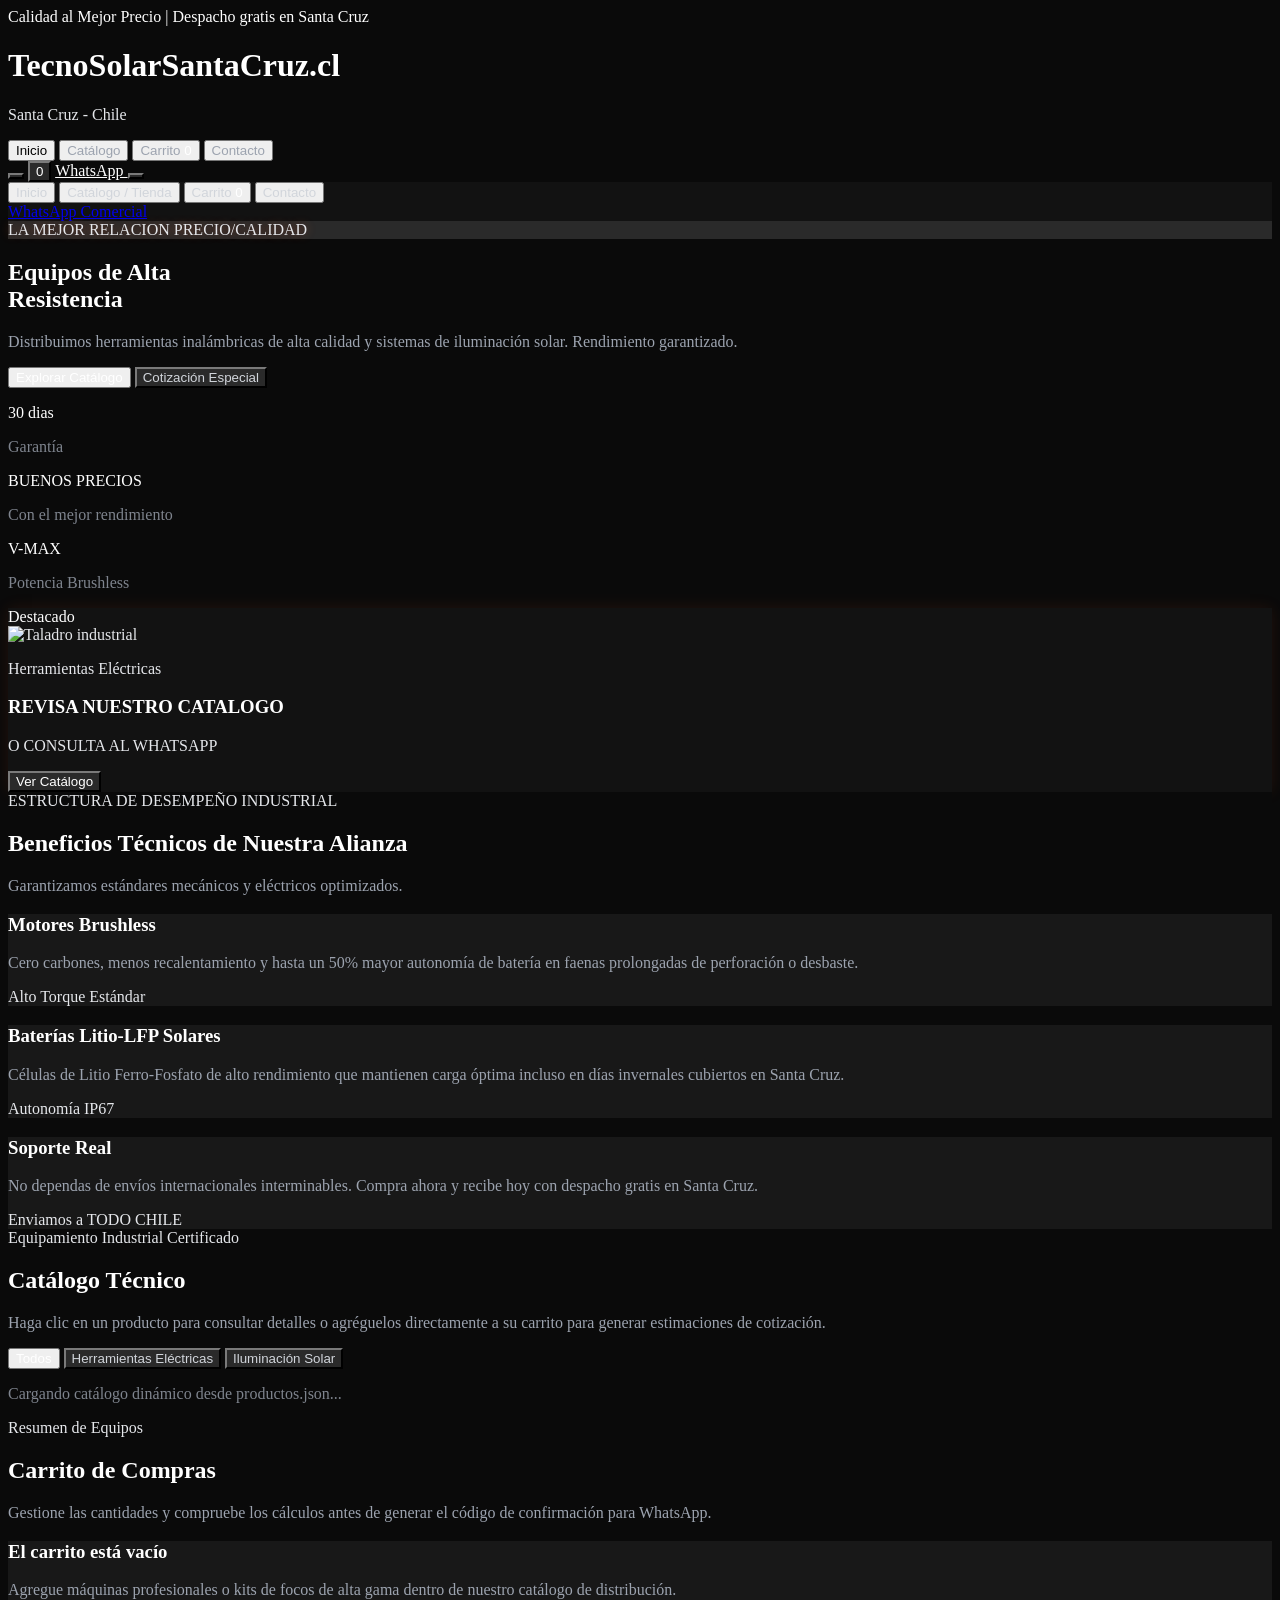
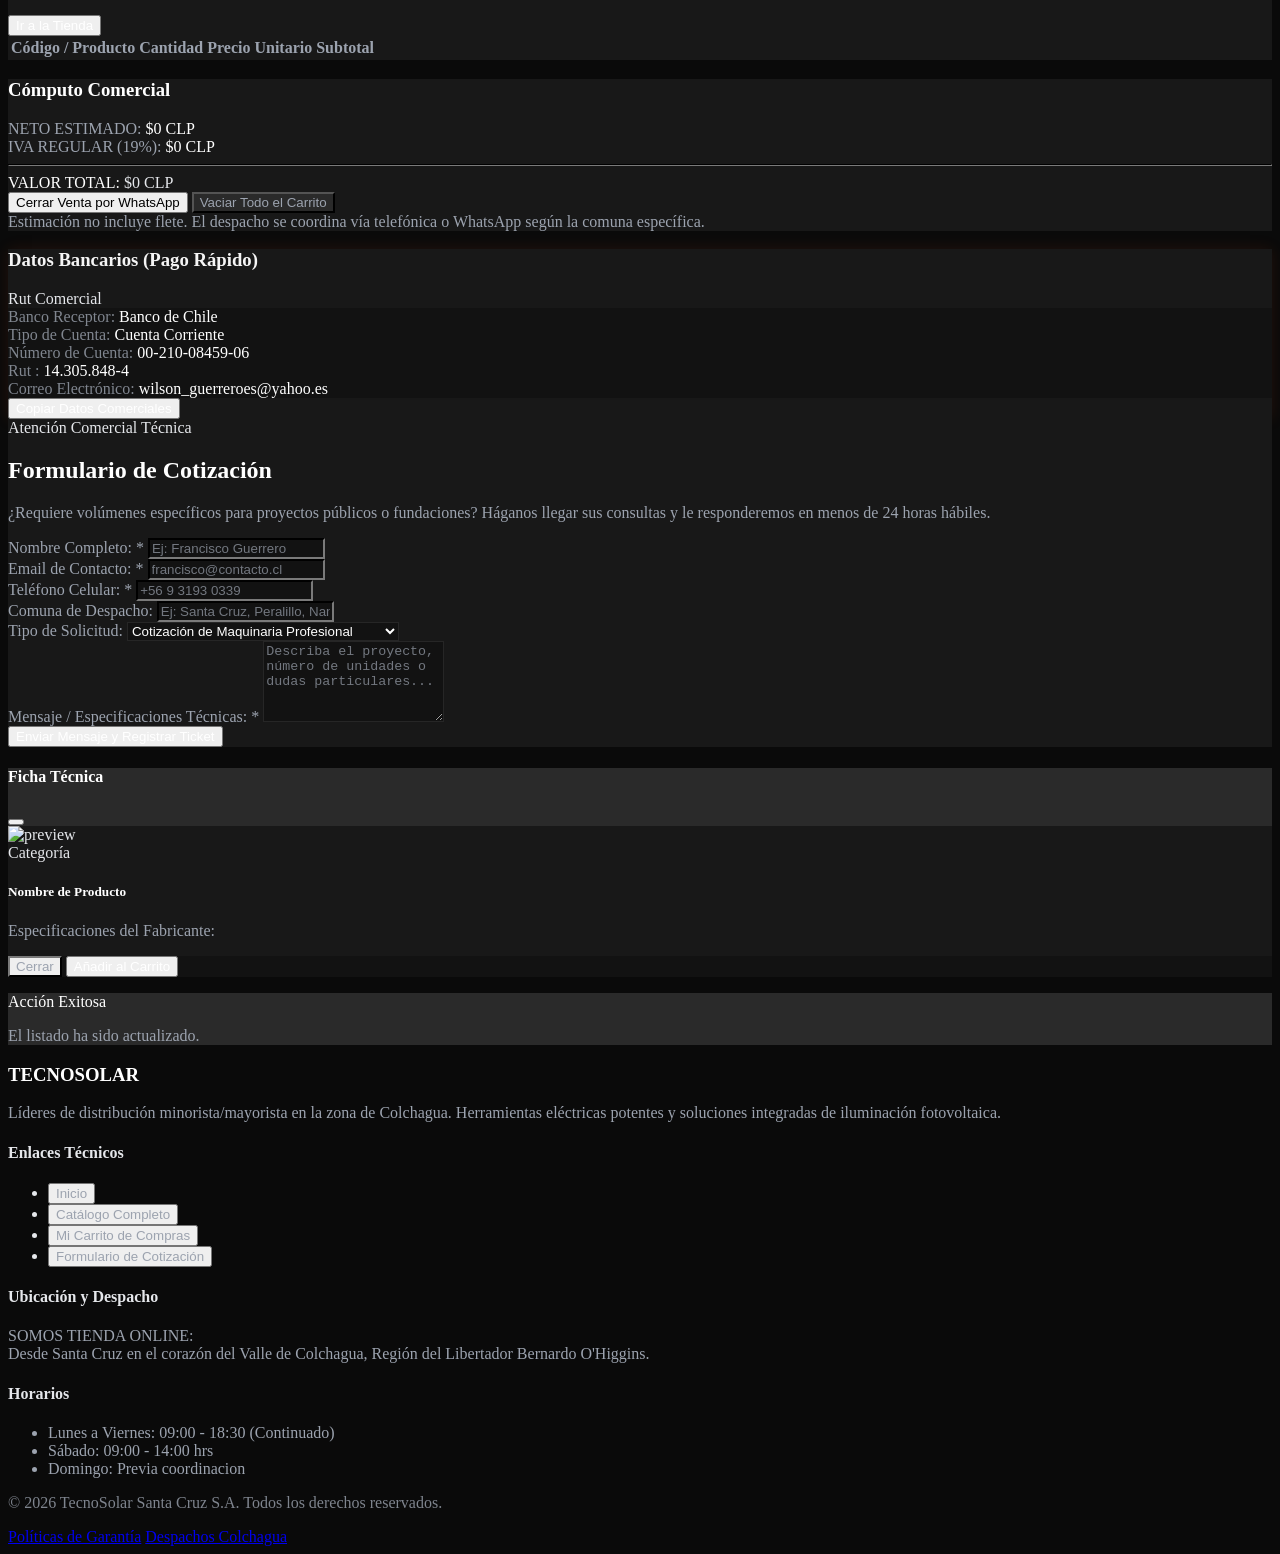
==== index.html @ 522f3b37 "Update index.html" ====
<!DOCTYPE html>
<html lang="es" class="h-full">
<head>
  <meta charset="UTF-8" />
  <meta name="viewport" content="width=device-width, initial-scale=1.0" />
  <title>TecnoSolar Santa Cruz - Un Mundo en Herramientas y Soluciones Solares</title>
  
  <!-- Fonts Integration -->
  <link rel="preconnect" href="https://fonts.googleapis.com">
  <link rel="preconnect" href="https://fonts.gstatic.com" crossorigin>
  <link href="https://fonts.googleapis.com/css2?family=Inter:wght@300;400;500;600;700&family=JetBrains+Mono:wght@400;500;700&family=Space+Grotesk:wght@500;700&display=swap" rel="stylesheet">
  
  <!-- Tailwind CSS CDN -->
  <script src="https://cdn.tailwindcss.com"></script>
  
  <!-- Tailwind Theme Customization -->
  <script>
    tailwind.config = {
      theme: {
        extend: {
          colors: {
            burgundy: {
              DEFAULT: '#7d1829',
              light: '#9e2539',
              dark: '#580e1a'
            },
            neon: {
              orange: '#ff5a1f',
              orangeHover: '#e04913'
            },
            metal: {
              darker: 'var(--bg-darker)',
              dark: 'var(--bg-dark)',
              card: 'var(--bg-card)',
              border: 'var(--border-color)',
              light: 'var(--bg-light)',
              highlight: '#3f3f46'
            }
          },
          fontFamily: {
            sans: ['Inter', 'sans-serif'],
            display: ['Space Grotesk', 'sans-serif'],
            mono: ['JetBrains Mono', 'monospace']
          }
        }
      }
    }
  </script>

  <!-- Lucide Icons CDN -->
  <script src="https://unpkg.com/lucide@latest"></script>

  <!-- Extra Styles for custom variables, theme switching and scrollbars -->
  <style>
    :root {
      --bg-primary: #0a0a0a;
      --bg-header: rgba(10, 10, 10, 0.95);
      --bg-card: #181818;
      --bg-darker: #0a0a0a;
      --bg-light: #2a2a2a;
      --bg-dark: #121212;
      --border-color: #262626;
      --text-gray-400: #9ca3af;
      --text-gray-300: #d1d5db;
      --text-gray-200: #e5e7eb;
      --text-white: #ffffff;
      --text-f5: #f5f5f5;
    }

    html.light {
      --bg-primary: #f3f4f6;
      --bg-header: rgba(243, 244, 246, 0.95);
      --bg-card: #ffffff;
      --bg-darker: #f9fafb;
      --bg-light: #e5e7eb;
      --bg-dark: #f3f4f6;
      --border-color: #d1d5db;
      --text-gray-400: #4b5563;
      --text-gray-300: #374151;
      --text-gray-200: #1f2937;
      --text-white: #111827;
      --text-f5: #111827;
    }

    /* Styling Custom Forms and Scrollbars */
    ::-webkit-scrollbar {
      width: 6px;
    }
    ::-webkit-scrollbar-track {
      background: var(--bg-darker);
    }
    ::-webkit-scrollbar-thumb {
      background: var(--bg-light);
      border-radius: 3px;
    }
    ::-webkit-scrollbar-thumb:hover {
      background: #7d1829;
    }
    
    .glow-orange {
      text-shadow: 0 0 10px rgba(255, 90, 31, 0.4);
    }
    .glow-border {
      box-shadow: 0 0 15px rgba(255, 90, 31, 0.1);
    }

    html.light .glow-border {
      box-shadow: 0 0 15px rgba(125, 24, 41, 0.08);
    }

    /* Fluid transitional properties for elegant theme shift */
    * {
      transition-property: background-color, border-color, text-decoration-color, fill, stroke;
      transition-timing-function: cubic-bezier(0.4, 0, 0.2, 1);
      transition-duration: 200ms;
    }

    body {
      background-color: var(--bg-primary) !important;
      color: var(--text-gray-200) !important;
    }
    header {
      background-color: var(--bg-header) !important;
    }
    input, textarea, select {
      background-color: var(--bg-dark) !important;
      color: var(--text-white) !important;
      border-color: var(--border-color) !important;
    }
    input::placeholder, textarea::placeholder {
      color: var(--text-gray-400) !important;
      opacity: 0.7;
    }

    /* CSS variable mapping classes */
    .bg-metal-darker { background-color: var(--bg-darker) !important; }
    .bg-metal-dark { background-color: var(--bg-dark) !important; }
    .bg-metal-card { background-color: var(--bg-card) !important; }
    .bg-metal-light { background-color: var(--bg-light) !important; }
    .border-metal-border { border-color: var(--border-color) !important; }
    .border-metal-light { border-color: var(--border-color) !important; }

    .text-white { color: var(--text-white) !important; }
    .text-gray-400 { color: var(--text-gray-400) !important; }
    .text-gray-300 { color: var(--text-gray-300) !important; }
    .text-gray-200 { color: var(--text-gray-200) !important; }
    .text-gray-500 { color: var(--text-gray-400) !important; opacity: 0.8; }
    .text-\[\#f5f5f5\] { color: var(--text-f5) !important; }

    html.light .font-display.text-white,
    html.light h2.text-white,
    html.light h1.text-white,
    html.light h3.text-white,
    html.light h4.text-white,
    html.light h5.text-white {
      color: var(--text-white) !important;
    }

    html.light .bg-clip-text {
      background-image: linear-gradient(to right, #111827, #ff5a1f, #7d1829) !important;
    }
  </style>
</head>
<body class="flex flex-col min-h-screen font-sans antialiased text-gray-200">

  <!-- TOP BAR BANNER (Important Commercial Details) -->      
  <div class="bg-burgundy text-white px-4 py-2 text-center text-xs font-mono tracking-widest uppercase flex items-center justify-center gap-3">
    <span class="flex h-2 w-2 relative">
      <span class="animate-ping absolute inline-flex h-full w-full rounded-full bg-neon-orange opacity-75"></span>
      <span class="relative inline-flex rounded-full h-2 w-2 bg-neon-orange"></span>
    </span>
    <span>Calidad al Mejor Precio</span>
    <span class="hidden md:inline">| Despacho gratis en Santa Cruz</span>
  </div>

  <!-- NAVIGATION HEADER -->
  <header class="sticky top-0 z-40 bg-[#0a0a0a]/95 backdrop-blur-md border-b border-metal-border">
    <div class="max-w-7xl mx-auto px-4 sm:px-6 lg:px-8">
      <div class="flex items-center justify-between h-20">
        <!-- Brand identity -->
        <div class="flex items-center gap-3 cursor-pointer" onclick="navigateTo('home')">
          <div class="bg-burgundy p-2.5 rounded-sm border border-neon-orange/30">
            <i data-lucide="sun-dim" class="w-6 h-6 text-neon-orange"></i>
          </div>
          <div>
            <h1 class="text-xl md:text-2xl font-display font-bold tracking-tight text-white uppercase">
              TecnoSolar<span class="text-neon-orange">SantaCruz.cl</span>
            </h1>
            <p class="text-[9px] font-mono tracking-widest text-burgundy-light uppercase leading-none mt-0.5">Santa Cruz - Chile</p>
          </div>
        </div>

        <!-- Navigation Tabs (Desktop) -->
        <nav class="hidden md:flex items-center gap-1">
          <button onclick="navigateTo('home')" id="nav-home" class="nav-tab px-4 py-2 font-mono text-xs uppercase tracking-widest text-[#9e2539] border-b-2 border-transparent hover:text-neon-orange transition-all font-medium">
            Inicio
          </button>
          <button onclick="navigateTo('catalog')" id="nav-catalog" class="nav-tab px-4 py-2 font-mono text-xs uppercase tracking-widest text-gray-400 border-b-2 border-transparent hover:text-neon-orange transition-all font-medium">
            Catálogo
          </button>
          <button onclick="navigateTo('cart')" id="nav-cart" class="nav-tab px-4 py-2 font-mono text-xs uppercase tracking-widest text-gray-400 border-b-2 border-transparent hover:text-neon-orange transition-all font-medium flex items-center gap-2">
            Carrito
            <span id="cart-counter-desktop" class="bg-burgundy text-white text-[10px] font-bold px-2 py-0.5 rounded-full border border-neon-orange/40 hidden">0</span>
          </button>
          <button onclick="navigateTo('contact')" id="nav-contact" class="nav-tab px-4 py-2 font-mono text-xs uppercase tracking-widest text-gray-400 border-b-2 border-transparent hover:text-neon-orange transition-all font-medium">
            Contacto
          </button>
        </nav>

        <!-- CTAs / Mobile toggler -->
        <div class="flex items-center gap-4">
          <!-- Theme Toggle Button -->
          <button onclick="toggleTheme()" class="p-2.5 rounded-sm bg-metal-light border border-metal-border hover:border-burgundy-light transition-all flex items-center justify-center relative" id="theme-toggle-btn" title="Cambiar Tema">
            <i data-lucide="sun" class="w-5 h-5 text-gray-300 hover:text-neon-orange transition-colors"></i>
          </button>

          <!-- Quick Cart Shortcut button -->
          <button onclick="navigateTo('cart')" class="relative p-2.5 rounded-sm bg-metal-light border border-metal-border hover:border-burgundy-light transition-all group" title="Ver Carrito">
            <i data-lucide="shopping-cart" class="w-5 h-5 text-gray-300 group-hover:text-neon-orange transition-colors"></i>
            <span id="cart-badge-floating" class="absolute -top-1.5 -right-1.5 bg-burgundy text-white text-[9px] font-bold h-5 w-5 flex items-center justify-center rounded-full border border-neon-orange/50 hidden animate-bounce">0</span>
          </button>

          <!-- Cotizar WhatsApp direct desktop button -->
          <a href="https://wa.me/56931930339" target="_blank" class="hidden sm:flex btn-primary bg-burgundy hover:bg-burgundy-light border border-neon-orange/20 text-white font-mono text-xs tracking-wider uppercase px-4 py-2.5 rounded-sm items-center gap-2 transition-all">
            <i data-lucide="message-square" class="w-4 h-4 text-neon-orange"></i>
            WhatsApp
          </a>

          <!-- Mobile Menu Trigger -->
          <button onclick="toggleMobileMenu()" class="md:hidden p-2.5 rounded-sm bg-metal-light border border-metal-border hover:border-neon-orange transition-all">
            <i id="menu-icon" data-lucide="menu" class="w-6 h-6 text-white"></i>
          </button>
        </div>
      </div>
    </div>

    <!-- Mobile Navigation Menu -->
    <div id="mobile-menu" class="hidden md:hidden bg-metal-dark border-t border-metal-border py-4 px-6 space-y-3">
      <button onclick="navigateTo('home'); toggleMobileMenu()" class="block w-full text-left font-mono text-xs uppercase tracking-widest py-2.5 text-gray-300 hover:text-white border-b border-metal-border/50">Inicio</button>
      <button onclick="navigateTo('catalog'); toggleMobileMenu()" class="block w-full text-left font-mono text-xs uppercase tracking-widest py-2.5 text-gray-300 hover:text-white border-b border-metal-border/50">Catálogo / Tienda</button>
      <button onclick="navigateTo('cart'); toggleMobileMenu()" class="block w-full text-left font-mono text-xs uppercase tracking-widest py-2.5 text-gray-300 hover:text-white border-b border-metal-border/50 flex items-center justify-between">
        Carrito
        <span id="cart-counter-mobile" class="bg-burgundy text-white text-[10px] font-bold px-2 py-0.5 rounded-full border border-neon-orange/30 hidden">0</span>
      </button>
      <button onclick="navigateTo('contact'); toggleMobileMenu()" class="block w-full text-left font-mono text-xs uppercase tracking-widest py-2.5 text-gray-300 hover:text-white">Contacto</button>
      <div class="pt-2">
        <a href="https://wa.me/56931930339" target="_blank" class="flex w-full justify-center bg-burgundy py-3 text-xs font-mono uppercase tracking-widest text-[#fff] border border-neon-orange/40 rounded-sm items-center gap-2">
          <i data-lucide="message-square" class="w-4 h-4 text-neon-orange"></i>
          WhatsApp Comercial
        </a>
      </div>
    </div>
  </header>

  <!-- MAIN APP ROUTER WRAPPER -->
  <main class="flex-grow">

    <!-- HOME PAGE TAB -->
    <section id="page-home" class="tab-view block">
      <!-- HERO SECTOR -->
      <div class="relative bg-gradient-to-b from-metal-dark to-metal-darker py-24 md:py-32 overflow-hidden border-b border-metal-border">
        <!-- Ambient radial glow -->
        <div class="absolute inset-0 bg-[radial-gradient(ellipse_at_center,rgba(125,24,41,0.18),transparent_70%)] pointer-events-none"></div>
        <div class="absolute top-12 right-12 w-64 h-64 bg-neon-orange/5 rounded-full filter blur-3xl pointer-events-none"></div>

        <div class="max-w-7xl mx-auto px-4 sm:px-6 lg:px-8 relative z-10">
          <div class="grid grid-cols-1 lg:grid-cols-12 gap-12 items-center">
            
            <div class="lg:col-span-7 space-y-8 text-center lg:text-left">
              <div class="inline-flex items-center gap-2 px-3 py-1.5 rounded-sm bg-metal-light border border-metal-border font-mono text-[10px] uppercase tracking-widest text-neon-orange glow-orange">
                <i data-lucide="shield-check" class="w-3.5 h-3.5"></i> LA MEJOR RELACION PRECIO/CALIDAD
              </div>
              
              <h2 class="text-4xl md:text-7xl font-display font-extrabold uppercase tracking-tight text-white leading-[0.95]">
                Equipos de Alta<br>
                <span class="text-transparent bg-clip-text bg-gradient-to-r from-white via-neon-orange to-burgundy-light">Resistencia</span>
              </h2>
              
              <p class="text-base md:text-lg text-gray-400 max-w-xl mx-auto lg:mx-0 leading-relaxed">
                Distribuimos herramientas inalámbricas de alta calidad y sistemas de iluminación solar. Rendimiento garantizado.
              </p>

              <div class="flex flex-col sm:flex-row justify-center lg:justify-start gap-4">
                <button onclick="navigateTo('catalog')" class="bg-burgundy hover:bg-burgundy-light hover:scale-[1.02] text-white font-mono text-xs uppercase tracking-widest font-bold py-4 px-8 rounded-sm transition-all border border-neon-orange/30 shadow-lg shadow-burgundy/20 flex items-center justify-center gap-2">
                  <i data-lucide="grid" class="w-4 h-4"></i> Explorar Catálogo
                </button>
                <button onclick="navigateTo('contact')" class="bg-metal-light hover:bg-metal-border hover:scale-[1.02] text-gray-300 font-mono text-xs uppercase tracking-widest py-4 px-8 rounded-sm transition-all border border-metal-border flex items-center justify-center gap-2">
                  <i data-lucide="mail" class="w-4 h-4"></i> Cotización Especial
                </button>
              </div>

              <!-- Badges parameters micro -->
              <div class="grid grid-cols-3 gap-4 pt-4 border-t border-metal-border max-w-md mx-auto lg:mx-0">
                <div>
                  <p class="text-2xl font-mono font-bold text-white leading-none">30 dias</p>
                  <p class="text-[9px] font-mono tracking-wider text-gray-500 uppercase mt-1">Garantía</p>
                </div>
                <div>
                  <p class="text-2xl font-mono font-bold text-white leading-none">BUENOS PRECIOS</p>
                  <p class="text-[9px] font-mono tracking-wider text-gray-500 uppercase mt-1">Con el mejor rendimiento</p>
                </div>
                <div>
                  <p class="text-2xl font-mono font-bold text-white leading-none">V-MAX</p>
                  <p class="text-[9px] font-mono tracking-wider text-gray-500 uppercase mt-1">Potencia Brushless</p>
                </div>
              </div>
            </div>

            <!-- Visual banner slider representation static -->
            <div class="lg:col-span-5 relative flex justify-center">
              <div class="relative bg-metal-dark border border-metal-border p-6 md:p-10 rounded-sm glow-border max-w-sm w-full mx-auto">
                <div class="absolute top-4 right-4 bg-burgundy/80 text-white border border-neon-orange/40 font-mono text-[9px] px-2 py-0.5 rounded-sm uppercase tracking-wide">Destacado</div>
                <div class="aspect-square bg-white rounded-sm p-8 flex items-center justify-center border border-white/10 mix-blend-normal">
                  <img src="https://lh3.googleusercontent.com/aida-public/[base64]" alt="Taladro industrial" class="max-h-56 object-contain">
                </div>
                <div class="mt-6 space-y-2 text-center sm:text-left">
                  <p class="text-[10px] font-mono tracking-widest text-[#9e2539] uppercase font-bold">Herramientas Eléctricas</p>
                  <h3 class="text-lg font-display font-bold text-white uppercase tracking-tight">REVISA NUESTRO CATALOGO</h3>
                  <p class="text-[#ff5a1f] font-mono font-bold text-xl">O CONSULTA AL WHATSAPP</p>
                  <button onclick="navigateTo('catalog')" class="w-full mt-4 bg-metal-light hover:bg-burgundy text-white font-mono text-xs uppercase tracking-wider py-3 px-4 border border-metal-border hover:border-neon-orange/30 rounded-sm transition-all flex items-center justify-center gap-2">
                    <i data-lucide="eye" class="w-4 h-4 text-neon-orange"></i> Ver Catálogo
                  </button>
                </div>
              </div>
            </div>

          </div>
        </div>
      </div>

      <!-- FEATURES SPECIFIC ADVANTAGES (BENTO GRID STYLE) -->
      <div class="py-20 bg-metal-darker">
        <div class="max-w-7xl mx-auto px-4 sm:px-6 lg:px-8">
          <div class="text-center max-w-3xl mx-auto mb-16 space-y-4">
            <span class="label-heading font-mono text-xs uppercase tracking-widest text-[#9e2539]">ESTRUCTURA DE DESEMPEÑO INDUSTRIAL</span>
            <h2 class="text-3xl md:text-5xl font-display font-extrabold uppercase text-white tracking-tight leading-none">Beneficios Técnicos de Nuestra Alianza</h2>
            <p class="text-gray-400 text-sm md:text-base leading-relaxed">Garantizamos estándares mecánicos y eléctricos optimizados.</p>
          </div>

          <div class="grid grid-cols-1 md:grid-cols-3 gap-8">
            <!-- Box 1 -->
            <div class="bg-metal-card p-8 border border-metal-border rounded-sm hover:border-burgundy-light transition-all flex flex-col justify-between group">
              <div class="space-y-6">
                <div class="bg-burgundy/30 border border-neon-orange/20 w-12 h-12 flex items-center justify-center rounded-sm">
                  <i data-lucide="zap" class="w-6 h-6 text-neon-orange"></i>
                </div>
                <h3 class="text-xl font-display font-bold text-white uppercase">Motores Brushless</h3>
                <p class="text-gray-400 text-sm leading-relaxed">
                  Cero carbones, menos recalentamiento y hasta un 50% mayor autonomía de batería en faenas prolongadas de perforación o desbaste.
                </p>
              </div>
              <div class="pt-6 border-t border-metal-border mt-8 flex items-center gap-2 text-xs font-mono tracking-widest text-[#9e2539] group-hover:text-neon-orange transition-colors uppercase font-bold">
                Alto Torque Estándar <i data-lucide="arrow-right" class="w-4 h-4"></i>
              </div>
            </div>

            <!-- Box 2 -->
            <div class="bg-metal-card p-8 border border-metal-border rounded-sm hover:border-burgundy-light transition-all flex flex-col justify-between group">
              <div class="space-y-6">
                <div class="bg-burgundy/30 border border-neon-orange/20 w-12 h-12 flex items-center justify-center rounded-sm">
                  <i data-lucide="battery-charging" class="w-6 h-6 text-neon-orange"></i>
                </div>
                <h3 class="text-xl font-display font-bold text-white uppercase">Baterías Litio-LFP Solares</h3>
                <p class="text-gray-400 text-sm leading-relaxed">
                  Células de Litio Ferro-Fosfato de alto rendimiento que mantienen carga óptima incluso en días invernales cubiertos en Santa Cruz.
                </p>
              </div>
              <div class="pt-6 border-t border-metal-border mt-8 flex items-center gap-2 text-xs font-mono tracking-widest text-[#9e2539] group-hover:text-neon-orange transition-colors uppercase font-bold">
                Autonomía IP67 <i data-lucide="arrow-right" class="w-4 h-4"></i>
              </div>
            </div>

            <!-- Box 3 -->
            <div class="bg-metal-card p-8 border border-metal-border rounded-sm hover:border-burgundy-light transition-all flex flex-col justify-between group">
              <div class="space-y-6">
                <div class="bg-burgundy/30 border border-neon-orange/20 w-12 h-12 flex items-center justify-center rounded-sm">
                  <i data-lucide="wrench" class="w-6 h-6 text-neon-orange"></i>
                </div>
                <h3 class="text-xl font-display font-bold text-white uppercase">Soporte Real</h3>
                <p class="text-gray-400 text-sm leading-relaxed">
                  No dependas de envíos internacionales interminables. Compra ahora y recibe hoy con despacho gratis en Santa Cruz.
                </p>
              </div>
              <div class="pt-6 border-t border-metal-border mt-8 flex items-center gap-2 text-xs font-mono tracking-widest text-[#9e2539] group-hover:text-neon-orange transition-colors uppercase font-bold">
                Enviamos a TODO CHILE <i data-lucide="arrow-right" class="w-4 h-4"></i>
              </div>
            </div>
          </div>
        </div>
      </div>
    </section>

    <!-- CATALOG PAGE TAB -->
    <section id="page-catalog" class="tab-view hidden py-12 md:py-16">
      <div class="max-w-7xl mx-auto px-4 sm:px-6 lg:px-8">
        
        <!-- Header catalog filter -->
        <header class="mb-12 border-b border-metal-border pb-8 flex flex-col md:flex-row justify-between items-start md:items-end gap-6">
          <div class="space-y-2">
            <div class="font-mono text-xs uppercase tracking-widest text-[#9e2539] font-bold flex items-center gap-2">
              <span class="h-2 w-2 rounded-full bg-neon-orange"></span> Equipamiento Industrial Certificado
            </div>
            <h2 class="text-4xl md:text-5xl font-display font-extrabold uppercase text-white tracking-tight">Catálogo Técnico</h2>
            <p class="text-gray-400 text-sm max-w-xl">Haga clic en un producto para consultar detalles o agréguelos directamente a su carrito para generar estimaciones de cotización.</p>
          </div>
          
          <!-- Category Select Tabs inside Catalog -->
          <div class="flex flex-wrap gap-2">
            <button onclick="filterCatalog('all')" id="filter-all" class="p-btn-filter px-4 py-2 font-mono text-xs uppercase tracking-wider rounded-sm border bg-[#ff5a1f] text-white border-neon-orange transition-all font-semibold">
              Todos
            </button>
            <button onclick="filterCatalog('electric')" id="filter-electric" class="p-btn-filter px-4 py-2 font-mono text-xs uppercase tracking-wider rounded-sm border bg-metal-light text-gray-300 border-metal-border hover:border-burgundy transition-all">
              Herramientas Eléctricas
            </button>
            <button onclick="filterCatalog('solar')" id="filter-solar" class="p-btn-filter px-4 py-2 font-mono text-xs uppercase tracking-wider rounded-sm border bg-metal-light text-gray-300 border-metal-border hover:border-burgundy transition-all">
              Iluminación Solar
            </button>
          </div>
        </header>

        <!-- Loader Spinner (Shown during dynamic products fetch) -->
        <div id="catalog-loader" class="flex flex-col items-center justify-center py-20 space-y-4">
          <div class="relative w-16 h-16">
            <div class="absolute inset-0 border-4 border-metal-border rounded-full"></div>
            <div class="absolute inset-0 border-4 border-transparent border-t-neon-orange rounded-full animate-spin"></div>
          </div>
          <p class="font-mono text-xs uppercase tracking-widest text-gray-500 animate-pulse">Cargando catálogo dinámico desde productos.json...</p>
        </div>

        <!-- Catalog Product Grid Container -->
        <div id="catalog-container" class="hidden grid grid-cols-1 sm:grid-cols-2 lg:grid-cols-4 gap-6">
          <!-- Dynamic injected articles go here -->
        </div>

      </div>
    </section>

    <!-- SHOPPING CART TAB -->
    <section id="page-cart" class="tab-view hidden py-12 md:py-16">
      <div class="max-w-7xl mx-auto px-4 sm:px-6 lg:px-8">
        
        <header class="mb-12 border-b border-metal-border pb-8">
          <div class="font-mono text-xs uppercase tracking-widest text-[#9e2539] font-bold">Resumen de Equipos</div>
          <h2 class="text-4xl md:text-5xl font-display font-extrabold uppercase text-white tracking-tight">Carrito de Compras</h2>
          <p class="text-gray-400 text-sm mt-1">Gestione las cantidades y compruebe los cálculos antes de generar el código de confirmación para WhatsApp.</p>
        </header>

        <!-- EMPTY STATE SCREEN -->
        <div id="cart-empty-view" class="text-center py-20 bg-metal-card border border-metal-border rounded-sm max-w-2xl mx-auto space-y-6">
          <div class="bg-metal-light p-5 rounded-full inline-flex border border-metal-border text-gray-500">
            <i data-lucide="shopping-bag" class="w-12 h-12"></i>
          </div>
          <h3 class="text-2xl font-display font-bold text-white uppercase">El carrito está vacío</h3>
          <p class="text-gray-400 text-sm max-w-sm mx-auto">Agregue máquinas profesionales o kits de focos de alta gama dentro de nuestro catálogo de distribución.</p>
          <button onclick="navigateTo('catalog')" class="bg-burgundy text-white font-mono text-xs uppercase tracking-widest py-3 px-6 rounded-sm border border-neon-orange/20 hover:bg-burgundy-light transition-all">
            Ir a la Tienda
          </button>
        </div>

        <!-- FILLED CART CONTAINER -->
        <div id="cart-filled-view" class="hidden grid grid-cols-1 lg:grid-cols-12 gap-12">
          
          <!-- Products Table block -->
          <div class="lg:col-span-8 space-y-4">
            <div class="bg-metal-card border border-metal-border rounded-sm overflow-hidden hidden md:block">
              <table class="w-full text-left text-xs font-mono tracking-wider uppercase text-gray-400 border-collapse">
                <thead>
                  <tr class="border-b border-metal-border bg-metal-light/30">
                    <th class="p-4">Código / Producto</th>
                    <th class="p-4 text-center">Cantidad</th>
                    <th class="p-4 text-right">Precio Unitario</th>
                    <th class="p-4 text-right">Subtotal</th>
                    <th class="p-4"></th>
                  </tr>
                </thead>
                <tbody id="cart-desktop-table-body" class="divide-y divide-metal-border/50 text-white font-sans">
                  <!-- Dynamic content -->
                </tbody>
              </table>
            </div>

            <!-- Mobile list of items -->
            <div id="cart-mobile-items-container" class="md:hidden space-y-4">
              <!-- Dynamic mobile list -->
            </div>
          </div>

          <!-- Total summary and Bank transaction section -->
          <div class="lg:col-span-4 space-y-8">
            <!-- Checkout totals summary -->
            <div class="bg-metal-card p-6 border border-metal-border rounded-sm space-y-6">
              <h3 class="font-display font-bold text-lg text-white uppercase border-b border-metal-border pb-4 flex items-center gap-2">
                <i data-lucide="receipt" class="w-5 h-5 text-neon-orange"></i> Cómputo Comercial
              </h3>
              
              <div class="space-y-3 font-mono text-xs">
                <div class="flex justify-between">
                  <span class="text-gray-400">NETO ESTIMADO:</span>
                  <span id="price-neto" class="text-white font-bold">$0 CLP</span>
                </div>
                <div class="flex justify-between">
                  <span class="text-gray-400">IVA REGULAR (19%):</span>
                  <span id="price-iva" class="text-white font-bold">$0 CLP</span>
                </div>
                <hr class="border-metal-border">
                <div class="flex justify-between items-baseline pt-2">
                  <span class="text-sm text-white font-bold uppercase">VALOR TOTAL:</span>
                  <span id="price-total" class="text-xl text-neon-orange font-bold font-display">$0 CLP</span>
                </div>
              </div>

              <!-- Checkout action buttons -->
              <div class="space-y-3">
                <button onclick="executeWhatsAppCheckout()" class="w-full bg-[#25d366] hover:bg-[#20ba5a] text-[#052d14] font-mono text-xs font-bold uppercase tracking-wider py-4 px-4 rounded-sm transition-all flex items-center justify-center gap-2">
                  <i data-lucide="send" class="w-4 h-4"></i> Cerrar Venta por WhatsApp
                </button>
                <button onclick="clearShoppingBag()" class="w-full bg-metal-light hover:bg-[#262626] text-gray-400 hover:text-white font-mono text-xs uppercase tracking-wider py-2.5 px-4 rounded-sm border border-metal-border/75 transition-all">
                  Vaciar Todo el Carrito
                </button>
              </div>

              <div class="p-3 bg-burgundy/10 border border-burgundy/30 rounded-sm flex gap-3 items-start text-[10px] text-gray-400 leading-relaxed font-mono">
                <i data-lucide="info" class="w-4 h-4 text-neon-orange shrink-0 mt-0.5"></i>
                <span>Estimación no incluye flete. El despacho se coordina vía telefónica o WhatsApp según la comuna específica.</span>
              </div>
            </div>

            <!-- Quick copy bank details card -->
            <div class="bg-metal-card p-6 border border-metal-border rounded-sm space-y-6 glow-border">
              <div class="flex items-center justify-between border-b border-metal-border pb-4">
                <h3 class="font-display font-bold text-[#f5f5f5] uppercase tracking-tight flex items-center gap-2 text-sm">
                  <i data-lucide="wallet" class="text-neon-orange w-4 h-4"></i> Datos Bancarios (Pago Rápido)
                </h3>
                <span class="animate-pulse bg-burgundy text-[#fff] text-[8px] font-mono tracking-widest uppercase px-2 py-0.5 rounded-sm">Rut Comercial</span>
              </div>

              <div class="space-y-4 font-mono text-[11px] leading-relaxed relative">
                <div class="p-4 bg-metal-dark border border-metal-light rounded-sm space-y-2.5">
                  <div>
                    <span class="text-gray-500 block uppercase text-[9px] tracking-wider font-bold">Banco Receptor:</span>
                    <span id="bank-name" class="text-white font-medium">Banco de Chile</span>
                  </div>
                  <div>
                    <span class="text-gray-500 block uppercase text-[9px] tracking-wider font-bold">Tipo de Cuenta:</span>
                    <span id="bank-type" class="text-white font-medium">Cuenta Corriente</span>
                  </div>
                  <div class="flex justify-between items-center group">
                    <div>
                      <span class="text-gray-500 block uppercase text-[9px] tracking-wider font-bold">Número de Cuenta:</span>
                      <span id="bank-acc" class="text-white font-bold select-all tracking-wider">00-210-08459-06</span>
                    </div>
                  </div>
                  <div class="flex justify-between items-center">
                    <div>
                      <span class="text-gray-500 block uppercase text-[9px] tracking-wider font-bold">Rut :</span>
                      <span id="bank-rut" class="text-white font-bold select-all">14.305.848-4</span>
                    </div>
                  </div>
                  <div>
                    <span class="text-gray-500 block uppercase text-[9px] tracking-wider font-bold">Correo Electrónico:</span>
                    <span id="bank-mail" class="text-white font-sans hover:text-[#ff5a1f] cursor-pointer">wilson_guerreroes@yahoo.es</span>
                  </div>
                </div>

                <!-- Quick Copy Button -->
                <button onclick="copyBankDetails()" id="btn-copy-bank" class="w-full bg-burgundy hover:bg-neutral-800 text-white font-mono text-xs uppercase tracking-wider py-3 px-4 rounded-sm border border-neon-orange/20 transition-all flex items-center justify-center gap-2">
                  <i data-lucide="copy" class="w-4 h-4 text-neon-orange"></i> Copiar Datos Comerciales
                </button>
              </div>
            </div>

          </div>

        </div>

      </div>
    </section>

    <!-- CONTACT & WEB3FORM TAB -->
    <section id="page-contact" class="tab-view hidden py-12 md:py-16">
      <div class="max-w-4xl mx-auto px-4 sm:px-6 lg:px-8">
        
        <div class="bg-metal-card border border-metal-border rounded-sm p-6 md:p-12 space-y-10">
          <div class="border-b border-metal-border pb-6 space-y-2">
            <span class="font-mono text-xs uppercase text-burgundy-light font-bold">Atención Comercial Técnica</span>
            <h2 class="text-3xl md:text-4.5xl font-display font-extrabold uppercase text-white tracking-tight">Formulario de Cotización</h2>
            <p class="text-gray-400 text-sm">¿Requiere volúmenes específicos para proyectos públicos o fundaciones? Háganos llegar sus consultas y le responderemos en menos de 24 horas hábiles.</p>
          </div>

          <form action="https://api.web3forms.com/submit" method="POST" class="space-y-6">
            <!-- Access Key for web3forms -->
            <input type="hidden" name="access_key" value="9d34b9e2-59cb-4c2d-9860-2ef83c3eefee">
            <input type="hidden" name="subject" value="Nuevo contacto desde TecnoSolar Santa Cruz">
            <input type="hidden" name="from_name" value="TecnoSolar Santa Cruz">
            
            <!-- Honeypot anti-spam -->
            <input type="checkbox" name="botcheck" class="hidden" style="display: none;">

            <div class="grid grid-cols-1 md:grid-cols-2 gap-6">
              <div class="space-y-2 animate-fade">
                <label class="font-mono text-[10px] uppercase text-gray-400 tracking-wider font-bold">Nombre Completo: <span class="text-neon-orange">*</span></label>
                <input type="text" name="name" required class="w-full bg-metal-dark border-2 border-metal-border rounded-sm p-3 font-sans text-white focus:outline-none focus:border-neon-orange transition-colors" placeholder="Ej: Francisco Guerrero">
              </div>
              <div class="space-y-2">
                <label class="font-mono text-[10px] uppercase text-gray-400 tracking-wider font-bold">Email de Contacto: <span class="text-neon-orange">*</span></label>
                <input type="email" name="email" required class="w-full bg-metal-dark border-2 border-metal-border rounded-sm p-3 font-sans text-white focus:outline-none focus:border-neon-orange transition-colors" placeholder="francisco@contacto.cl">
              </div>
            </div>

            <div class="grid grid-cols-1 md:grid-cols-2 gap-6">
              <div class="space-y-2">
                <label class="font-mono text-[10px] uppercase text-gray-400 tracking-wider font-bold">Teléfono Celular: <span class="text-neon-orange">*</span></label>
                <input type="tel" name="phone" required class="w-full bg-metal-dark border-2 border-metal-border rounded-sm p-3 font-sans text-white focus:outline-none focus:border-neon-orange transition-colors" placeholder="+56 9 3193 0339">
              </div>
              <div class="space-y-2">
                <label class="font-mono text-[10px] uppercase text-gray-400 tracking-wider font-bold">Comuna de Despacho:</label>
                <input type="text" name="comuna" class="w-full bg-metal-dark border-2 border-metal-border rounded-sm p-3 font-sans text-white focus:outline-none focus:border-neon-orange transition-colors" placeholder="Ej: Santa Cruz, Peralillo, Nancagua">
              </div>
            </div>

            <div class="space-y-2">
              <label class="font-mono text-[10px] uppercase text-gray-400 tracking-wider font-bold">Tipo de Solicitud:</label>
              <select name="subject_type" class="w-full bg-metal-dark border-2 border-metal-border rounded-sm p-3 font-sans text-white focus:outline-none focus:border-neon-orange transition-colors">
                <option value="cotizacion_maquinaria">Cotización de Maquinaria Profesional</option>
                <option value="iluminacion_solar">Diseño de Iluminación Exterior Solar</option>
                <option value="servicio_tecnico">Servicio Técnico y Reparaciones</option>
                <option value="distribuidor">Postulación para Distribuidor en O'Higgins</option>
              </select>
            </div>

            <div class="space-y-2">
              <label class="font-mono text-[10px] uppercase text-gray-400 tracking-wider font-bold">Mensaje / Especificaciones Técnicas: <span class="text-neon-orange">*</span></label>
              <textarea name="message" rows="5" required class="w-full bg-metal-dark border-2 border-metal-border rounded-sm p-3 font-sans text-white focus:outline-none focus:border-neon-orange transition-colors" placeholder="Describa el proyecto, número de unidades o dudas particulares..."></textarea>
            </div>

            <!-- Submit form -->
            <button type="submit" class="w-full bg-burgundy hover:bg-burgundy-light font-mono text-xs uppercase tracking-widest font-bold text-white py-4 px-6 border border-neon-orange/20 rounded-sm transition-all flex items-center justify-center gap-2">
              <i data-lucide="send" class="w-4 h-4 text-neon-orange animate-pulse"></i> Enviar Mensaje y Registrar Ticket
            </button>
          </form>
        </div>

      </div>
    </section>

  </main>

  <!-- PRODUCT SPECIFICATION DETAIL MODAL -->
  <div id="spec-modal" class="hidden fixed inset-0 z-50 overflow-y-auto bg-black/80 backdrop-blur-sm flex items-center justify-center p-4">
    <div class="bg-metal-card border border-metal-border rounded-sm max-w-lg w-full overflow-hidden shadow-2xl relative">
      <!-- Modal Header -->
      <div class="bg-metal-light p-4 flex items-center justify-between border-b border-metal-border">
        <h4 id="modal-product-name" class="font-display font-bold uppercase text-white tracking-tight line-clamp-1 pr-6">Ficha Técnica</h4>
        <button onclick="closeSpecModal()" class="text-gray-400 hover:text-white p-1 rounded-sm hover:bg-burgundy/20 transition-all">
          <i data-lucide="x" class="w-5 h-5"></i>
        </button>
      </div>

      <div id="modal-product-body" class="p-6 space-y-6">
        <div class="flex gap-4">
          <div class="w-24 h-24 bg-white rounded-sm p-2 flex items-center justify-center shrink-0 border border-metal-border">
            <img id="modal-product-image" src="" onerror="this.onerror=null; this.src='https://images.unsplash.com/photo-1504148455328-c376907d081c?w=500'" alt="preview" class="max-h-full object-contain">
          </div>
          <div class="space-y-1">
            <span id="modal-product-category" class="font-mono text-[9px] uppercase tracking-wider text-burgundy-light font-bold">Categoría</span>
            <h5 id="modal-product-title" class="text-md font-bold text-white line-clamp-2 uppercase leading-snug">Nombre de Producto</h5>
            <p id="modal-product-price" class="text-neon-orange font-mono font-bold font-display"></p>
          </div>
        </div>

        <div class="space-y-2">
          <span class="font-mono text-[10px] uppercase text-gray-400 tracking-wider font-bold">Especificaciones del Fabricante:</span>
          <div class="border border-metal-border rounded-sm overflow-hidden bg-metal-dark">
            <table class="w-full text-xs text-left text-gray-300 border-collapse">
              <tbody id="modal-specs-table-body" class="divide-y divide-metal-border">
                <!-- Injected dynamically -->
              </tbody>
            </table>
          </div>
        </div>

        <p id="modal-product-descr" class="text-xs text-gray-400 leading-relaxed font-sans mt-2"></p>
      </div>

      <!-- Modal Footer actions -->
      <div class="bg-metal-dark p-4 flex justify-end gap-3 border-t border-metal-border">
        <button onclick="closeSpecModal()" class="px-4 py-2 font-mono text-[11px] uppercase tracking-wider text-gray-400 hover:text-white hover:bg-metal-light transition-all rounded-sm border border-metal-border">
          Cerrar
        </button>
        <button id="modal-btn-add-to-cart" class="bg-burgundy hover:bg-burgundy-light text-white font-mono text-[11px] uppercase tracking-widest px-4 py-2 border border-neon-orange/20 rounded-sm transition-all flex items-center gap-1.5 font-bold">
          <i data-lucide="shopping-cart" class="w-3.5 h-3.5 text-neon-orange"></i> Añadir al Carrito
        </button>
      </div>
    </div>
  </div>

  <!-- FLOATING ACTION NOTIFICATIONS TOAST -->
  <div id="toast-notification" class="fixed bottom-6 right-6 z-50 hidden max-w-sm bg-metal-light border-2 border-neon-orange/40 text-white p-4 shadow-xl flex items-center gap-3 animate-fade-in rounded-sm">
    <div class="bg-burgundy/40 p-1.5 rounded-full text-neon-orange border border-neon-orange/20">
      <i data-lucide="check-circle-2" class="w-5 h-5"></i>
    </div>
    <div class="font-sans">
      <p id="toast-title" class="font-bold text-xs uppercase leading-none tracking-tight">Acción Exitosa</p>
      <p id="toast-message" class="text-[10px] text-gray-400 mt-1">El listado ha sido actualizado.</p>
    </div>
  </div>

  <!-- INDUSTRIAL FOOTER -->
  <footer class="bg-[#050505] border-t border-metal-border pt-16 pb-8">
    <div class="max-w-7xl mx-auto px-4 sm:px-6 lg:px-8">
      <div class="grid grid-cols-1 md:grid-cols-4 gap-8 mb-12">
        
        <!-- Column 1: Info -->
        <div class="space-y-4">
          <div class="flex items-center gap-3">
            <div class="bg-[#1a1415] p-2 rounded-sm border border-neon-orange/20">
              <i data-lucide="sun-dim" class="w-5 h-5 text-neon-orange animate-pulse"></i>
            </div>
            <h3 class="text-lg font-display font-bold uppercase tracking-tight text-white">TECNOSOLAR</h3>
          </div>
          <p class="text-xs text-gray-400 leading-relaxed font-sans">
            Líderes de distribución minorista/mayorista en la zona de Colchagua. Herramientas eléctricas potentes y soluciones integradas de iluminación fotovoltaica.
          </p>
        </div>

        <!-- Column 2: Quick Links -->
        <div class="space-y-3">
          <h4 class="font-mono text-xs uppercase tracking-widest text-[#9e2539] font-bold">Enlaces Técnicos</h4>
          <ul class="space-y-2 text-xs font-mono">
            <li><button onclick="navigateTo('home')" class="text-gray-400 hover:text-white transition-colors">Inicio</button></li>
            <li><button onclick="navigateTo('catalog')" class="text-gray-400 hover:text-white transition-colors">Catálogo Completo</button></li>
            <li><button onclick="navigateTo('cart')" class="text-gray-400 hover:text-white transition-colors">Mi Carrito de Compras</button></li>
            <li><button onclick="navigateTo('contact')" class="text-gray-400 hover:text-white transition-colors">Formulario de Cotización</button></li>
          </ul>
        </div>

        <!-- Column 3: Contact info -->
        <div class="space-y-3">
          <h4 class="font-mono text-xs uppercase tracking-widest text-[#9e2539] font-bold">Ubicación y Despacho</h4>
          <p class="text-xs text-gray-400 font-sans leading-relaxed">
            SOMOS TIENDA ONLINE:<br>
            Desde Santa Cruz en el corazón del Valle de Colchagua, Región del Libertador Bernardo O'Higgins.
          </p>
        </div>

        <!-- Column 4: Hours -->
        <div class="space-y-3">
          <h4 class="font-mono text-xs uppercase tracking-widest text-[#9e2539] font-bold">Horarios</h4>
          <ul class="space-y-1.5 text-xs text-gray-400 font-mono">
            <li>Lunes a Viernes: 09:00 - 18:30 (Continuado)</li>
            <li>Sábado: 09:00 - 14:00 hrs</li>
            <li class="text-burgundy-light font-bold">Domingo: Previa coordinacion</li>
          </ul>
        </div>

      </div>

      <div class="pt-8 border-t border-metal-border flex flex-col md:flex-row justify-between items-center gap-4">
        <p class="text-[10px] font-mono text-gray-500 uppercase">
          &copy; 2026 TecnoSolar Santa Cruz S.A. Todos los derechos reservados.
        </p>
        <div class="flex items-center gap-6 text-[10px] font-mono text-gray-400">
          <a href="#" class="hover:text-white">Políticas de Garantía</a>
          <a href="#" class="hover:text-white">Despachos Colchagua</a>
        </div>
      </div>
    </div>
  </footer>

  <!-- SCRIPT WORKFLOW LOGIC -->
  <script>
    // Safety image fallback logic
    const FALLBACK_IMAGE_URL = "https://images.unsplash.com/photo-1504148455328-c376907d081c?w=500";
    
    function getSafeImageUrl(src) {
      if (!src || (typeof src === 'string' && src.includes('INVENTARIO/'))) {
        return FALLBACK_IMAGE_URL;
      }
      return src;
    }

    // System Global State Vars
    let ProductsDatabase = [];
    let CurrentCategoryFilter = 'all';
    let CartData = [];
    
    // Helper to sanitize prices from dots, currency signs, etc. and return as safe normalized numbers
    function cleanPrice(priceVal) {
      if (priceVal === undefined || priceVal === null) return 0;
      if (typeof priceVal === 'string') {
        const cleaned = priceVal.replace(/[^0-9.-]/g, '');
        return Number(cleaned) || 0;
      }
      return Number(priceVal) || 0;
    }
    // Initialize theme state from localStorage
    function initTheme() {
      const storedTheme = localStorage.getItem('tecnosolar_theme');
      const isLight = storedTheme === 'light';
      if (isLight) {
        document.documentElement.classList.add('light');
      } else {
        document.documentElement.classList.remove('light');
      }
      updateThemeButton(isLight);
    }

    function toggleTheme() {
      const htmlEl = document.documentElement;
      const isLight = htmlEl.classList.toggle('light');
      localStorage.setItem('tecnosolar_theme', isLight ? 'light' : 'dark');
      updateThemeButton(isLight);
    }

    function updateThemeButton(isLight) {
      const btn = document.getElementById('theme-toggle-btn');
      if (!btn) return;
      if (isLight) {
        btn.innerHTML = `<i data-lucide="moon" class="w-5 h-5 text-burgundy transition-colors hover:text-neon-orange"></i>`;
      } else {
        btn.innerHTML = `<i data-lucide="sun" class="w-5 h-5 text-gray-300 hover:text-neon-orange transition-colors"></i>`;
      }
      if (window.lucide) {
        lucide.createIcons();
      }
    }

    // Initialize application on load
    window.addEventListener('DOMContentLoaded', async () => {
      // 1. Theme Configuration
      initTheme();

      // 2. Initialize Lucide Icons
      lucide.createIcons();
      
      // 3. Load Cart from localStorage
      loadCartFromStorage();
      
      // 4. Fetch dynamic products database
      await fetchProductsDatabase();
      
      // 5. Initial Render
      renderCatalogGrid();
      
      // Select correct starting view based on hash or default ('home')
      navigateTo('home');
    });

    // 1. DYNAMIC FETCH FOR PRODUCTS (Map response keys strictly to lowercase variables)
    async function fetchProductsDatabase() {
      const loader = document.getElementById('catalog-loader');
      const gridContainer = document.getElementById('catalog-container');
      
      try {
        const response = await fetch('productos.json');
        if (!response.ok) {
          throw new Error('La respuesta HTTP no fue exitosa: ' + response.status);
        }
        
        const rawProducts = await response.json();
        
        ProductsDatabase = rawProducts.map(p => {
             // Normalize names, SKUs, prices, categories robustly according to parameters requested
          const sku = p.sku || p.SKU || (p.id ? `TS-${p.id}` : 'SIN-SKU');
          
          // Map to lowercase Spanish properties explicitly
          const nombre = p.nombre || p['Producto / Descripción'] || p.name || 'Producto';
          const precio = cleanPrice(p.precio !== undefined ? p.precio : (p.price !== undefined ? p.price : 0));
          const descripcion = p.descripcion || p.description || '';
          const sku = p.sku || `TS-${id}`;
          const imagen = p.imagen || p.image || p.Imagen || '';
          const categoria = p.categoria || p.category || 'Equipos';
          const tag = p.tag || '';
          const specs = p.specs || [];

          return {
            sku,
            nombre,
            precio,
            descripcion,
        
            imagen,
            categoria,
            tag,
            specs
          };
        });
        
        console.log('Productos cargados y normalizados dinámicamente:', ProductsDatabase);
        
        // Hide loader, show grid
        if (loader) loader.classList.add('hidden');
        if (gridContainer) gridContainer.classList.remove('hidden');
        
      } catch (error) {
        console.error('Error al realizar fetch en productos.json:', error);
        
        // Custom robust absolute fallback array designed strictly with lower case Spanish properties
        ProductsDatabase = [
  {
    "sku": "HERR-LLAV-001",
    "nombre": "2 en 1 Llave impacto más esmeril",
    "precio": 49990,
    "imagen": "https://i.supaimg.com/5b6fa341-739d-417b-aff8-fe8062f6afec/a11c4c54-42d0-4364-8883-71bfeb7902e4.jpg",
    "descripcion": "Kit dual inalámbrico de alto rendimiento. Incluye una llave de impacto para pernos y un esmeril angular para corte y desbaste. Ideal para talleres mecánicos."
  },
  {
    "sku": "ELEC-CAM-002",
    "nombre": "Camara de seguridad solar",
    "precio": 59990,
    "imagen": "https://i.supaimg.com/5b6fa341-739d-417b-aff8-fe8062f6afec/974428a6-74c6-45a0-b10d-408e971720e7.jpg",
    "descripcion": "Sistema de vigilancia 100% autónomo con panel solar integrado. Cuenta con conexión WiFi, visión nocturna HD y alertas al celular sin cables."
  },
  {
    "sku": "HERR-DEST-003",
    "nombre": "Destornillador inalámbrico mandril metalico",
    "precio": 25990,
    "imagen": "https://i.supaimg.com/5b6fa341-739d-417b-aff8-fe8062f6afec/852f4567-48bc-4187-84e6-d24fa9bec454.jpg",
    "descripcion": "Atornillador de torque ajustable con mandril metálico de alta durabilidad. Diseño ergonómico y batería de larga duración para trabajos de montaje."
  },
  {
    "sku": "ILUM-FOCO-2000",
    "nombre": "Foco solar 2.000w con panel separado",
    "precio": 34000,
    "imagen": "https://i.supaimg.com/5b6fa341-739d-417b-aff8-fe8062f6afec/7542a9fa-56a4-45a3-8a23-02010a2e35e7.png",
    "descripcion": "Foco LED de ultra alta potencia con panel solar independiente. Permite la carga óptima en exteriores mientras el foco ilumina áreas bajo techo o sombra."
  },
  {
    "sku": "ACC-DADO-005",
    "nombre": "SET de 10 dados de impacto",
    "precio": 9990,
    "imagen": "https://i.supaimg.com/5b6fa341-739d-417b-aff8-fe8062f6afec/a7629fb8-e1e1-4d19-8517-da218635bc57.jpg",
    "descripcion": "Juego de llaves de vaso (dados) fabricados en acero reforzado. Diseñados específicamente para resistir el torque de herramientas de impacto sin fracturarse."
  },
  {
    "sku": "ILUM-FOCO-100",
    "nombre": "Foco solar de 100w de panel separado",
    "precio": 18000,
    "imagen": "https://i.supaimg.com/5b6fa341-739d-417b-aff8-fe8062f6afec/302a1902-6552-4837-b2ea-f463860d0f5f.png",
    "descripcion": "Luminaria exterior eficiente con panel separado. Ideal para iluminación perimetral, resistente al agua y con encendido automático por sensor de luz."
  },
  {
    "sku": "HERR-MULT-007",
    "nombre": "Multifuncional oscilante",
    "precio": 38000,
    "imagen": "https://i.supaimg.com/5b6fa341-739d-417b-aff8-fe8062f6afec/78c09ad3-c761-4c89-bbcc-463506ac04e3.jpg",
    "descripcion": "Herramienta versátil para terminaciones. Permite lijar, cortar y raspar en ángulos difíciles gracias a su cabezal de oscilación rápida y accesorios."
  },
  {
    "sku": "HERR-CLAV-008",
    "nombre": "Pistola de clavos inalambrica",
    "precio": 65000,
    "imagen": "https://i.supaimg.com/5b6fa341-739d-417b-aff8-fe8062f6afec/11345cd0-1b40-418e-acaf-f53d91eec861.jpg",
    "descripcion": "Clavadora eléctrica a batería que elimina la necesidad de compresores. Perfecta para carpintería fina, molduras y fijación de paneles de madera."
  },
  {
    "sku": "ILUM-GUIR-009",
    "nombre": "Guirnalda 10 luces x 10 mts",
    "precio": 14000,
    "imagen": "https://i.supaimg.com/5b6fa341-739d-417b-aff8-fe8062f6afec/cc02c41e-eeda-4fa5-a42f-b6c422c445f2.jpg",
    "descripcion": "Cadena decorativa de 10 metros con ampolletas LED tipo vintage. Resistente a la intemperie (IP65), ideal para ambientar terrazas y eventos al aire libre."
  },
  {
    "sku": "HERR-COMP-010",
    "nombre": "Compresor de dos cilindros",
    "precio": 29990,
    "imagen": "https://i.supaimg.com/5b6fa341-739d-417b-aff8-fe8062f6afec/97e469df-09c2-427a-a7b7-7cb83e3ee676.jpg",
    "descripcion": "Compresor de aire portátil con motor de doble pistón para un flujo constante y rápido. Útil para inflar neumáticos de vehículos y equipos inflables."
  },
  {
    "sku": "HERR-SOLD-MIG",
    "nombre": "Soldadora MIG, MMA y TIG",
    "precio": 80000,
    "imagen": "https://i.supaimg.com/5b6fa341-739d-417b-aff8-fe8062f6afec/a2cdafc5-697f-4f48-90bf-1eac7cba733c.jpg",
    "descripcion": "Máquina de soldar profesional 3 en 1 con tecnología inverter. Permite soldaduras limpias con alambre o electrodo, siendo ligera y fácil de transportar."
  },
  {
    "sku": "HERR-SOLD-MMA",
    "nombre": "Soldadora MMA",
    "precio": 44000,
    "imagen": "https://i.supaimg.com/5b6fa341-739d-417b-aff8-fe8062f6afec/2fc8f999-b062-4c00-a74d-a812e6a80e06.jpg",
    "descripcion": "Soldadora inverter para electrodo revestido (MMA). Compacta y potente, ideal para reparaciones rápidas y trabajos de herrería en general."
  },
  {
    "sku": "ELEC-ZAPA-013",
    "nombre": "Zapatilla electrica alargador de 5 metros",
    "precio": 6000,
    "imagen": "https://i.supaimg.com/5b6fa341-739d-417b-aff8-fe8062f6afec/6dcf7429-7a94-492d-8ffb-9608fe03abe8.png",
    "descripcion": "Extensión eléctrica reforzada de 5 metros con 4 tomas. Incluye interruptor de encendido con protección térmica para seguridad."
  },
  {
    "sku": "HERR-ROTO-014",
    "nombre": "Rotomartillo",
    "precio": 47990,
    "imagen": "https://i.supaimg.com/5b6fa341-739d-417b-aff8-fe8062f6afec/68082b6b-51eb-49a1-aeb5-50b8def9db6b.jpg",
    "descripcion": "Herramienta de perforación pesada con sistema SDS-Plus. Tres modos de uso: rotación, percusión y cincelado para concreto y piedra."
  },
  {
    "sku": "ELEC-CARG-015",
    "nombre": "Cargador de baterías",
    "precio": 14000,
    "imagen": "https://i.supaimg.com/5b6fa341-739d-417b-aff8-fe8062f6afec/a4599987-45c2-479b-8b36-307e53b558e9.jpg",
    "descripcion": "Cargador inteligente compatible con 12V y 24V. Protege contra cortocircuitos, ideal para vehículos y maquinaria agrícola."
  },
  {
    "sku": "HERR-SIER-016",
    "nombre": "Sierra circular inalambrica",
    "precio": 59990,
    "imagen": "https://i.supaimg.com/5b6fa341-739d-417b-aff8-fe8062f6afec/d564a331-7141-452a-9cc8-194b8c520fd8.jpg",
    "descripcion": "Sierra de disco portátil para cortes rectos en madera. Ajuste de profundidad y ángulo para trabajos de carpintería en terreno."
  },
  {
    "sku": "HERR-MINI-017",
    "nombre": "Mini amoladora 3 en 1",
    "precio": 37000,
    "imagen": "https://i.supaimg.com/5b6fa341-739d-417b-aff8-fe8062f6afec/f63c572a-4260-40f4-b5e6-cdcfb17f85ff.jpg",
    "descripcion": "Herramienta compacta multifunción para corte, pulido y detalles en metal o madera. Incluye accesorios básicos."
  },
  {
    "sku": "HERR-ESME-018",
    "nombre": "Esmeril inalámbrico con 2 baterías",
    "precio": 32990,
    "imagen": "https://i.supaimg.com/5b6fa341-739d-417b-aff8-fe8062f6afec/78e20ec6-dc30-4a5c-8a20-d833c91b3b43.jpg",
    "descripcion": "Esmeril angular para discos de 4.5 pulgadas. Libertad total de movimiento para cortes rápidos y desbaste de soldaduras."
  },
  {
    "sku": "HERR-CHIC-019",
    "nombre": "Chicharra inalambrica",
    "precio": 44000,
    "imagen": "https://i.supaimg.com/5b6fa341-739d-417b-aff8-fe8062f6afec/c1968d40-a4e1-47f4-aaf3-53ab0110dfad.jpg",
    "descripcion": "Llave de trinquete (chicharra) eléctrica para mecánica. Permite apretar y soltar pernos en espacios reducidos sin esfuerzo manual."
  },
  {
    "sku": "ILUM-EMER-020",
    "nombre": "Foco emergencia 2 X 3",
    "precio": 9990,
    "imagen": "https://i.supaimg.com/5b6fa341-739d-417b-aff8-fe8062f6afec/62b7fe9d-0627-4124-a715-6d05c1961107.jpg",
    "descripcion": "Lámpara de doble foco LED recargable. Se activa automáticamente ante cortes de luz, ideal para pasillos y bodegas."
  },
  {
    "sku": "ILUM-FOCO-021",
    "nombre": "Farol Solar Interactivo",
    "precio": 5000,
    "imagen": "https://i.supaimg.com/5b6fa341-739d-417b-aff8-fe8062f6afec/b656fb67-4fee-45a1-a9a1-3240bf61ff5f.jpg",
    "descripcion": "Farol decorativo solar para jardín. Resistente al agua, se enciende al anochecer creando un ambiente acogedor en terrazas."
  },
  {
    "sku": "ELEC-CAM-022",
    "nombre": "Camara videollamada wifi",
    "precio": 15990,
    "imagen": "https://i.supaimg.com/5b6fa341-739d-417b-aff8-fe8062f6afec/5a803ec0-95bc-4c47-a998-609bba036cc6.jpg",
    "descripcion": "Cámara interior con pantalla. Permite realizar videollamadas directas, ideal para monitoreo de niños o adultos mayores."
  },
  {
    "sku": "ILUM-EMER-023",
    "nombre": "Foco emergencia simple",
    "precio": 7500,
    "imagen": "https://i.supaimg.com/5b6fa341-739d-417b-aff8-fe8062f6afec/198b786c-adb2-4bc1-90c4-d185658fe9f4.jpg",
    "descripcion": "Luminaria LED solar básica para exteriores. Resistente a la lluvia y con encendido automático por sensor."
  },
  {
    "sku": "ILUM-EMER-024",
    "nombre": "Foco emergencia con herramientas",
    "precio": 15000,
    "imagen": "https://i.supaimg.com/5b6fa341-739d-417b-aff8-fe8062f6afec/f500b8a4-ebb5-4895-acd3-01e39dd40274.jpg",
    "descripcion": "Kit de emergencia que combina un foco LED potente con un set de herramientas básicas para el vehículo."
  },
  {
    "sku": "JARD-KIT-025",
    "nombre": "Kit de herramientas de jardin",
    "precio": 37000,
    "nombre_pack_2x": "PROMO 2x Kit Jardín",
    "precio_pack_2x": 60000,
    "imagen": "https://i.supaimg.com/5b6fa341-739d-417b-aff8-fe8062f6afec/5311cbc3-2620-44df-a1c4-682f9b2724bb.jpg",
    "descripcion": "Set completo para el cuidado del patio. Incluye herramientas eléctricas para poda y mantención de áreas verdes."
  },
  {
    "sku": "JARD-CORT-026",
    "nombre": "Cortacetos",
    "precio": 26990,
    "imagen": "https://i.supaimg.com/5b6fa341-739d-417b-aff8-fe8062f6afec/bf39c9de-ebf0-476b-b3cc-7cf325b23e62.jpg",
    "descripcion": "Cortasetos eléctrico ligero. Cuchillas de doble acción para un corte limpio en arbustos y cercos vivos."
  },
  {
    "sku": "ELEC-TIMB-027",
    "nombre": "Camara timbre",
    "precio": 19990,
    "imagen": "https://i.supaimg.com/5b6fa341-739d-417b-aff8-fe8062f6afec/832d3b09-cd5c-4d5b-a58b-17c3c7311f78.jpg",
    "descripcion": "Timbre inteligente con video HD. Ve y habla con quien toque la puerta desde tu celular en cualquier lugar."
  },
  {
    "sku": "HERR-DEST-028",
    "nombre": "Atornillador inalámbrico",
    "precio": 19990,
    "imagen": "https://i.supaimg.com/5b6fa341-739d-417b-aff8-fe8062f6afec/20bcb94a-912c-4369-b34e-ed8df90c67c0.jpg",
    "descripcion": "Atornillador compacto de 12V. Ideal para armado de muebles y trabajos domésticos rápidos."
  },
  {
    "sku": "HERR-SOPL-029",
    "nombre": "Sopladora y aspirador inalambrica",
    "precio": 18000,
    "imagen": "https://i.supaimg.com/5b6fa341-739d-417b-aff8-fe8062f6afec/9b4e91a3-550c-4fa6-b492-71d3c8ce993d.jpg",
    "descripcion": "Herramienta dual para limpieza. Sopla hojas del patio o aspira el interior del vehículo sin cables."
  },
  {
    "sku": "HERR-CALA-030",
    "nombre": "Sierra caladora",
    "precio": 39990,
    "imagen": "https://i.supaimg.com/5b6fa341-739d-417b-aff8-fe8062f6afec/2f8cb920-22f5-4ebf-82c3-91339d915e0d.jpg",
    "descripcion": "Sierra eléctrica para cortes curvos. Velocidad variable para madera, metal o plástico."
  },
  {
    "sku": "ILUM-FOCO-1000",
    "nombre": "Foco solar de 1000w metálico",
    "precio": 27000,
    "imagen": "https://i.supaimg.com/5b6fa341-739d-417b-aff8-fe8062f6afec/d23b871c-b307-4b10-a040-7d430b0bc58f.jpg",
    "descripcion": "Foco solar potente con chasis de aluminio. Gran durabilidad para parcelas y patios grandes."
  },
  {
    "sku": "ILUM-FOCO-1200",
    "nombre": "Foco de 1200w",
    "precio": 28500,
    "imagen": "https://i.supaimg.com/5b6fa341-739d-417b-aff8-fe8062f6afec/1229b27f-f736-4dbc-99ea-1b6adddf2da6.png",
    "descripcion": "Proyector LED solar de gran cobertura. Incluye control remoto y sensor para ahorro de energía."
  },
  {
    "sku": "ILUM-EMER-033",
    "nombre": "Foco solar emergencia con parlante",
    "precio": 13500,
    "imagen": "https://i.supaimg.com/5b6fa341-739d-417b-aff8-fe8062f6afec/c37c3646-7c86-4527-9b0d-eed0670fb558.jpg",
    "descripcion": "Foco multifunción. Luz potente y parlante Bluetooth integrado para camping o terrazas."
  },
  {
    "sku": "ILUM-EMER-034",
    "nombre": "Foco solar emergencia 1 x 3",
    "precio": 8990,
    "imagen": "https://i.supaimg.com/5b6fa341-739d-417b-aff8-fe8062f6afec/ab26c375-4fac-451e-bc0c-a981f0082f99.png",
    "descripcion": "Foco compacto de seguridad solar. Proporciona luz inmediata en pasillos exteriores sin cables."
  },
  {
    "sku": "HERR-DEST-035",
    "nombre": "Atornillador eléctrico mini con accesorios",
    "precio": 8990,
    "imagen": "https://i.supaimg.com/5b6fa341-739d-417b-aff8-fe8062f6afec/83d67297-53d8-45b8-9dde-b4680bdcd128.jpg",
    "descripcion": "Mini atornillador recargable. Incluye set de puntas para reparaciones domésticas y armado de juguetes."
  },
  {
    "sku": "GEN-ELE-200",
    "nombre": "Generador eléctrico portátil 200w",
    "precio": 115000,
    "imagen": "https://i.supaimg.com/5b6fa341-739d-417b-aff8-fe8062f6afec/1d6017e9-540c-49bf-bdf0-9ea3d830faa3.jpg",
    "descripcion": "Estación de energía silenciosa. Carga celulares y laptops en camping o situaciones de emergencia."
  },
  {
    "sku": "GEN-ELE-500",
    "nombre": "Generador eléctrico portátil 500w",
    "precio": 290000,
    "imagen": "https://i.supaimg.com/5b6fa341-739d-417b-aff8-fe8062f6afec/ae79788f-cb0e-4faa-86b4-6cb664324931.jpg",
    "descripcion": "Generador de gran capacidad. Alimenta herramientas pequeñas y electrodomésticos durante cortes de luz prolongados."
  }
];
        
        
        if (loader) loader.classList.add('hidden');
        if (gridContainer) gridContainer.classList.remove('hidden');
      }
    }

    // 2. NAVIGATE TABS
    function navigateTo(tabId) {
      // Hide all tabs
      document.querySelectorAll('.tab-view').forEach(view => {
        view.classList.add('hidden');
        view.classList.remove('block');
      });

      // Show selected tab
      const selectedView = document.getElementById(`page-${tabId}`);
      if (selectedView) {
        selectedView.classList.remove('hidden');
        selectedView.classList.add('block');
      }

      // Update Nav active style
      document.querySelectorAll('.nav-tab').forEach(btn => {
        btn.classList.add('text-gray-400', 'border-transparent');
        btn.classList.remove('text-[#9e2539]', 'text-white', 'border-neon-orange');
      });

      const currentNavBtn = document.getElementById(`nav-${tabId}`);
      if (currentNavBtn) {
        currentNavBtn.classList.remove('text-gray-400', 'border-transparent');
        currentNavBtn.classList.add('text-white', 'border-neon-orange');
      }

      // Scroll window to top
      window.scrollTo({ top: 0, behavior: 'instant' });

      // If opening cart, render up-to-date items
      if (tabId === 'cart') {
        renderCartView();
      }
    }

    // Toggle menu dropdown for small devices
    function toggleMobileMenu() {
      const menu = document.getElementById('mobile-menu');
      const icon = document.getElementById('menu-icon');
      
      if (menu.classList.contains('hidden')) {
        menu.classList.remove('hidden');
        icon.setAttribute('data-lucide', 'x');
      } else {
        menu.classList.add('hidden');
        icon.setAttribute('data-lucide', 'menu');
      }
      lucide.createIcons();
    }

    // 3. CATALOG RENDERING & FILTERING
function filterCatalog(categoryKey) {
      CurrentCategoryFilter = categoryKey;
      document.querySelectorAll('.p-btn-filter').forEach(btn => {
        btn.classList.remove('bg-[#ff5a1f]', 'text-white', 'border-neon-orange', 'font-semibold');
        btn.classList.add('bg-metal-light', 'text-gray-300', 'border-metal-border');
      });

      const activeBtn = document.getElementById(`filter-${categoryKey}`);
      if (activeBtn) {
        activeBtn.classList.add('bg-[#ff5a1f]', 'text-white', 'border-neon-orange', 'font-semibold');
        activeBtn.classList.remove('bg-metal-light', 'text-[#a0a0a0]', 'border-metal-border');
      }

      renderCatalogGrid();
    }

    function renderCatalogGrid() {
      const catalogGrid = document.getElementById('catalog-container');
      if (!catalogGrid) return;

      let filtered = [];
      if (CurrentCategoryFilter === 'all') {
        filtered = ProductsDatabase;
      } else if (CurrentCategoryFilter === 'electric') {
        filtered = ProductsDatabase.filter(product => {
          const cat = (product.categoria || '').toLowerCase();
          return cat.includes('eléctrica') || cat.includes('electric');
        });
      } else if (CurrentCategoryFilter === 'solar') {
        filtered = ProductsDatabase.filter(product => {
          const cat = (product.categoria || '').toLowerCase();
          return cat.includes('solar') || cat.includes('iluminación');
        });
      }

      catalogGrid.innerHTML = '';

      if (filtered.length === 0) {
        catalogGrid.innerHTML = `
          <div class="col-span-full text-center py-10 font-mono text-gray-500 text-xs uppercase tracking-widest">
            Ningún producto coincide con esta sección
          </div>
        `;
        return;
      }

      filtered.forEach(product => {
        const currentName = product.nombre || product["Producto / Descripción"] || 'Producto';
        const currentPrice = Math.max(0, cleanPrice(product.precio || 0));
        const currentTag = product.tag || '';
        const currentCat = product.categoria || 'Equipos';
        const currentSKU = product.sku || product.SKU || 'SIN-SKU';
        const currentImg = product.imagen || product.Imagen || '';

        const tagHTML = currentTag ? `
          <span class="absolute top-4 left-4 bg-burgundy text-white font-mono text-[9px] px-2.5 py-1 z-10 rounded-sm uppercase tracking-widest border border-neon-orange/20">
            ${currentTag}
          </span>
        ` : '';

        const card = document.createElement('article');
        card.className = "bg-metal-card border border-metal-border hover:border-burgundy-light transition-all rounded-sm flex flex-col h-full relative group";
        card.innerHTML = `
          <div class="block relative bg-metal-dark/30 aspect-square p-6 flex items-center justify-center overflow-hidden cursor-pointer" onclick="openSpecModal('${sku}')">
            ${tagHTML}
            <div class="w-full h-full bg-white rounded-sm p-4 flex items-center justify-center">
              <img src="${getSafeImageUrl(imagen)}" onerror="this.onerror=null; this.src='${FALLBACK_IMAGE_URL}'" alt="${nombre}" class="max-h-full max-w-full object-contain group-hover:scale-105 transition-transform duration-500">
            </div>
          </div>
          <div class="p-5 flex flex-col flex-grow space-y-4">
            <div class="space-y-1 cursor-pointer" onclick="openSpecModal('${sku}')">
              <span class="font-mono text-[9px] text-[#9e2539] tracking-wider uppercase font-bold">${categoria}</span>
              <h4 class="font-display font-bold text-sm text-[#f5f5f5] uppercase tracking-tight group-hover:text-neon-orange transition-colors leading-snug line-clamp-2">
                ${nombre}
              </h4>
              <p class="text-[10px] text-gray-400 font-mono">SKU: ${sku}</p>
            </div>
            
            <div class="mt-auto space-y-4.5 pt-2">
              <div class="flex items-baseline justify-between">
                <span class="text-[9px] font-mono text-gray-400 uppercase">ClP Neto:</span>
                <span class="text-lg font-mono font-bold text-neon-orange leading-none">$${precio.toLocaleString("es-CL")}</span>
              </div>
              
              <div class="grid grid-cols-2 gap-2">
                <button onclick="openSpecModal('${sku}')" class="text-[10px] font-mono uppercase bg-metal-light hover:bg-[#262626] text-white py-2 px-1 border border-metal-border rounded-sm transition-all text-center">
                  Ver Ficha
                </button>
                <button onclick="addProductToCart('${sku}')" class="text-[10px] font-mono uppercase bg-burgundy hover:bg-burgundy-light text-white py-2 px-1 border border-neon-orange/20 rounded-sm transition-all flex items-center justify-center gap-1">
                  <i data-lucide="shopping-cart" class="w-3.5 h-3.5"></i> Añadir
                </button>
              </div>
            </div>
          </div>
        `;
        catalogGrid.appendChild(card);
      });

      // Recargar iconos de Lucide
      if (window.lucide) {
        lucide.createIcons();
      }
    }
    // 4. SPECIFICATIONS MODAL WINDOW
     function openSpecModal(productSKU) {
      const product = ProductsDatabase.find(p => (p.sku || p.SKU) === productSKU);
      if (!product) return;

      const nombre = product.nombre || product["Producto / Descripción"] || 'Producto';

      document.getElementById('modal-product-name').innerText = `Ficha: ${product.sku || product.SKU}`;
      document.getElementById('modal-product-title').innerText = nombre;
      document.getElementById('modal-product-category').innerText = product.categoria;
      document.getElementById('modal-product-price').innerText = `$${Math.round(cleanPrice(product.precio)).toLocaleString("es-CL")} CLP`;
      document.getElementById('modal-product-descr').innerText = product.descripcion;
      document.getElementById('modal-product-image').setAttribute('src', getSafeImageUrl(product.imagen || product.Imagen));
      // Render specification rows
      const specsBody = document.getElementById('modal-specs-table-body');
      specsBody.innerHTML = '';
      if (product.specs && product.specs.length > 0) {
        product.specs.forEach((spec, index) => {
          const row = document.createElement('tr');
          row.className = index % 2 === 0 ? "bg-metal-dark" : "bg-metal-card";
          row.innerHTML = `
            <td class="p-3 font-semibold font-sans text-white text-xs">${spec.label || spec.etiqueta || ''}</td>
            <td class="p-3 font-mono text-xs text-neon-orange">${spec.value || spec.valor || ''}</td>
          `;
          specsBody.appendChild(row);
        });
      } else {
        specsBody.innerHTML = `
          <tr>
            <td colspan="2" class="p-4 text-center text-gray-500 font-mono text-xs uppercase">Estándar comercial de fábrica</td>
          </tr>
        `;
      }

     // Configure direct add action to pass SKU as string correctly
      const addBtn = document.getElementById('modal-btn-add-to-cart');
      addBtn.onclick = () => {
        addProductToCart(product.sku || product.SKU);
        closeSpecModal();
      };
      // Show modal backdrop
      document.getElementById('spec-modal').classList.remove('hidden');
      document.getElementById('spec-modal').classList.add('flex');
    }

    // Close spec modal view
    function closeSpecModal() {
      document.getElementById('spec-modal').classList.add('hidden');
      document.getElementById('spec-modal').classList.remove('flex');
    }

    // 5. CARTS CORE MANAGEMENT// --- FUNCIONES CORREGIDAS PARA TECNOSOLAR ---

    function loadCartFromStorage() {
      try {
        const stored = localStorage.getItem('tecnosolar_cart');
        const rawCart = stored ? JSON.parse(stored) : [];
        CartData = rawCart.map(item => {
          const sku = item.sku || item.SKU || '';
          const nombre = item.nombre || item["Producto / Descripción"] || item.name || 'Producto';
          const precio = cleanPrice(item.precio !== undefined ? item.precio : (item.price !== undefined ? item.price : 0));
          const descripcion = item.descripcion || item.description || '';
          const imagen = item.imagen || item.image || item.Imagen || '';
          const categoria = item.categoria || item.category || 'Equipos';
          const quantity = Number(item.quantity || 1);
          return {
            sku: item.sku || item.SKU,
            nombre: item.nombre || item["Producto / Descripción"] || 'Producto',
            precio: Number(item.precio) || 0,
            imagen: item.imagen || item.Imagen || '',
            quantity: Number(item.quantity || 1)
          };
        });
      } catch (e) {
        CartData = [];
      }
      updateCartCounters();
    }

    function saveCartToStorage() {
      localStorage.setItem('tecnosolar_cart', JSON.stringify(CartData));
      updateCartCounters();
    }

    function updateCartCounters() {
      const count = CartData.reduce((acc, item) => acc + item.quantity, 0);
      const badgDesk = document.getElementById('cart-counter-desktop');
      const badgMob = document.getElementById('cart-counter-mobile');
      const badgFloat = document.getElementById('cart-badge-floating');

      [badgDesk, badgMob, badgFloat].forEach(badge => {
        if (badge) {
          if (count > 0) {
            badge.innerText = count;
            badge.classList.remove('hidden');
          } else {
            badge.classList.add('hidden');
          }
        }
      });
    }

       function addProductToCart(productSKU) {
      const product = ProductsDatabase.find(p => (p.sku || p.SKU) === productSKU);
      if (!product) return;

      const existingIndex = CartData.findIndex(item => (item.sku || item.SKU) === productSKU);
      if (existingIndex > -1) {
        CartData[existingIndex].quantity += 1;
      } else {
        const nombre = product.nombre || product["Producto / Descripción"] || 'Producto';
        const precio = cleanPrice(product.precio);
        const imagen = product.imagen || product.Imagen || '';

        CartData.push({
          sku: product.sku || product.SKU,
          nombre: nombre,
          precio: precio,
          descripcion: product.descripcion || '',
          imagen: imagen,
          categoria: product.categoria || '',
          quantity: 1
        });
      }

     saveCartToStorage();
      triggerToast("Equipo Añadido", `${product.nombre || product["Producto / Descripción"] || 'Producto'} fue agregado correctamente al carro de compras.`);
    }

    function updateCartItemQuantity(productSKU, delta) {
      const itemIndex = CartData.findIndex(item => (item.sku || item.SKU) === productSKU);
      if (itemIndex > -1) {
        const newQty = CartData[itemIndex].quantity + delta;
        if (newQty <= 0) {
          removeCartItem(productSKU);
        } else {
          CartData[itemIndex].quantity = newQty;
          saveCartToStorage();
          renderCartView();
        }
      }
    }

      function removeCartItem(productSKU) {
      const item = CartData.find(item => (item.sku || item.SKU) === productSKU);
      const label = item ? (item.nombre || item["Producto / Descripción"]) : "Producto";
      CartData = CartData.filter(item => (item.sku || item.SKU) !== productSKU);
      
      saveCartToStorage();
      if(typeof renderCartView === 'function') renderCartView();
      if(typeof triggerToast === 'function') triggerToast("Equipo Removido", `${label} fue sacado.`);
    }

    function clearShoppingBag() {
      CartData = [];
      saveCartToStorage();
      if(typeof renderCartView === 'function') renderCartView();
      if(typeof triggerToast === 'function') triggerToast("Carro Vaciado", "Se limpió la lista.");
    }
    // Render cart tables
    function renderCartView() {
      const emptyView = document.getElementById('cart-empty-view');
      const filledView = document.getElementById('cart-filled-view');

      if (CartData.length === 0) {
        emptyView.classList.remove('hidden');
        filledView.classList.add('hidden');
        return;
      }

      emptyView.classList.add('hidden');
      filledView.classList.remove('hidden');

      // Table body Desktop
      const desktopTable = document.getElementById('cart-desktop-table-body');
      desktopTable.innerHTML = '';

      // Grid Container Mobile
      const mobileListContainer = document.getElementById('cart-mobile-items-container');
      mobileListContainer.innerHTML = '';

      let subtotalSum = 0;

      CartData.forEach(item => {
        const normalizedItemPrice = cleanPrice(item.precio);
        const itemSubtotal = normalizedItemPrice * item.quantity;
        subtotalSum += itemSubtotal;
        const sku = item.sku || item.SKU || '';
        const nombre = item.nombre || item["Producto / Descripción"] || 'Producto';

        // Desktop Row markup
        const tr = document.createElement('tr');
        tr.className = "hover:bg-metal-light/30 transition-colors";
        tr.innerHTML = `
          <td class="p-4 flex items-center gap-4">
            <div class="w-14 h-14 bg-white rounded-sm p-1.5 flex items-center justify-center shrink-0 border border-metal-border">
              <img src="${getSafeImageUrl(item.imagen)}" onerror="this.onerror=null; this.src='${FALLBACK_IMAGE_URL}'" alt="${item.nombre}" class="max-h-full object-contain">
            </div>
            <div>
              <p class="font-semibold text-white uppercase text-xs tracking-tight line-clamp-1">${item.nombre}</p>
              <p class="text-[10px] text-gray-400 font-mono mt-0.5">SKU: ${item.sku}</p>
            </div>
          </td>
          <td class="p-4 text-center">
            <div class="inline-flex items-center border border-metal-border bg-metal-dark rounded-sm">
              <button onclick="updateCartItemQuantity(${item.id}, -1)" class="p-2 hover:bg-burgundy/10 hover:text-neon-orange transition-colors">
                <i data-lucide="minus" class="w-3 h-3"></i>
              </button>
              <span class="px-3 font-mono font-bold text-xs select-none">${item.quantity}</span>
              <button onclick="updateCartItemQuantity(${item.id}, 1)" class="p-2 hover:bg-burgundy/10 hover:text-neon-orange transition-colors">
                <i data-lucide="plus" class="w-3 h-3"></i>
              </button>
            </div>
          </td>
          <td class="p-4 text-right font-mono text-xs text-gray-400">
            $${(item.precio || 0).toLocaleString("es-CL")}
          </td>
          <td class="p-4 text-right font-mono text-xs font-bold text-neon-orange">
            $${(itemSubtotal || 0).toLocaleString("es-CL")}
          </td>
          <td class="p-4 text-center">
            <button onclick="removeCartItem(${item.id})" class="text-gray-500 hover:text-white hover:bg-burgundy/20 p-2 rounded-sm transition-all" title="Eliminar">
              <i data-lucide="trash-2" class="w-4 h-4 text-red-500"></i>
            </button>
          </td>
        `;
        desktopTable.appendChild(tr);

        // Mobile Row markup bento
        const cardMobile = document.createElement('div');
        cardMobile.className = "bg-metal-card p-4 border border-metal-border rounded-sm space-y-4";
        cardMobile.innerHTML = `
          <div class="flex items-start gap-3">
            <div class="w-16 h-16 bg-white rounded-sm p-1.5 shrink-0 border border-metal-border flex items-center justify-center">
              <img src="${getSafeImageUrl(item.imagen)}" onerror="this.onerror=null; this.src='${FALLBACK_IMAGE_URL}'" alt="${item.nombre}" class="max-h-full object-contain">
            </div>
            <div class="space-y-1">
              <h4 class="font-bold text-xs uppercase text-white line-clamp-2 leading-tight">${item.nombre}</h4>
              <p class="font-mono text-[9px] text-gray-400">SKU: ${item.sku}</p>
              <p class="font-mono text-xs text-neon-orange font-bold">$${(item.precio || 0).toLocaleString("es-CL")} c/u</p>
            </div>
          </div>
          
          <div class="flex justify-between items-center bg-metal-dark p-2.5 border border-metal-border/50 rounded-sm">
            <div class="flex items-center border border-metal-light bg-metal-light/40 rounded-sm">
              <button onclick="updateCartItemQuantity(${item.id}, -1)" class="p-2">
                <i data-lucide="minus" class="w-3.5 h-3.5"></i>
              </button>
              <span class="px-4 font-mono font-bold text-xs">${item.quantity}</span>
              <button onclick="updateCartItemQuantity(${item.id}, 1)" class="p-2">
                <i data-lucide="plus" class="w-3.5 h-3.5"></i>
              </button>
            </div>
            
            <div class="text-right">
              <span class="text-[9px] text-gray-500 font-mono block uppercase">Valor:</span>
              <span class="font-mono font-bold text-xs text-neon-orange">$${(itemSubtotal || 0).toLocaleString("es-CL")}</span>
            </div>
            
            <button onclick="removeCartItem(${item.id})" class="p-2 bg-burgundy/10 hover:bg-burgundy/30 rounded-sm text-red-500 border border-burgundy/20">
              <i data-lucide="trash-2" class="w-3.5 h-3.5"></i>
            </button>
          </div>
        `;
        mobileListContainer.appendChild(cardMobile);
      });

      // Math computations Commercial Chile
      const IVA_FACTOR = 0.19;
      const totalAmount = subtotalSum;
      const netAmount = Math.round(totalAmount / (1 + IVA_FACTOR));
      const ivaAmount = totalAmount - netAmount;

      document.getElementById('price-neto').innerText = `$${netAmount.toLocaleString("es-CL")} CLP`;
      document.getElementById('price-iva').innerText = `$${ivaAmount.toLocaleString("es-CL")} CLP`;
      document.getElementById('price-total').innerText = `$${totalAmount.toLocaleString("es-CL")} CLP`;

      lucide.createIcons();
    }

    // 6. WHATSAPP CHECKOUT MESSAGE BUILDER
    function executeWhatsAppCheckout() {
      if (CartData.length === 0) {
        triggerToast("Carro Vacío", "No es posible cotizar sin productos agregados.");
        return;
      }

      // Compute Prices again
      const totalAmount = CartData.reduce((acc, item) => acc + (item.precio * item.quantity), 0);
      const netAmount = Math.round(totalAmount / 1.19);
      const ivaAmount = totalAmount - netAmount;

      // Phone targets
      const WHATSAPP_PHONE = "56931930339"; // Authorized TecnoSolar company line
      
      // Building text configuration
      let text = "⚡ *PEDIDO TECNOSOLAR SANTA CRUZ* ⚡\n";
      text += "--------------------------------------\n";
      text += "*Detalle de Cotización:*\n\n";

      CartData.forEach((item, index) => {
        text += `• *${item.quantity}x* ${item.nombre}\n`;
        text += `  _SKU: ${item.sku}_  |  $${(item.precio || 0).toLocaleString("es-CL")} c/u\n`;
        text += `  _Subtotal:_ *$${((item.precio || 0) * item.quantity).toLocaleString("es-CL")} CLP*\n\n`;
      });

      text += "--------------------------------------\n";
      text += `*Neto Estimado:* $${netAmount.toLocaleString("es-CL")} CLP\n`;
      text += `*IVA (19%):* $${ivaAmount.toLocaleString("es-CL")} CLP\n`;
      text += `*TOTAL ESTIMADO:* *$${totalAmount.toLocaleString("es-CL")} CLP*\n\n`;
      text += "--------------------------------------\n";
      text += "*Datos para Transferencia Electrónica:*\n";
      text += "• Banco: Banco de Chile\n";
      text += "• Cuenta: Cuenta Corriente (N° 002100845906)\n";
      text += "• Rut: 14.305.848-4\n";
      text += "• Correo: wilson_guerreroes@yahoo.es\n\n";
      text += "--------------------------------------\n";
      text += "⚡ _Mensaje generado de forma automática desde TecnoSolarSantaCruz.cl para confirmación y flete. Estaré atento al despacho._";

      // Formulate complete URL encoded string
      const encodeMsg = encodeURIComponent(text);
      const whatsappURL = `https://wa.me/${WHATSAPP_PHONE}?text=${encodeMsg}`;

      // Open window
      window.open(whatsappURL, '_blank');
      
      triggerToast("Checkout Generado", "Se abrió el remitente de confirmación en WhatsApp.");
    }

    // 7. COPY DATA UTILITY
    function copyBankDetails() {
      const bankName = document.getElementById("bank-name").innerText;
      const bankType = document.getElementById("bank-type").innerText;
      const bankAcc = document.getElementById("bank-acc").innerText;
      const bankRut = document.getElementById("bank-rut").innerText;
      const bankMail = document.getElementById("bank-mail").innerText;

      const comprehensiveText = `DATOS DE TRANSFERENCIA - TECNOSOLAR SANTA CRUZ\n` +
                                `===========================================\n` +
                                `• Banco: ${bankName}\n` +
                                `• Tipo Cuenta: ${bankType}\n` +
                                `• N° Cuenta: ${bankAcc}\n` +
                                `• Rut: ${bankRut}\n` +
                                `• Correo: ${bankMail}\n` +
                                `===========================================`;

      // Copying flow
      navigator.clipboard.writeText(comprehensiveText).then(() => {
        const btn = document.getElementById('btn-copy-bank');
        btn.innerHTML = `<i data-lucide="check" class="w-4 h-4 text-green-500"></i> ¡Datos Copiados!`;
        lucide.createIcons();

        triggerToast("Datos Copiados", "Se copiaron los datos de transferencia en su portapapeles.");

        // Timeout transition back
        setTimeout(() => {
          btn.innerHTML = `<i data-lucide="copy" class="w-4 h-4 text-neon-orange"></i> Copiar Datos Comerciales`;
          lucide.createIcons();
        }, 3000);
      }).catch(err => {
        console.error("Error copying clipboard details:", err);
      });
    }

    // 8. NOTIFICATION ALERTS TOAST SHOWCASE
    function triggerToast(title, message) {
      const toast = document.getElementById('toast-notification');
      document.getElementById('toast-title').innerText = title;
      document.getElementById('toast-message').innerText = message;
      
      toast.classList.remove('hidden');
      
      // Auto dismiss
      setTimeout(() => {
        toast.classList.add('hidden');
      }, 5000);
    }
  </script>
</body>
</html>
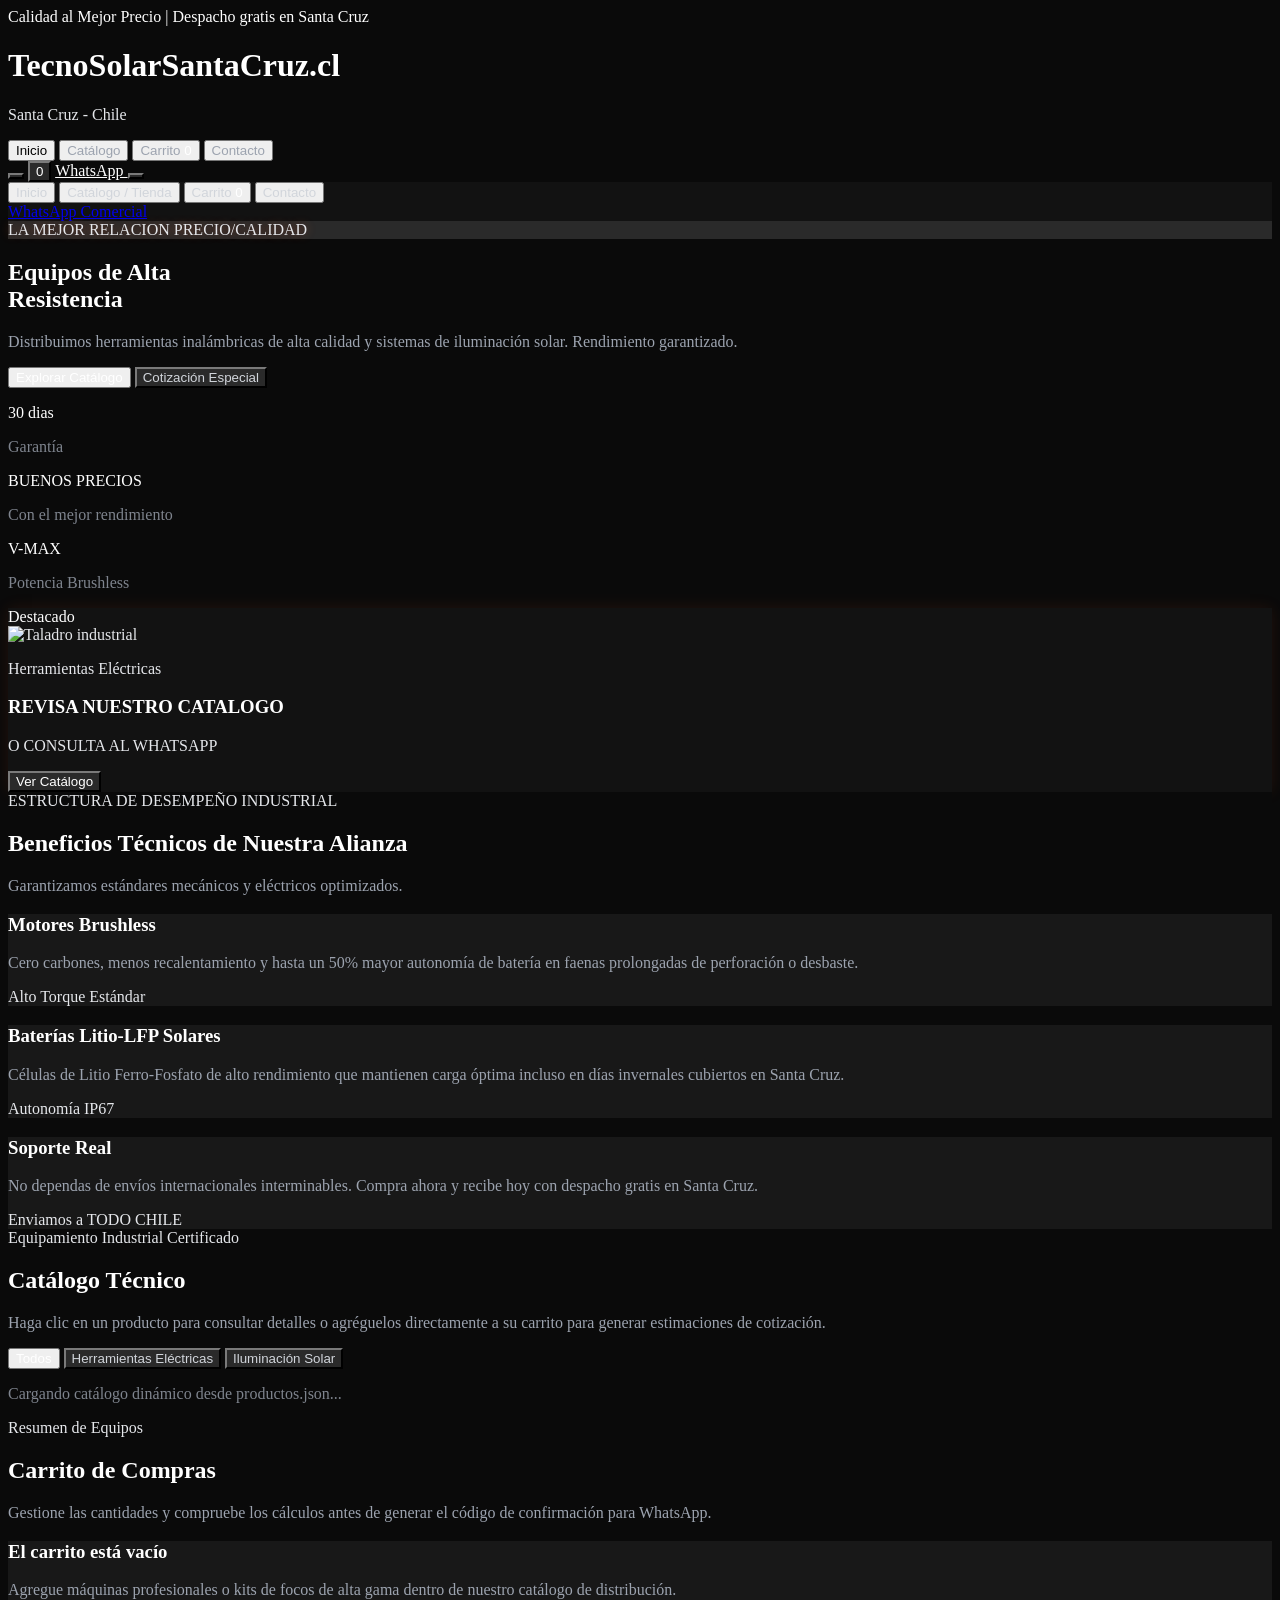
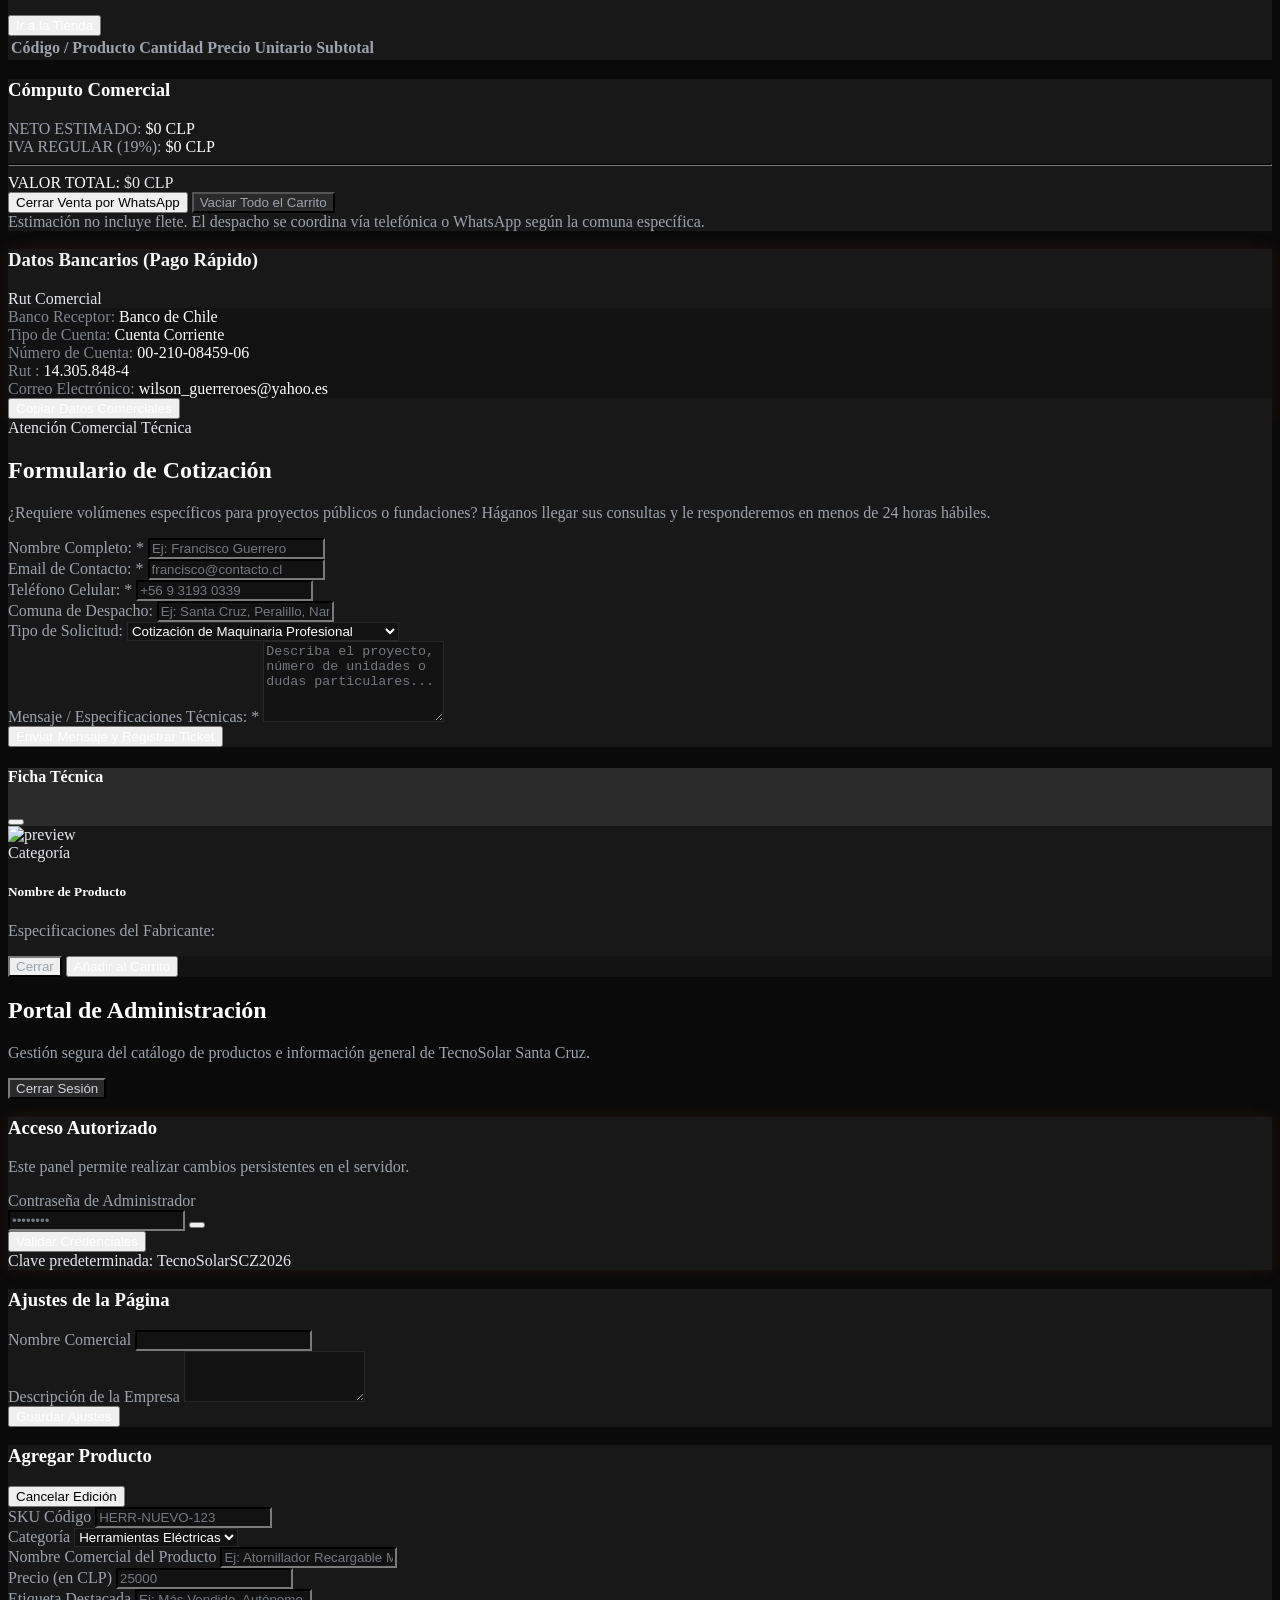
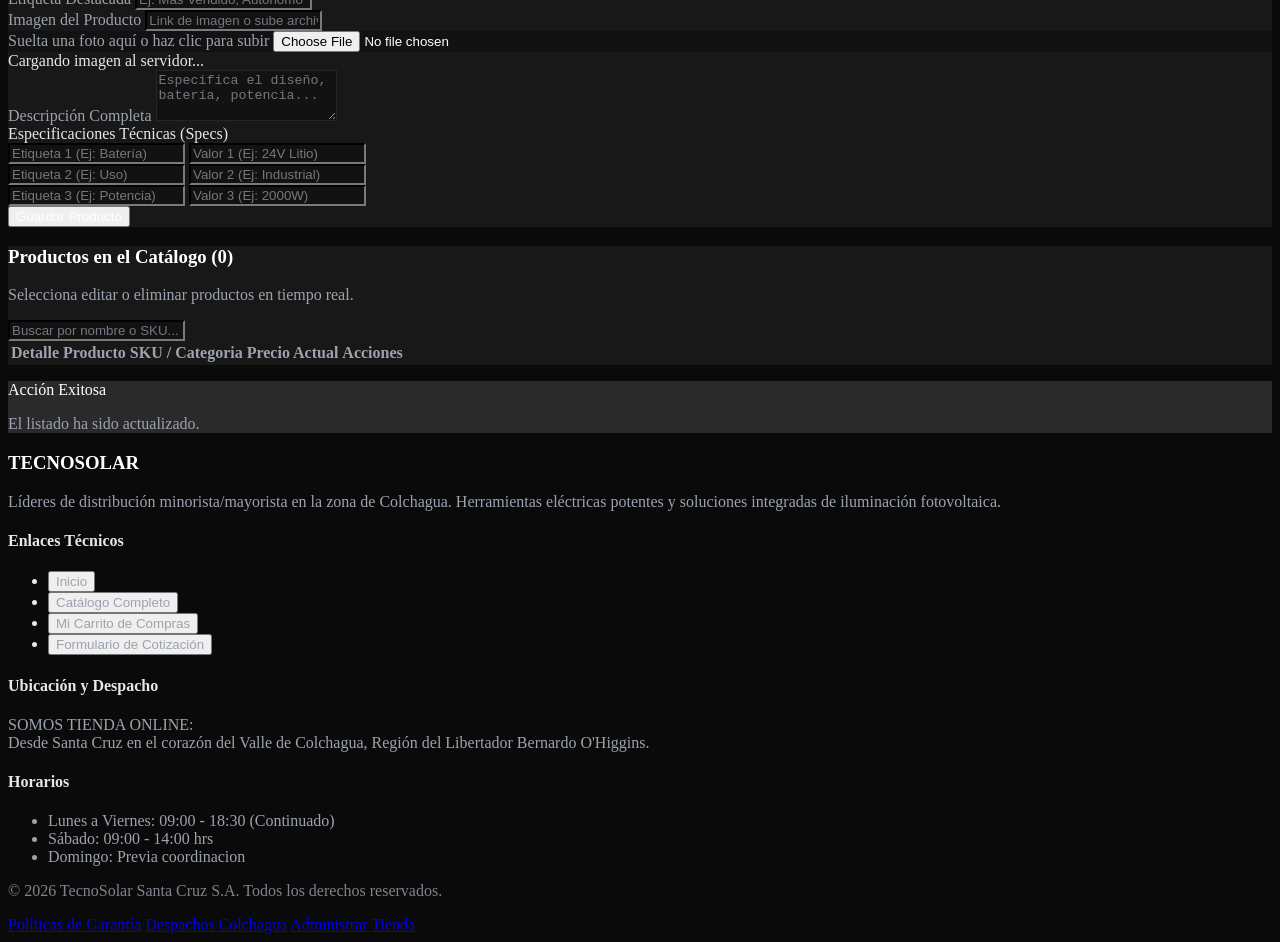
==== commit 78378077: "Add files via upload" ====
--- a/index.html
+++ b/index.html
@@ -217,7 +217,7 @@
           <!-- Quick Cart Shortcut button -->
           <button onclick="navigateTo('cart')" class="relative p-2.5 rounded-sm bg-metal-light border border-metal-border hover:border-burgundy-light transition-all group" title="Ver Carrito">
             <i data-lucide="shopping-cart" class="w-5 h-5 text-gray-300 group-hover:text-neon-orange transition-colors"></i>
-            <span id="cart-badge-floating" class="absolute -top-1.5 -right-1.5 bg-burgundy text-white text-[9px] font-bold h-5 w-5 flex items-center justify-center rounded-full border border-neon-orange/50 hidden animate-bounce">0</span>
+            <span id="cart-badge-floating" class="absolute -top-1.5 -right-1.5 bg-burgundy text-white text-[9px] font-bold h-5 w-5 flex items-center justify-center rounded-full border border-neon-orange/50 hidden">0</span>
           </button>
 
           <!-- Cotizar WhatsApp direct desktop button -->
@@ -597,30 +597,30 @@
             <input type="checkbox" name="botcheck" class="hidden" style="display: none;">
 
             <div class="grid grid-cols-1 md:grid-cols-2 gap-6">
-              <div class="space-y-2 animate-fade">
+              <div class="space-y-2 animate-fade font-sans">
                 <label class="font-mono text-[10px] uppercase text-gray-400 tracking-wider font-bold">Nombre Completo: <span class="text-neon-orange">*</span></label>
-                <input type="text" name="name" required class="w-full bg-metal-dark border-2 border-metal-border rounded-sm p-3 font-sans text-white focus:outline-none focus:border-neon-orange transition-colors" placeholder="Ej: Francisco Guerrero">
-              </div>
-              <div class="space-y-2">
+                <input type="text" name="name" required class="w-full bg-metal-dark border-2 border-metal-border rounded-sm p-3 text-white focus:outline-none focus:border-neon-orange transition-colors" placeholder="Ej: Francisco Guerrero">
+              </div>
+              <div class="space-y-2 font-sans">
                 <label class="font-mono text-[10px] uppercase text-gray-400 tracking-wider font-bold">Email de Contacto: <span class="text-neon-orange">*</span></label>
-                <input type="email" name="email" required class="w-full bg-metal-dark border-2 border-metal-border rounded-sm p-3 font-sans text-white focus:outline-none focus:border-neon-orange transition-colors" placeholder="francisco@contacto.cl">
+                <input type="email" name="email" required class="w-full bg-metal-dark border-2 border-metal-border rounded-sm p-3 text-white focus:outline-none focus:border-neon-orange transition-colors" placeholder="francisco@contacto.cl">
               </div>
             </div>
 
             <div class="grid grid-cols-1 md:grid-cols-2 gap-6">
-              <div class="space-y-2">
+              <div class="space-y-2 font-sans">
                 <label class="font-mono text-[10px] uppercase text-gray-400 tracking-wider font-bold">Teléfono Celular: <span class="text-neon-orange">*</span></label>
-                <input type="tel" name="phone" required class="w-full bg-metal-dark border-2 border-metal-border rounded-sm p-3 font-sans text-white focus:outline-none focus:border-neon-orange transition-colors" placeholder="+56 9 3193 0339">
-              </div>
-              <div class="space-y-2">
+                <input type="tel" name="phone" required class="w-full bg-metal-dark border-2 border-metal-border rounded-sm p-3 text-white focus:outline-none focus:border-neon-orange transition-colors" placeholder="+56 9 3193 0339">
+              </div>
+              <div class="space-y-2 font-sans">
                 <label class="font-mono text-[10px] uppercase text-gray-400 tracking-wider font-bold">Comuna de Despacho:</label>
-                <input type="text" name="comuna" class="w-full bg-metal-dark border-2 border-metal-border rounded-sm p-3 font-sans text-white focus:outline-none focus:border-neon-orange transition-colors" placeholder="Ej: Santa Cruz, Peralillo, Nancagua">
-              </div>
-            </div>
-
-            <div class="space-y-2">
+                <input type="text" name="comuna" class="w-full bg-metal-dark border-2 border-metal-border rounded-sm p-3 text-white focus:outline-none focus:border-neon-orange transition-colors" placeholder="Ej: Santa Cruz, Peralillo, Nancagua">
+              </div>
+            </div>
+
+            <div class="space-y-2 font-sans">
               <label class="font-mono text-[10px] uppercase text-gray-400 tracking-wider font-bold">Tipo de Solicitud:</label>
-              <select name="subject_type" class="w-full bg-metal-dark border-2 border-metal-border rounded-sm p-3 font-sans text-white focus:outline-none focus:border-neon-orange transition-colors">
+              <select name="subject_type" class="w-full bg-metal-dark border-2 border-metal-border rounded-sm p-3 text-white focus:outline-none focus:border-neon-orange transition-colors">
                 <option value="cotizacion_maquinaria">Cotización de Maquinaria Profesional</option>
                 <option value="iluminacion_solar">Diseño de Iluminación Exterior Solar</option>
                 <option value="servicio_tecnico">Servicio Técnico y Reparaciones</option>
@@ -628,9 +628,9 @@
               </select>
             </div>
 
-            <div class="space-y-2">
+            <div class="space-y-2 font-sans">
               <label class="font-mono text-[10px] uppercase text-gray-400 tracking-wider font-bold">Mensaje / Especificaciones Técnicas: <span class="text-neon-orange">*</span></label>
-              <textarea name="message" rows="5" required class="w-full bg-metal-dark border-2 border-metal-border rounded-sm p-3 font-sans text-white focus:outline-none focus:border-neon-orange transition-colors" placeholder="Describa el proyecto, número de unidades o dudas particulares..."></textarea>
+              <textarea name="message" rows="5" required class="w-full bg-metal-dark border-2 border-metal-border rounded-sm p-3 text-white focus:outline-none focus:border-neon-orange transition-colors" placeholder="Describa el proyecto, número de unidades o dudas particulares..."></textarea>
             </div>
 
             <!-- Submit form -->
@@ -694,6 +694,237 @@
     </div>
   </div>
 
+  <!-- SECCIÓN DE ADMINISTRACIÓN -->
+  <section id="page-admin" class="tab-view hidden py-12 md:py-16">
+    <div class="max-w-7xl mx-auto px-4 sm:px-6 lg:px-8">
+      
+      <!-- Encabezado de la Sección -->
+      <div class="border-b border-metal-border pb-6 mb-8">
+        <div class="flex flex-col md:flex-row md:items-center justify-between gap-4">
+          <div>
+            <h2 class="font-display text-2xl md:text-3xl font-bold tracking-tight text-white uppercase flex items-center gap-3">
+              <i data-lucide="shield-check" class="w-8 h-8 text-neon-orange"></i> Portal de Administración
+            </h2>
+            <p class="text-xs text-gray-400 font-mono mt-2">
+              Gestión segura del catálogo de productos e información general de TecnoSolar Santa Cruz.
+            </p>
+          </div>
+          <div id="admin-session-indicator" class="hidden">
+            <button onclick="logoutAdmin()" class="bg-metal-light hover:bg-[#7d1829] hover:text-white text-gray-300 font-mono text-[10px] uppercase tracking-wider px-3 py-1.5 border border-metal-border rounded-sm transition-all flex items-center gap-1.5">
+              <i data-lucide="log-out" class="w-3.5 h-3.5"></i> Cerrar Sesión
+            </button>
+          </div>
+        </div>
+      </div>
+
+      <!-- VISTA 1: INGRESO CON CONTRASEÑA -->
+      <div id="admin-login-box" class="max-w-md mx-auto py-12">
+        <div class="bg-metal-card border-2 border-metal-border p-8 rounded-sm glow-border relative overflow-hidden">
+          <div class="absolute top-0 left-0 w-2 h-full bg-[#7d1829]"></div>
+          
+          <div class="text-center mb-6">
+            <div class="inline-flex p-3 bg-burgundy/20 rounded-full border border-neon-orange/20 text-neon-orange mb-3">
+              <i data-lucide="lock" class="w-6 h-6"></i>
+            </div>
+            <h3 class="font-display text-lg font-bold text-white uppercase">Acceso Autorizado</h3>
+            <p class="text-[11px] text-gray-400 font-mono mt-1">Este panel permite realizar cambios persistentes en el servidor.</p>
+          </div>
+          
+          <form id="admin-login-form" onsubmit="handleAdminLogin(event)" class="space-y-4">
+            <div>
+              <label class="block font-mono text-[10px] uppercase tracking-wider text-gray-400 mb-1.5 font-bold">Contraseña de Administrador</label>
+              <div class="relative">
+                <input type="password" id="admin-password-input" required class="w-full bg-metal-dark border border-metal-border rounded-sm px-3.5 py-2.5 text-xs text-white placeholder-gray-500 pr-10 focus:outline-none focus:border-[#7d1829]" placeholder="••••••••">
+                <button type="button" onclick="togglePasswordVisibility()" class="absolute inset-y-0 right-0 pr-3 flex items-center text-gray-400 hover:text-white">
+                  <i id="password-toggle-icon" data-lucide="eye" class="w-4 h-4"></i>
+                </button>
+              </div>
+            </div>
+            
+            <button type="submit" class="w-full bg-burgundy hover:bg-burgundy-light text-white font-mono text-xs uppercase tracking-widest py-3 font-bold border border-neon-orange/20 rounded-sm transition-all shadow-lg flex items-center justify-center gap-2">
+              <i data-lucide="key-round" class="w-4 h-4 text-neon-orange"></i> Validar Credenciales
+            </button>
+          </form>
+
+          <div class="mt-4 pt-4 border-t border-metal-border text-center">
+            <span class="text-[9px] text-[#7d1829] font-mono select-none uppercase tracking-wider">Clave predeterminada: TecnoSolarSCZ2026</span>
+          </div>
+        </div>
+      </div>
+
+      <!-- VISTA 2: PANEL COMPLETO DE ADMINISTRACIÓN (OCULTO POR DEFECTO) -->
+      <div id="admin-dashboard" class="hidden space-y-8">
+        
+        <div class="grid grid-cols-1 lg:grid-cols-12 gap-8">
+          
+          <!-- COLUMNA IZQUIERDA: CONFIGURACIONES DE PÁGINA Y AGREGAR PRODUCTO (4 COLS) -->
+          <div class="lg:col-span-4 space-y-8">
+            
+            <!-- AJUSTES GENERALES -->
+            <div class="bg-metal-card border border-metal-border p-6 rounded-sm relative">
+              <div class="absolute top-0 left-0 w-full h-1 bg-burgundy"></div>
+              <h3 class="font-display text-sm font-bold text-white uppercase mb-4 flex items-center gap-2">
+                <i data-lucide="settings-2" class="w-4 h-4 text-[#7d1829]"></i> Ajustes de la Página
+              </h3>
+              
+              <form id="admin-settings-form" onsubmit="handleSaveSettings(event)" class="space-y-4">
+                <div>
+                  <label class="block font-mono text-[10px] uppercase tracking-wider text-gray-400 mb-1">Nombre Comercial</label>
+                  <input type="text" id="setting-site-name" required class="w-full bg-metal-dark border border-metal-border rounded-sm px-3 py-2 text-xs text-white">
+                </div>
+                <div>
+                  <label class="block font-mono text-[10px] uppercase tracking-wider text-gray-400 mb-1">Descripción de la Empresa</label>
+                  <textarea id="setting-site-desc" required rows="3" class="w-full bg-metal-dark border border-metal-border rounded-sm px-3 py-2 text-xs text-white resize-none"></textarea>
+                </div>
+                <button type="submit" class="w-full bg-burgundy hover:bg-burgundy-light text-white font-mono text-[10px] uppercase tracking-wider py-2 border border-neon-orange/10 rounded-sm transition-all font-bold flex items-center justify-center gap-1.5">
+                  <i data-lucide="save" class="w-3.5 h-3.5 text-neon-orange"></i> Guardar Ajustes
+                </button>
+              </form>
+            </div>
+
+            <!-- FORMULARIO DE AGREGAR / EDITAR PRODUCTO -->
+            <div id="product-form-container" class="bg-metal-card border border-metal-border p-6 rounded-sm relative">
+              <div class="absolute top-0 left-0 w-full h-1 bg-neon-orange"></div>
+              
+              <div class="flex items-center justify-between mb-4">
+                <h3 id="form-product-title" class="font-display text-sm font-bold text-white uppercase flex items-center gap-2">
+                  <i data-lucide="plus-circle" class="w-4 h-4 text-neon-orange"></i> Agregar Producto
+                </h3>
+                <button id="btn-cancel-edit" onclick="cancelProductEdit()" class="hidden text-[10px] font-mono text-[#7d1829] hover:underline flex items-center gap-1">
+                  Cancelar Edición
+                </button>
+              </div>
+
+              <!-- Formulario de Producto -->
+              <form id="admin-product-form" onsubmit="handleProductSubmit(event)" class="space-y-4">
+                <input type="hidden" id="product-form-mode" value="add"> <!-- 'add' o 'edit' -->
+                <input type="hidden" id="product-edit-original-sku" value="">
+
+                <div class="grid grid-cols-2 gap-3">
+                  <div>
+                    <label class="block font-mono text-[9px] uppercase tracking-wider text-gray-400 mb-1">SKU Código</label>
+                    <input type="text" id="prod-sku" required class="w-full bg-metal-dark border border-metal-border rounded-sm px-3 py-2 text-xs text-white" placeholder="HERR-NUEVO-123">
+                  </div>
+                  <div>
+                    <label class="block font-mono text-[9px] uppercase tracking-wider text-gray-400 mb-1">Categoría</label>
+                    <select id="prod-category" required class="w-full bg-metal-dark border border-metal-border rounded-sm px-3 py-2 text-xs text-white">
+                      <option value="Herramientas Eléctricas">Herramientas Eléctricas</option>
+                      <option value="Iluminación Solar">Iluminación Solar</option>
+                    </select>
+                  </div>
+                </div>
+
+                <div>
+                  <label class="block font-mono text-[9px] uppercase tracking-wider text-gray-400 mb-1">Nombre Comercial del Producto</label>
+                  <input type="text" id="prod-name" required class="w-full bg-metal-dark border border-metal-border rounded-sm px-3 py-2 text-xs text-white" placeholder="Ej: Atornillador Recargable Max">
+                </div>
+
+                <div class="grid grid-cols-2 gap-3">
+                  <div>
+                    <label class="block font-mono text-[9px] uppercase tracking-wider text-gray-400 mb-1">Precio (en CLP)</label>
+                    <input type="number" id="prod-price" required min="0" class="w-full bg-metal-dark border border-metal-border rounded-sm px-3 py-2 text-xs text-white" placeholder="25000">
+                  </div>
+                  <div>
+                    <label class="block font-mono text-[9px] uppercase tracking-wider text-gray-400 mb-1">Etiqueta Destacada</label>
+                    <input type="text" id="prod-tag" class="w-full bg-metal-dark border border-metal-border rounded-sm px-3 py-2 text-xs text-white" placeholder="Ej: Más Vendido, Autónomo">
+                  </div>
+                </div>
+
+                <div>
+                  <label class="block font-mono text-[9px] uppercase tracking-wider text-gray-400 mb-1">Imagen del Producto</label>
+                  <input type="text" id="prod-image-url" required class="w-full bg-metal-dark border border-metal-border rounded-sm px-3 py-2 text-[11px] text-white" placeholder="Link de imagen o sube archivo abajo">
+                  
+                  <!-- File Upload integration combining drag & drop or selection -->
+                  <div class="mt-2 text-center">
+                    <div id="image-drag-zone" class="border border-dashed border-metal-border hover:border-neon-orange bg-metal-dark py-3 px-2 rounded-sm cursor-pointer transition-all flex flex-col items-center justify-center">
+                      <i data-lucide="upload-cloud" class="w-5 h-5 text-gray-400 mb-1"></i>
+                      <span class="text-[9px] font-mono text-gray-400">Suelta una foto aquí o haz clic para subir</span>
+                      <input type="file" id="prod-image-file" accept="image/*" class="hidden" onchange="handleImageFilePicker(event)">
+                    </div>
+                    <div id="image-upload-status" class="hidden text-[9px] font-mono text-neon-orange mt-1">Cargando imagen al servidor...</div>
+                  </div>
+                </div>
+
+                <div>
+                  <label class="block font-mono text-[9px] uppercase tracking-wider text-gray-400 mb-1">Descripción Completa</label>
+                  <textarea id="prod-description" required rows="3" class="w-full bg-metal-dark border border-metal-border rounded-sm px-3 py-2 text-xs text-white resize-none" placeholder="Especifica el diseño, batería, potencia..."></textarea>
+                </div>
+
+                <!-- Specs specifications block -->
+                <div class="space-y-2 border-t border-metal-border pt-3">
+                  <span class="block font-mono text-[9px] uppercase tracking-wider text-[#9e2539] font-bold mb-1">Especificaciones Técnicas (Specs)</span>
+                  
+                  <div class="grid grid-cols-2 gap-2">
+                    <input type="text" id="spec-lbl-1" class="bg-metal-dark border border-metal-border rounded-sm px-2 py-1.5 text-[10px] text-white" placeholder="Etiqueta 1 (Ej: Batería)">
+                    <input type="text" id="spec-val-1" class="bg-metal-dark border border-metal-border rounded-sm px-2 py-1.5 text-[10px] text-white" placeholder="Valor 1 (Ej: 24V Litio)">
+                  </div>
+                  <div class="grid grid-cols-2 gap-2">
+                    <input type="text" id="spec-lbl-2" class="bg-metal-dark border border-metal-border rounded-sm px-2 py-1.5 text-[10px] text-white" placeholder="Etiqueta 2 (Ej: Uso)">
+                    <input type="text" id="spec-val-2" class="bg-metal-dark border border-metal-border rounded-sm px-2 py-1.5 text-[10px] text-white" placeholder="Valor 2 (Ej: Industrial)">
+                  </div>
+                  <div class="grid grid-cols-2 gap-2">
+                    <input type="text" id="spec-lbl-3" class="bg-metal-dark border border-metal-border rounded-sm px-2 py-1.5 text-[10px] text-white" placeholder="Etiqueta 3 (Ej: Potencia)">
+                    <input type="text" id="spec-val-3" class="bg-metal-dark border border-metal-border rounded-sm px-2 py-1.5 text-[10px] text-white" placeholder="Valor 3 (Ej: 2000W)">
+                  </div>
+                </div>
+
+                <button type="submit" id="btn-submit-product" class="w-full bg-burgundy hover:bg-burgundy-light text-white font-mono text-xs uppercase tracking-wider py-2.5 border border-neon-orange/20 rounded-sm transition-all font-bold flex items-center justify-center gap-1.5">
+                  <i data-lucide="check-circle" class="w-4 h-4 text-neon-orange"></i> Guardar Producto
+                </button>
+              </form>
+            </div>
+
+          </div>
+
+          <!-- COLUMNA DERECHA: LISTADO INTERACTIVO DEL CATÁLOGO PARA EDICIÓN RÁPIDA (8 COLS) -->
+          <div class="lg:col-span-8 space-y-6">
+            
+            <div class="bg-metal-card border border-metal-border p-6 rounded-sm">
+              <div class="flex flex-col sm:flex-row sm:items-center justify-between gap-4 mb-6">
+                <div>
+                  <h3 class="font-display text-sm font-bold text-white uppercase flex items-center gap-2">
+                    <i data-lucide="align-left" class="w-4 h-4 text-[#7d1829]"></i> Productos en el Catálogo (<span id="admin-catalog-count">0</span>)
+                  </h3>
+                  <p class="text-[10px] text-gray-400 font-mono mt-0.5">Selecciona editar o eliminar productos en tiempo real.</p>
+                </div>
+                
+                <!-- Buscador de productos administrativo -->
+                <div class="relative w-full sm:w-64">
+                  <input type="text" id="admin-search-input" oninput="renderAdminCatalogList()" class="w-full bg-metal-dark border border-metal-border rounded-sm pl-8 pr-3 py-1.5 text-xs text-white" placeholder="Buscar por nombre o SKU...">
+                  <span class="absolute inset-y-0 left-0 pl-2.5 flex items-center text-gray-500">
+                    <i data-lucide="search" class="w-3.5 h-3.5"></i>
+                  </span>
+                </div>
+              </div>
+
+              <!-- Tabla de Productos Administrativa -->
+              <div class="overflow-x-auto">
+                <table class="w-full border-collapse text-left">
+                  <thead>
+                    <tr class="border-b border-metal-border font-mono text-[10px] uppercase tracking-wider text-gray-400">
+                      <th class="py-3 px-2 font-bold select-none h-12">Detalle Producto</th>
+                      <th class="py-3 px-2 font-bold select-none h-12">SKU / Categoria</th>
+                      <th class="py-3 px-2 font-bold select-none h-12 text-right">Precio Actual</th>
+                      <th class="py-3 px-2 font-bold select-none h-12 text-center w-36">Acciones</th>
+                    </tr>
+                  </thead>
+                  <tbody id="admin-products-table-body" class="divide-y divide-metal-border">
+                    <!-- Injected dynamically -->
+                  </tbody>
+                </table>
+              </div>
+
+            </div>
+
+          </div>
+
+        </div>
+
+      </div>
+
+    </div>
+  </section>
+
   <!-- FLOATING ACTION NOTIFICATIONS TOAST -->
   <div id="toast-notification" class="fixed bottom-6 right-6 z-50 hidden max-w-sm bg-metal-light border-2 border-neon-orange/40 text-white p-4 shadow-xl flex items-center gap-3 animate-fade-in rounded-sm">
     <div class="bg-burgundy/40 p-1.5 rounded-full text-neon-orange border border-neon-orange/20">
@@ -760,8 +991,11 @@
           &copy; 2026 TecnoSolar Santa Cruz S.A. Todos los derechos reservados.
         </p>
         <div class="flex items-center gap-6 text-[10px] font-mono text-gray-400">
-          <a href="#" class="hover:text-white">Políticas de Garantía</a>
-          <a href="#" class="hover:text-white">Despachos Colchagua</a>
+          <a href="#" class="hover:text-white border-b border-transparent hover:border-white pb-0.5">Políticas de Garantía</a>
+          <a href="#" class="hover:text-white border-b border-transparent hover:border-white pb-0.5">Despachos Colchagua</a>
+          <a href="#" onclick="navigateTo('admin'); return false;" class="text-neon-orange hover:text-white font-bold flex items-center gap-1 border-b border-transparent hover:border-white pb-0.5">
+            <i data-lucide="lock" class="w-3 h-3"></i> Administrar Tienda
+          </a>
         </div>
       </div>
     </div>
@@ -860,14 +1094,13 @@
         const rawProducts = await response.json();
         
         ProductsDatabase = rawProducts.map(p => {
-             // Normalize names, SKUs, prices, categories robustly according to parameters requested
+          // Normalize names, SKUs, prices, categories robustly according to parameters requested
           const sku = p.sku || p.SKU || (p.id ? `TS-${p.id}` : 'SIN-SKU');
           
           // Map to lowercase Spanish properties explicitly
           const nombre = p.nombre || p['Producto / Descripción'] || p.name || 'Producto';
           const precio = cleanPrice(p.precio !== undefined ? p.precio : (p.price !== undefined ? p.price : 0));
           const descripcion = p.descripcion || p.description || '';
-          const sku = p.sku || `TS-${id}`;
           const imagen = p.imagen || p.image || p.Imagen || '';
           const categoria = p.categoria || p.category || 'Equipos';
           const tag = p.tag || '';
@@ -878,7 +1111,6 @@
             nombre,
             precio,
             descripcion,
-        
             imagen,
             categoria,
             tag,
@@ -897,269 +1129,266 @@
         
         // Custom robust absolute fallback array designed strictly with lower case Spanish properties
         ProductsDatabase = [
-  {
-    "sku": "HERR-LLAV-001",
-    "nombre": "2 en 1 Llave impacto más esmeril",
-    "precio": 49990,
-    "imagen": "https://i.supaimg.com/5b6fa341-739d-417b-aff8-fe8062f6afec/a11c4c54-42d0-4364-8883-71bfeb7902e4.jpg",
-    "descripcion": "Kit dual inalámbrico de alto rendimiento. Incluye una llave de impacto para pernos y un esmeril angular para corte y desbaste. Ideal para talleres mecánicos."
-  },
-  {
-    "sku": "ELEC-CAM-002",
-    "nombre": "Camara de seguridad solar",
-    "precio": 59990,
-    "imagen": "https://i.supaimg.com/5b6fa341-739d-417b-aff8-fe8062f6afec/974428a6-74c6-45a0-b10d-408e971720e7.jpg",
-    "descripcion": "Sistema de vigilancia 100% autónomo con panel solar integrado. Cuenta con conexión WiFi, visión nocturna HD y alertas al celular sin cables."
-  },
-  {
-    "sku": "HERR-DEST-003",
-    "nombre": "Destornillador inalámbrico mandril metalico",
-    "precio": 25990,
-    "imagen": "https://i.supaimg.com/5b6fa341-739d-417b-aff8-fe8062f6afec/852f4567-48bc-4187-84e6-d24fa9bec454.jpg",
-    "descripcion": "Atornillador de torque ajustable con mandril metálico de alta durabilidad. Diseño ergonómico y batería de larga duración para trabajos de montaje."
-  },
-  {
-    "sku": "ILUM-FOCO-2000",
-    "nombre": "Foco solar 2.000w con panel separado",
-    "precio": 34000,
-    "imagen": "https://i.supaimg.com/5b6fa341-739d-417b-aff8-fe8062f6afec/7542a9fa-56a4-45a3-8a23-02010a2e35e7.png",
-    "descripcion": "Foco LED de ultra alta potencia con panel solar independiente. Permite la carga óptima en exteriores mientras el foco ilumina áreas bajo techo o sombra."
-  },
-  {
-    "sku": "ACC-DADO-005",
-    "nombre": "SET de 10 dados de impacto",
-    "precio": 9990,
-    "imagen": "https://i.supaimg.com/5b6fa341-739d-417b-aff8-fe8062f6afec/a7629fb8-e1e1-4d19-8517-da218635bc57.jpg",
-    "descripcion": "Juego de llaves de vaso (dados) fabricados en acero reforzado. Diseñados específicamente para resistir el torque de herramientas de impacto sin fracturarse."
-  },
-  {
-    "sku": "ILUM-FOCO-100",
-    "nombre": "Foco solar de 100w de panel separado",
-    "precio": 18000,
-    "imagen": "https://i.supaimg.com/5b6fa341-739d-417b-aff8-fe8062f6afec/302a1902-6552-4837-b2ea-f463860d0f5f.png",
-    "descripcion": "Luminaria exterior eficiente con panel separado. Ideal para iluminación perimetral, resistente al agua y con encendido automático por sensor de luz."
-  },
-  {
-    "sku": "HERR-MULT-007",
-    "nombre": "Multifuncional oscilante",
-    "precio": 38000,
-    "imagen": "https://i.supaimg.com/5b6fa341-739d-417b-aff8-fe8062f6afec/78c09ad3-c761-4c89-bbcc-463506ac04e3.jpg",
-    "descripcion": "Herramienta versátil para terminaciones. Permite lijar, cortar y raspar en ángulos difíciles gracias a su cabezal de oscilación rápida y accesorios."
-  },
-  {
-    "sku": "HERR-CLAV-008",
-    "nombre": "Pistola de clavos inalambrica",
-    "precio": 65000,
-    "imagen": "https://i.supaimg.com/5b6fa341-739d-417b-aff8-fe8062f6afec/11345cd0-1b40-418e-acaf-f53d91eec861.jpg",
-    "descripcion": "Clavadora eléctrica a batería que elimina la necesidad de compresores. Perfecta para carpintería fina, molduras y fijación de paneles de madera."
-  },
-  {
-    "sku": "ILUM-GUIR-009",
-    "nombre": "Guirnalda 10 luces x 10 mts",
-    "precio": 14000,
-    "imagen": "https://i.supaimg.com/5b6fa341-739d-417b-aff8-fe8062f6afec/cc02c41e-eeda-4fa5-a42f-b6c422c445f2.jpg",
-    "descripcion": "Cadena decorativa de 10 metros con ampolletas LED tipo vintage. Resistente a la intemperie (IP65), ideal para ambientar terrazas y eventos al aire libre."
-  },
-  {
-    "sku": "HERR-COMP-010",
-    "nombre": "Compresor de dos cilindros",
-    "precio": 29990,
-    "imagen": "https://i.supaimg.com/5b6fa341-739d-417b-aff8-fe8062f6afec/97e469df-09c2-427a-a7b7-7cb83e3ee676.jpg",
-    "descripcion": "Compresor de aire portátil con motor de doble pistón para un flujo constante y rápido. Útil para inflar neumáticos de vehículos y equipos inflables."
-  },
-  {
-    "sku": "HERR-SOLD-MIG",
-    "nombre": "Soldadora MIG, MMA y TIG",
-    "precio": 80000,
-    "imagen": "https://i.supaimg.com/5b6fa341-739d-417b-aff8-fe8062f6afec/a2cdafc5-697f-4f48-90bf-1eac7cba733c.jpg",
-    "descripcion": "Máquina de soldar profesional 3 en 1 con tecnología inverter. Permite soldaduras limpias con alambre o electrodo, siendo ligera y fácil de transportar."
-  },
-  {
-    "sku": "HERR-SOLD-MMA",
-    "nombre": "Soldadora MMA",
-    "precio": 44000,
-    "imagen": "https://i.supaimg.com/5b6fa341-739d-417b-aff8-fe8062f6afec/2fc8f999-b062-4c00-a74d-a812e6a80e06.jpg",
-    "descripcion": "Soldadora inverter para electrodo revestido (MMA). Compacta y potente, ideal para reparaciones rápidas y trabajos de herrería en general."
-  },
-  {
-    "sku": "ELEC-ZAPA-013",
-    "nombre": "Zapatilla electrica alargador de 5 metros",
-    "precio": 6000,
-    "imagen": "https://i.supaimg.com/5b6fa341-739d-417b-aff8-fe8062f6afec/6dcf7429-7a94-492d-8ffb-9608fe03abe8.png",
-    "descripcion": "Extensión eléctrica reforzada de 5 metros con 4 tomas. Incluye interruptor de encendido con protección térmica para seguridad."
-  },
-  {
-    "sku": "HERR-ROTO-014",
-    "nombre": "Rotomartillo",
-    "precio": 47990,
-    "imagen": "https://i.supaimg.com/5b6fa341-739d-417b-aff8-fe8062f6afec/68082b6b-51eb-49a1-aeb5-50b8def9db6b.jpg",
-    "descripcion": "Herramienta de perforación pesada con sistema SDS-Plus. Tres modos de uso: rotación, percusión y cincelado para concreto y piedra."
-  },
-  {
-    "sku": "ELEC-CARG-015",
-    "nombre": "Cargador de baterías",
-    "precio": 14000,
-    "imagen": "https://i.supaimg.com/5b6fa341-739d-417b-aff8-fe8062f6afec/a4599987-45c2-479b-8b36-307e53b558e9.jpg",
-    "descripcion": "Cargador inteligente compatible con 12V y 24V. Protege contra cortocircuitos, ideal para vehículos y maquinaria agrícola."
-  },
-  {
-    "sku": "HERR-SIER-016",
-    "nombre": "Sierra circular inalambrica",
-    "precio": 59990,
-    "imagen": "https://i.supaimg.com/5b6fa341-739d-417b-aff8-fe8062f6afec/d564a331-7141-452a-9cc8-194b8c520fd8.jpg",
-    "descripcion": "Sierra de disco portátil para cortes rectos en madera. Ajuste de profundidad y ángulo para trabajos de carpintería en terreno."
-  },
-  {
-    "sku": "HERR-MINI-017",
-    "nombre": "Mini amoladora 3 en 1",
-    "precio": 37000,
-    "imagen": "https://i.supaimg.com/5b6fa341-739d-417b-aff8-fe8062f6afec/f63c572a-4260-40f4-b5e6-cdcfb17f85ff.jpg",
-    "descripcion": "Herramienta compacta multifunción para corte, pulido y detalles en metal o madera. Incluye accesorios básicos."
-  },
-  {
-    "sku": "HERR-ESME-018",
-    "nombre": "Esmeril inalámbrico con 2 baterías",
-    "precio": 32990,
-    "imagen": "https://i.supaimg.com/5b6fa341-739d-417b-aff8-fe8062f6afec/78e20ec6-dc30-4a5c-8a20-d833c91b3b43.jpg",
-    "descripcion": "Esmeril angular para discos de 4.5 pulgadas. Libertad total de movimiento para cortes rápidos y desbaste de soldaduras."
-  },
-  {
-    "sku": "HERR-CHIC-019",
-    "nombre": "Chicharra inalambrica",
-    "precio": 44000,
-    "imagen": "https://i.supaimg.com/5b6fa341-739d-417b-aff8-fe8062f6afec/c1968d40-a4e1-47f4-aaf3-53ab0110dfad.jpg",
-    "descripcion": "Llave de trinquete (chicharra) eléctrica para mecánica. Permite apretar y soltar pernos en espacios reducidos sin esfuerzo manual."
-  },
-  {
-    "sku": "ILUM-EMER-020",
-    "nombre": "Foco emergencia 2 X 3",
-    "precio": 9990,
-    "imagen": "https://i.supaimg.com/5b6fa341-739d-417b-aff8-fe8062f6afec/62b7fe9d-0627-4124-a715-6d05c1961107.jpg",
-    "descripcion": "Lámpara de doble foco LED recargable. Se activa automáticamente ante cortes de luz, ideal para pasillos y bodegas."
-  },
-  {
-    "sku": "ILUM-FOCO-021",
-    "nombre": "Farol Solar Interactivo",
-    "precio": 5000,
-    "imagen": "https://i.supaimg.com/5b6fa341-739d-417b-aff8-fe8062f6afec/b656fb67-4fee-45a1-a9a1-3240bf61ff5f.jpg",
-    "descripcion": "Farol decorativo solar para jardín. Resistente al agua, se enciende al anochecer creando un ambiente acogedor en terrazas."
-  },
-  {
-    "sku": "ELEC-CAM-022",
-    "nombre": "Camara videollamada wifi",
-    "precio": 15990,
-    "imagen": "https://i.supaimg.com/5b6fa341-739d-417b-aff8-fe8062f6afec/5a803ec0-95bc-4c47-a998-609bba036cc6.jpg",
-    "descripcion": "Cámara interior con pantalla. Permite realizar videollamadas directas, ideal para monitoreo de niños o adultos mayores."
-  },
-  {
-    "sku": "ILUM-EMER-023",
-    "nombre": "Foco emergencia simple",
-    "precio": 7500,
-    "imagen": "https://i.supaimg.com/5b6fa341-739d-417b-aff8-fe8062f6afec/198b786c-adb2-4bc1-90c4-d185658fe9f4.jpg",
-    "descripcion": "Luminaria LED solar básica para exteriores. Resistente a la lluvia y con encendido automático por sensor."
-  },
-  {
-    "sku": "ILUM-EMER-024",
-    "nombre": "Foco emergencia con herramientas",
-    "precio": 15000,
-    "imagen": "https://i.supaimg.com/5b6fa341-739d-417b-aff8-fe8062f6afec/f500b8a4-ebb5-4895-acd3-01e39dd40274.jpg",
-    "descripcion": "Kit de emergencia que combina un foco LED potente con un set de herramientas básicas para el vehículo."
-  },
-  {
-    "sku": "JARD-KIT-025",
-    "nombre": "Kit de herramientas de jardin",
-    "precio": 37000,
-    "nombre_pack_2x": "PROMO 2x Kit Jardín",
-    "precio_pack_2x": 60000,
-    "imagen": "https://i.supaimg.com/5b6fa341-739d-417b-aff8-fe8062f6afec/5311cbc3-2620-44df-a1c4-682f9b2724bb.jpg",
-    "descripcion": "Set completo para el cuidado del patio. Incluye herramientas eléctricas para poda y mantención de áreas verdes."
-  },
-  {
-    "sku": "JARD-CORT-026",
-    "nombre": "Cortacetos",
-    "precio": 26990,
-    "imagen": "https://i.supaimg.com/5b6fa341-739d-417b-aff8-fe8062f6afec/bf39c9de-ebf0-476b-b3cc-7cf325b23e62.jpg",
-    "descripcion": "Cortasetos eléctrico ligero. Cuchillas de doble acción para un corte limpio en arbustos y cercos vivos."
-  },
-  {
-    "sku": "ELEC-TIMB-027",
-    "nombre": "Camara timbre",
-    "precio": 19990,
-    "imagen": "https://i.supaimg.com/5b6fa341-739d-417b-aff8-fe8062f6afec/832d3b09-cd5c-4d5b-a58b-17c3c7311f78.jpg",
-    "descripcion": "Timbre inteligente con video HD. Ve y habla con quien toque la puerta desde tu celular en cualquier lugar."
-  },
-  {
-    "sku": "HERR-DEST-028",
-    "nombre": "Atornillador inalámbrico",
-    "precio": 19990,
-    "imagen": "https://i.supaimg.com/5b6fa341-739d-417b-aff8-fe8062f6afec/20bcb94a-912c-4369-b34e-ed8df90c67c0.jpg",
-    "descripcion": "Atornillador compacto de 12V. Ideal para armado de muebles y trabajos domésticos rápidos."
-  },
-  {
-    "sku": "HERR-SOPL-029",
-    "nombre": "Sopladora y aspirador inalambrica",
-    "precio": 18000,
-    "imagen": "https://i.supaimg.com/5b6fa341-739d-417b-aff8-fe8062f6afec/9b4e91a3-550c-4fa6-b492-71d3c8ce993d.jpg",
-    "descripcion": "Herramienta dual para limpieza. Sopla hojas del patio o aspira el interior del vehículo sin cables."
-  },
-  {
-    "sku": "HERR-CALA-030",
-    "nombre": "Sierra caladora",
-    "precio": 39990,
-    "imagen": "https://i.supaimg.com/5b6fa341-739d-417b-aff8-fe8062f6afec/2f8cb920-22f5-4ebf-82c3-91339d915e0d.jpg",
-    "descripcion": "Sierra eléctrica para cortes curvos. Velocidad variable para madera, metal o plástico."
-  },
-  {
-    "sku": "ILUM-FOCO-1000",
-    "nombre": "Foco solar de 1000w metálico",
-    "precio": 27000,
-    "imagen": "https://i.supaimg.com/5b6fa341-739d-417b-aff8-fe8062f6afec/d23b871c-b307-4b10-a040-7d430b0bc58f.jpg",
-    "descripcion": "Foco solar potente con chasis de aluminio. Gran durabilidad para parcelas y patios grandes."
-  },
-  {
-    "sku": "ILUM-FOCO-1200",
-    "nombre": "Foco de 1200w",
-    "precio": 28500,
-    "imagen": "https://i.supaimg.com/5b6fa341-739d-417b-aff8-fe8062f6afec/1229b27f-f736-4dbc-99ea-1b6adddf2da6.png",
-    "descripcion": "Proyector LED solar de gran cobertura. Incluye control remoto y sensor para ahorro de energía."
-  },
-  {
-    "sku": "ILUM-EMER-033",
-    "nombre": "Foco solar emergencia con parlante",
-    "precio": 13500,
-    "imagen": "https://i.supaimg.com/5b6fa341-739d-417b-aff8-fe8062f6afec/c37c3646-7c86-4527-9b0d-eed0670fb558.jpg",
-    "descripcion": "Foco multifunción. Luz potente y parlante Bluetooth integrado para camping o terrazas."
-  },
-  {
-    "sku": "ILUM-EMER-034",
-    "nombre": "Foco solar emergencia 1 x 3",
-    "precio": 8990,
-    "imagen": "https://i.supaimg.com/5b6fa341-739d-417b-aff8-fe8062f6afec/ab26c375-4fac-451e-bc0c-a981f0082f99.png",
-    "descripcion": "Foco compacto de seguridad solar. Proporciona luz inmediata en pasillos exteriores sin cables."
-  },
-  {
-    "sku": "HERR-DEST-035",
-    "nombre": "Atornillador eléctrico mini con accesorios",
-    "precio": 8990,
-    "imagen": "https://i.supaimg.com/5b6fa341-739d-417b-aff8-fe8062f6afec/83d67297-53d8-45b8-9dde-b4680bdcd128.jpg",
-    "descripcion": "Mini atornillador recargable. Incluye set de puntas para reparaciones domésticas y armado de juguetes."
-  },
-  {
-    "sku": "GEN-ELE-200",
-    "nombre": "Generador eléctrico portátil 200w",
-    "precio": 115000,
-    "imagen": "https://i.supaimg.com/5b6fa341-739d-417b-aff8-fe8062f6afec/1d6017e9-540c-49bf-bdf0-9ea3d830faa3.jpg",
-    "descripcion": "Estación de energía silenciosa. Carga celulares y laptops en camping o situaciones de emergencia."
-  },
-  {
-    "sku": "GEN-ELE-500",
-    "nombre": "Generador eléctrico portátil 500w",
-    "precio": 290000,
-    "imagen": "https://i.supaimg.com/5b6fa341-739d-417b-aff8-fe8062f6afec/ae79788f-cb0e-4faa-86b4-6cb664324931.jpg",
-    "descripcion": "Generador de gran capacidad. Alimenta herramientas pequeñas y electrodomésticos durante cortes de luz prolongados."
-  }
-];
-        
+          {
+            "sku": "HERR-LLAV-001",
+            "nombre": "2 en 1 Llave impacto más esmeril",
+            "precio": 49990,
+            "imagen": "https://i.supaimg.com/5b6fa341-739d-417b-aff8-fe8062f6afec/a11c4c54-42d0-4364-8883-71bfeb7902e4.jpg",
+            "descripcion": "Kit dual inalámbrico de alto rendimiento. Incluye una llave de impacto para pernos y un esmeril angular para corte y desbaste. Ideal para talleres mecánicos."
+          },
+          {
+            "sku": "ELEC-CAM-002",
+            "nombre": "Camara de seguridad solar",
+            "precio": 59990,
+            "imagen": "https://i.supaimg.com/5b6fa341-739d-417b-aff8-fe8062f6afec/974428a6-74c6-45a0-b10d-408e971720e7.jpg",
+            "descripcion": "Sistema de vigilancia 100% autónomo con panel solar integrado. Cuenta con conexión WiFi, visión nocturna HD y alertas al celular sin cables."
+          },
+          {
+            "sku": "HERR-DEST-003",
+            "nombre": "Destornillador inalámbrico mandril metalico",
+            "precio": 25990,
+            "imagen": "https://i.supaimg.com/5b6fa341-739d-417b-aff8-fe8062f6afec/852f4567-48bc-4187-84e6-d24fa9bec454.jpg",
+            "descripcion": "Atornillador de torque ajustable con mandril metálico de alta durabilidad. Diseño ergonómico y batería de larga duración para trabajos de montaje."
+          },
+          {
+            "sku": "ILUM-FOCO-2000",
+            "nombre": "Foco solar 2.000w con panel separado",
+            "precio": 34000,
+            "imagen": "https://i.supaimg.com/5b6fa341-739d-417b-aff8-fe8062f6afec/7542a9fa-56a4-45a3-8a23-02010a2e35e7.png",
+            "descripcion": "Foco LED de ultra alta potencia con panel solar independiente. Permite la carga óptima en exteriores mientras el foco ilumina áreas bajo techo o sombra."
+          },
+          {
+            "sku": "ACC-DADO-005",
+            "nombre": "SET de 10 dados de impacto",
+            "precio": 9990,
+            "imagen": "https://i.supaimg.com/5b6fa341-739d-417b-aff8-fe8062f6afec/a7629fb8-e1e1-4d19-8517-da218635bc57.jpg",
+            "descripcion": "Juego de llaves de vaso (dados) fabricados en acero reforzado. Diseñados específicamente para resistir el torque de herramientas de impacto sin fracturarse."
+          },
+          {
+            "sku": "ILUM-FOCO-100",
+            "nombre": "Foco solar de 100w de panel separado",
+            "precio": 18000,
+            "imagen": "https://i.supaimg.com/5b6fa341-739d-417b-aff8-fe8062f6afec/302a1902-6552-4837-b2ea-f463860d0f5f.png",
+            "descripcion": "Luminaria exterior eficiente con panel separado. Ideal para iluminación perimetral, resistente al agua y con encendido automático por sensor de luz."
+          },
+          {
+            "sku": "HERR-MULT-007",
+            "nombre": "Multifuncional oscilante",
+            "precio": 38000,
+            "imagen": "https://i.supaimg.com/5b6fa341-739d-417b-aff8-fe8062f6afec/78c09ad3-c761-4c89-bbcc-463506ac04e3.jpg",
+            "descripcion": "Herramienta versátil para terminaciones. Permite lijar, cortar y raspar en ángulos difíciles gracias a su cabezal de oscilación rápida y accesorios."
+          },
+          {
+            "sku": "HERR-CLAV-008",
+            "nombre": "Pistola de clavos inalambrica",
+            "precio": 65000,
+            "imagen": "https://i.supaimg.com/5b6fa341-739d-417b-aff8-fe8062f6afec/11345cd0-1b40-418e-acaf-f53d91eec861.jpg",
+            "descripcion": "Clavadora eléctrica a batería que elimina la necesidad de compresores. Perfecta para carpintería fina, molduras y fijación de paneles de madera."
+          },
+          {
+            "sku": "ILUM-GUIR-009",
+            "nombre": "Guirnalda 10 luces x 10 mts",
+            "precio": 14000,
+            "imagen": "https://i.supaimg.com/5b6fa341-739d-417b-aff8-fe8062f6afec/cc02c41e-eeda-4fa5-a42f-b6c422c445f2.jpg",
+            "descripcion": "Cadena decorativa de 10 metros con ampolletas LED tipo vintage. Resistente a la intemperie (IP65), ideal para ambientar terrazas y eventos al aire libre."
+          },
+          {
+            "sku": "HERR-COMP-010",
+            "nombre": "Compresor de dos cilindros",
+            "precio": 29990,
+            "imagen": "https://i.supaimg.com/5b6fa341-739d-417b-aff8-fe8062f6afec/97e469df-09c2-427a-a7b7-7cb83e3ee676.jpg",
+            "descripcion": "Compresor de aire portátil con motor de doble pistón para un flujo constante y rápido. Útil para inflar neumáticos de vehículos y equipos inflables."
+          },
+          {
+            "sku": "HERR-SOLD-MIG",
+            "nombre": "Soldadora MIG, MMA y TIG",
+            "precio": 80000,
+            "imagen": "https://i.supaimg.com/5b6fa341-739d-417b-aff8-fe8062f6afec/a2cdafc5-697f-4f48-90bf-1eac7cba733c.jpg",
+            "descripcion": "Máquina de soldar profesional 3 en 1 con tecnología inverter. Permite soldaduras limpias con alambre o electrodo, siendo ligera y fácil de transportar."
+          },
+          {
+            "sku": "HERR-SOLD-MMA",
+            "nombre": "Soldadora MMA",
+            "precio": 44000,
+            "imagen": "https://i.supaimg.com/5b6fa341-739d-417b-aff8-fe8062f6afec/2fc8f999-b062-4c00-a74d-a812e6a80e06.jpg",
+            "descripcion": "Soldadora inverter para electrodo revestido (MMA). Compacta y potente, ideal para reparaciones rápidas y trabajos de herrería en general."
+          },
+          {
+            "sku": "ELEC-ZAPA-013",
+            "nombre": "Zapatilla electrica alargador de 5 metros",
+            "precio": 6000,
+            "imagen": "https://i.supaimg.com/5b6fa341-739d-417b-aff8-fe8062f6afec/6dcf7429-7a94-492d-8ffb-9608fe03abe8.png",
+            "descripcion": "Extensión eléctrica para alargador de 5 metros con 4 tomas. Con interruptor de seguridad de alta durabilidad."
+          },
+          {
+            "sku": "HERR-ROTO-014",
+            "nombre": "Rotomartillo",
+            "precio": 47990,
+            "imagen": "https://i.supaimg.com/5b6fa341-739d-417b-aff8-fe8062f6afec/68082b6b-51eb-49a1-aeb5-50b8def9db6b.jpg",
+            "descripcion": "Herramienta de perforación pesada con sistema SDS-Plus. Tres modos de uso: rotación, percusión y cincelado para concreto y piedra."
+          },
+          {
+            "sku": "ELEC-CARG-015",
+            "nombre": "Cargador de baterías",
+            "precio": 14000,
+            "imagen": "https://i.supaimg.com/5b6fa341-739d-417b-aff8-fe8062f6afec/a4599987-45c2-479b-8b36-307e53b558e9.jpg",
+            "descripcion": "Cargador inteligente compatible con 12V y 24V. Protege contra cortocircuitos, ideal para vehículos y maquinaria agrícola."
+          },
+          {
+            "sku": "HERR-SIER-016",
+            "nombre": "Sierra circular inalambrica",
+            "precio": 59990,
+            "imagen": "https://i.supaimg.com/5b6fa341-739d-417b-aff8-fe8062f6afec/d564a331-7141-452a-9cc8-194b8c520fd8.jpg",
+            "descripcion": "Sierra de disco portátil para cortes rectos en madera. Ajuste de profundidad y ángulo para trabajos de carpintería en terreno."
+          },
+          {
+            "sku": "HERR-MINI-017",
+            "nombre": "Mini amoladora 3 en 1",
+            "precio": 37000,
+            "imagen": "https://i.supaimg.com/5b6fa341-739d-417b-aff8-fe8062f6afec/f63c572a-4260-40f4-b5e6-cdcfb17f85ff.jpg",
+            "descripcion": "Herramienta compacta multifunción para corte, pulido y detalles en metal o madera. Incluye accesorios básicos."
+          },
+          {
+            "sku": "HERR-ESME-018",
+            "nombre": "Esmeril inalámbrico con 2 baterías",
+            "precio": 32990,
+            "imagen": "https://i.supaimg.com/5b6fa341-739d-417b-aff8-fe8062f6afec/78e20ec6-dc30-4a5c-8a20-d833c91b3b43.jpg",
+            "descripcion": "Esmeril angular para discos de 4.5 pulgadas. Libertad total de movimiento para cortes rápidos y desbaste de soldaduras."
+          },
+          {
+            "sku": "HERR-CHIC-019",
+            "nombre": "Chicharra inalambrica",
+            "precio": 44000,
+            "imagen": "https://i.supaimg.com/5b6fa341-739d-417b-aff8-fe8062f6afec/c1968d40-a4e1-47f4-aaf3-53ab0110dfad.jpg",
+            "descripcion": "Llave de trinquete (chicharra) eléctrica para mecánica. Permite apretar y soltar pernos en espacios reducidos sin esfuerzo manual."
+          },
+          {
+            "sku": "ILUM-EMER-020",
+            "nombre": "Foco emergencia 2 X 3",
+            "precio": 9990,
+            "imagen": "https://i.supaimg.com/5b6fa341-739d-417b-aff8-fe8062f6afec/62b7fe9d-0627-4124-a715-6d05c1961107.jpg",
+            "descripcion": "Lámpara de doble foco LED recargable. Se activa automáticamente ante cortes de luz, ideal para pasillos y bodegas."
+          },
+          {
+            "sku": "ILUM-FOCO-021",
+            "nombre": "Farol Solar Interactivo",
+            "precio": 5000,
+            "imagen": "https://i.supaimg.com/5b6fa341-739d-417b-aff8-fe8062f6afec/b656fb67-4fee-45a1-a9a1-3240bf61ff5f.jpg",
+            "descripcion": "Farol decorativo solar para jardín. Resistente al agua, se enciende al anochecer creando un ambiente acogedor en terrazas."
+          },
+          {
+            "sku": "ELEC-CAM-022",
+            "nombre": "Camara videollamada wifi",
+            "precio": 15990,
+            "imagen": "https://i.supaimg.com/5b6fa341-739d-417b-aff8-fe8062f6afec/5a803ec0-95bc-4c47-a998-609bba036cc6.jpg",
+            "descripcion": "Cámara interior con pantalla. Permite realizar videollamadas directas, ideal para monitoreo de niños o adultos mayores."
+          },
+          {
+            "sku": "ILUM-EMER-023",
+            "nombre": "Foco emergencia simple",
+            "precio": 7500,
+            "imagen": "https://i.supaimg.com/5b6fa341-739d-417b-aff8-fe8062f6afec/198b786c-adb2-4bc1-90c4-d185658fe9f4.jpg",
+            "descripcion": "Luminaria LED solar básica para exteriores. Resistente a la lluvia y con encendido automático por sensor."
+          },
+          {
+            "sku": "ILUM-EMER-024",
+            "nombre": "Foco emergencia con herramientas",
+            "precio": 15000,
+            "imagen": "https://i.supaimg.com/5b6fa341-739d-417b-aff8-fe8062f6afec/f500b8a4-ebb5-4895-acd3-01e39dd40274.jpg",
+            "descripcion": "Kit de emergencia que combina un foco LED potente con un set de herramientas básicas para el vehículo."
+          },
+          {
+            "sku": "JARD-KIT-025",
+            "nombre": "Kit de herramientas de jardin",
+            "precio": 37000,
+            "imagen": "https://i.supaimg.com/5b6fa341-739d-417b-aff8-fe8062f6afec/5311cbc3-2620-44df-a1c4-682f9b2724bb.jpg",
+            "descripcion": "Set completo para el cuidado del patio. Incluye herramientas eléctricas para poda y mantención de áreas verdes."
+          },
+          {
+            "sku": "JARD-CORT-026",
+            "nombre": "Cortacetos",
+            "precio": 26990,
+            "imagen": "https://i.supaimg.com/5b6fa341-739d-417b-aff8-fe8062f6afec/bf39c9de-ebf0-476b-b3cc-7cf325b23e62.jpg",
+            "descripcion": "Cortasetos eléctrico ligero. Cuchillas de doble acción para un corte limpio en arbustos y cercos vivos."
+          },
+          {
+            "sku": "ELEC-TIMB-027",
+            "nombre": "Camara timbre",
+            "precio": 19990,
+            "imagen": "https://i.supaimg.com/5b6fa341-739d-417b-aff8-fe8062f6afec/832d3b09-cd5c-4d5b-a58b-17c3c7311f78.jpg",
+            "descripcion": "Timbre inteligente con video HD. Ve y habla con quien toque la puerta desde tu celular en cualquier lugar."
+          },
+          {
+            "sku": "HERR-DEST-028",
+            "nombre": "Atornillador inalámbrico",
+            "precio": 19990,
+            "imagen": "https://i.supaimg.com/5b6fa341-739d-417b-aff8-fe8062f6afec/20bcb94a-912c-4369-b34e-ed8df90c67c0.jpg",
+            "descripcion": "Atornillador compacto de 12V. Ideal para armado de muebles y trabajos domésticos rápidos."
+          },
+          {
+            "sku": "HERR-SOPL-029",
+            "nombre": "Sopladora y aspirador inalambrica",
+            "precio": 18000,
+            "imagen": "https://i.supaimg.com/5b6fa341-739d-417b-aff8-fe8062f6afec/9b4e91a3-550c-4fa6-b492-71d3c8ce993d.jpg",
+            "descripcion": "Herramienta dual para limpieza. Sopla hojas del patio o aspira el interior del vehículo sin cables."
+          },
+          {
+            "sku": "HERR-CALA-030",
+            "nombre": "Sierra caladora",
+            "precio": 39990,
+            "imagen": "https://i.supaimg.com/5b6fa341-739d-417b-aff8-fe8062f6afec/2f8cb920-22f5-4ebf-82c3-91339d915e0d.jpg",
+            "descripcion": "Sierra eléctrica para cortes curvos. Velocidad variable para madera, metal o plástico."
+          },
+          {
+            "sku": "ILUM-FOCO-1000",
+            "nombre": "Foco solar de 1000w metálico",
+            "precio": 27000,
+            "imagen": "https://i.supaimg.com/5b6fa341-739d-417b-aff8-fe8062f6afec/d23b871c-b307-4b10-a040-7d430b0bc58f.jpg",
+            "descripcion": "Foco solar potente con chasis de aluminio. Gran durabilidad para parcelas y patios grandes."
+          },
+          {
+            "sku": "ILUM-FOCO-1200",
+            "nombre": "Foco de 1200w",
+            "precio": 28500,
+            "imagen": "https://i.supaimg.com/5b6fa341-739d-417b-aff8-fe8062f6afec/1229b27f-f736-4dbc-99ea-1b6adddf2da6.png",
+            "descripcion": "Proyector LED solar de gran cobertura. Incluye control remoto y sensor para ahorro de energía."
+          },
+          {
+            "sku": "ILUM-EMER-033",
+            "nombre": "Foco solar emergencia con parlante",
+            "precio": 13500,
+            "imagen": "https://i.supaimg.com/5b6fa341-739d-417b-aff8-fe8062f6afec/c37c3646-7c86-4527-9b0d-eed0670fb558.jpg",
+            "descripcion": "Foco multifunción. Luz potente y parlante Bluetooth integrado para camping o terrazas."
+          },
+          {
+            "sku": "ILUM-EMER-034",
+            "nombre": "Foco solar emergencia 1 x 3",
+            "precio": 8990,
+            "imagen": "https://i.supaimg.com/5b6fa341-739d-417b-aff8-fe8062f6afec/ab26c375-4fac-451e-bc0c-a981f0082f99.png",
+            "descripcion": "Foco compacto de seguridad solar. Proporciona luz inmediata en pasillos exteriores sin cables."
+          },
+          {
+            "sku": "HERR-DEST-035",
+            "nombre": "Atornillador eléctrico mini con accesorios",
+            "precio": 8990,
+            "imagen": "https://i.supaimg.com/5b6fa341-739d-417b-aff8-fe8062f6afec/83d67297-53d8-45b8-9dde-b4680bdcd128.jpg",
+            "descripcion": "Mini atornillador recargable. Incluye set de puntas para reparaciones domésticas y armado de juguetes."
+          },
+          {
+            "sku": "GEN-ELE-200",
+            "nombre": "Generador eléctrico portátil 200w",
+            "precio": 115000,
+            "imagen": "https://i.supaimg.com/5b6fa341-739d-417b-aff8-fe8062f6afec/1d6017e9-540c-49bf-bdf0-9ea3d830faa3.jpg",
+            "descripcion": "Estación de energía silenciosa. Carga celulares y laptops en camping o situaciones de emergencia."
+          },
+          {
+            "sku": "GEN-ELE-500",
+            "nombre": "Generador eléctrico portátil 500w",
+            "precio": 290000,
+            "imagen": "https://i.supaimg.com/5b6fa341-739d-417b-aff8-fe8062f6afec/ae79788f-cb0e-4faa-86b4-6cb664324931.jpg",
+            "descripcion": "Generador de gran capacidad. Alimenta herramientas pequeñas y electrodomésticos durante cortes de luz prolongados."
+          }
+        ];
         
         if (loader) loader.classList.add('hidden');
         if (gridContainer) gridContainer.classList.remove('hidden');
@@ -1199,6 +1428,9 @@
       // If opening cart, render up-to-date items
       if (tabId === 'cart') {
         renderCartView();
+      }
+      if (tabId === 'admin') {
+        initAdminView();
       }
     }
 
@@ -1218,7 +1450,7 @@
     }
 
     // 3. CATALOG RENDERING & FILTERING
-function filterCatalog(categoryKey) {
+    function filterCatalog(categoryKey) {
       CurrentCategoryFilter = categoryKey;
       document.querySelectorAll('.p-btn-filter').forEach(btn => {
         btn.classList.remove('bg-[#ff5a1f]', 'text-white', 'border-neon-orange', 'font-semibold');
@@ -1265,35 +1497,35 @@
       }
 
       filtered.forEach(product => {
-        const currentName = product.nombre || product["Producto / Descripción"] || 'Producto';
-        const currentPrice = Math.max(0, cleanPrice(product.precio || 0));
-        const currentTag = product.tag || '';
-        const currentCat = product.categoria || 'Equipos';
-        const currentSKU = product.sku || product.SKU || 'SIN-SKU';
-        const currentImg = product.imagen || product.Imagen || '';
-
-        const tagHTML = currentTag ? `
+        const nombre = product.nombre || product["Producto / Descripción"] || 'Producto';
+        const precio = Math.max(0, cleanPrice(product.precio || 0));
+        const tag = product.tag || '';
+        const categoria = product.categoria || 'Equipos';
+        const itemSKU = product.sku || product.SKU || 'SIN-SKU';
+        const imagen = product.imagen || product.Imagen || '';
+
+        const tagHTML = tag ? `
           <span class="absolute top-4 left-4 bg-burgundy text-white font-mono text-[9px] px-2.5 py-1 z-10 rounded-sm uppercase tracking-widest border border-neon-orange/20">
-            ${currentTag}
+            ${tag}
           </span>
         ` : '';
 
         const card = document.createElement('article');
         card.className = "bg-metal-card border border-metal-border hover:border-burgundy-light transition-all rounded-sm flex flex-col h-full relative group";
         card.innerHTML = `
-          <div class="block relative bg-metal-dark/30 aspect-square p-6 flex items-center justify-center overflow-hidden cursor-pointer" onclick="openSpecModal('${sku}')">
+          <div class="block relative bg-metal-dark/30 aspect-square p-6 flex items-center justify-center overflow-hidden cursor-pointer" onclick="openSpecModal('${itemSKU}')">
             ${tagHTML}
             <div class="w-full h-full bg-white rounded-sm p-4 flex items-center justify-center">
               <img src="${getSafeImageUrl(imagen)}" onerror="this.onerror=null; this.src='${FALLBACK_IMAGE_URL}'" alt="${nombre}" class="max-h-full max-w-full object-contain group-hover:scale-105 transition-transform duration-500">
             </div>
           </div>
           <div class="p-5 flex flex-col flex-grow space-y-4">
-            <div class="space-y-1 cursor-pointer" onclick="openSpecModal('${sku}')">
+            <div class="space-y-1 cursor-pointer" onclick="openSpecModal('${itemSKU}')">
               <span class="font-mono text-[9px] text-[#9e2539] tracking-wider uppercase font-bold">${categoria}</span>
               <h4 class="font-display font-bold text-sm text-[#f5f5f5] uppercase tracking-tight group-hover:text-neon-orange transition-colors leading-snug line-clamp-2">
                 ${nombre}
               </h4>
-              <p class="text-[10px] text-gray-400 font-mono">SKU: ${sku}</p>
+              <p class="text-[10px] text-gray-400 font-mono">SKU: ${itemSKU}</p>
             </div>
             
             <div class="mt-auto space-y-4.5 pt-2">
@@ -1303,10 +1535,10 @@
               </div>
               
               <div class="grid grid-cols-2 gap-2">
-                <button onclick="openSpecModal('${sku}')" class="text-[10px] font-mono uppercase bg-metal-light hover:bg-[#262626] text-white py-2 px-1 border border-metal-border rounded-sm transition-all text-center">
+                <button onclick="openSpecModal('${itemSKU}')" class="text-[10px] font-mono uppercase bg-metal-light hover:bg-[#262626] text-white py-2 px-1 border border-metal-border rounded-sm transition-all text-center">
                   Ver Ficha
                 </button>
-                <button onclick="addProductToCart('${sku}')" class="text-[10px] font-mono uppercase bg-burgundy hover:bg-burgundy-light text-white py-2 px-1 border border-neon-orange/20 rounded-sm transition-all flex items-center justify-center gap-1">
+                <button onclick="addProductToCart('${itemSKU}')" class="text-[10px] font-mono uppercase bg-burgundy hover:bg-burgundy-light text-white py-2 px-1 border border-neon-orange/20 rounded-sm transition-all flex items-center justify-center gap-1">
                   <i data-lucide="shopping-cart" class="w-3.5 h-3.5"></i> Añadir
                 </button>
               </div>
@@ -1321,8 +1553,9 @@
         lucide.createIcons();
       }
     }
+
     // 4. SPECIFICATIONS MODAL WINDOW
-     function openSpecModal(productSKU) {
+    function openSpecModal(productSKU) {
       const product = ProductsDatabase.find(p => (p.sku || p.SKU) === productSKU);
       if (!product) return;
 
@@ -1330,10 +1563,11 @@
 
       document.getElementById('modal-product-name').innerText = `Ficha: ${product.sku || product.SKU}`;
       document.getElementById('modal-product-title').innerText = nombre;
-      document.getElementById('modal-product-category').innerText = product.categoria;
+      document.getElementById('modal-product-category').innerText = product.categoria || 'Equipos';
       document.getElementById('modal-product-price').innerText = `$${Math.round(cleanPrice(product.precio)).toLocaleString("es-CL")} CLP`;
-      document.getElementById('modal-product-descr').innerText = product.descripcion;
+      document.getElementById('modal-product-descr').innerText = product.descripcion || '';
       document.getElementById('modal-product-image').setAttribute('src', getSafeImageUrl(product.imagen || product.Imagen));
+      
       // Render specification rows
       const specsBody = document.getElementById('modal-specs-table-body');
       specsBody.innerHTML = '';
@@ -1355,12 +1589,13 @@
         `;
       }
 
-     // Configure direct add action to pass SKU as string correctly
+      // Configure direct add action to pass SKU as string correctly
       const addBtn = document.getElementById('modal-btn-add-to-cart');
       addBtn.onclick = () => {
         addProductToCart(product.sku || product.SKU);
         closeSpecModal();
       };
+      
       // Show modal backdrop
       document.getElementById('spec-modal').classList.remove('hidden');
       document.getElementById('spec-modal').classList.add('flex');
@@ -1372,8 +1607,7 @@
       document.getElementById('spec-modal').classList.remove('flex');
     }
 
-    // 5. CARTS CORE MANAGEMENT// --- FUNCIONES CORREGIDAS PARA TECNOSOLAR ---
-
+    // 5. CARTS CORE MANAGEMENT
     function loadCartFromStorage() {
       try {
         const stored = localStorage.getItem('tecnosolar_cart');
@@ -1382,16 +1616,14 @@
           const sku = item.sku || item.SKU || '';
           const nombre = item.nombre || item["Producto / Descripción"] || item.name || 'Producto';
           const precio = cleanPrice(item.precio !== undefined ? item.precio : (item.price !== undefined ? item.price : 0));
-          const descripcion = item.descripcion || item.description || '';
           const imagen = item.imagen || item.image || item.Imagen || '';
-          const categoria = item.categoria || item.category || 'Equipos';
           const quantity = Number(item.quantity || 1);
           return {
-            sku: item.sku || item.SKU,
-            nombre: item.nombre || item["Producto / Descripción"] || 'Producto',
-            precio: Number(item.precio) || 0,
-            imagen: item.imagen || item.Imagen || '',
-            quantity: Number(item.quantity || 1)
+            sku,
+            nombre,
+            precio,
+            imagen,
+            quantity
           };
         });
       } catch (e) {
@@ -1423,7 +1655,7 @@
       });
     }
 
-       function addProductToCart(productSKU) {
+    function addProductToCart(productSKU) {
       const product = ProductsDatabase.find(p => (p.sku || p.SKU) === productSKU);
       if (!product) return;
 
@@ -1439,14 +1671,12 @@
           sku: product.sku || product.SKU,
           nombre: nombre,
           precio: precio,
-          descripcion: product.descripcion || '',
           imagen: imagen,
-          categoria: product.categoria || '',
           quantity: 1
         });
       }
 
-     saveCartToStorage();
+      saveCartToStorage();
       triggerToast("Equipo Añadido", `${product.nombre || product["Producto / Descripción"] || 'Producto'} fue agregado correctamente al carro de compras.`);
     }
 
@@ -1464,7 +1694,7 @@
       }
     }
 
-      function removeCartItem(productSKU) {
+    function removeCartItem(productSKU) {
       const item = CartData.find(item => (item.sku || item.SKU) === productSKU);
       const label = item ? (item.nombre || item["Producto / Descripción"]) : "Producto";
       CartData = CartData.filter(item => (item.sku || item.SKU) !== productSKU);
@@ -1480,6 +1710,7 @@
       if(typeof renderCartView === 'function') renderCartView();
       if(typeof triggerToast === 'function') triggerToast("Carro Vaciado", "Se limpió la lista.");
     }
+
     // Render cart tables
     function renderCartView() {
       const emptyView = document.getElementById('cart-empty-view');
@@ -1517,20 +1748,20 @@
         tr.innerHTML = `
           <td class="p-4 flex items-center gap-4">
             <div class="w-14 h-14 bg-white rounded-sm p-1.5 flex items-center justify-center shrink-0 border border-metal-border">
-              <img src="${getSafeImageUrl(item.imagen)}" onerror="this.onerror=null; this.src='${FALLBACK_IMAGE_URL}'" alt="${item.nombre}" class="max-h-full object-contain">
+              <img src="${getSafeImageUrl(item.imagen)}" onerror="this.onerror=null; this.src='${FALLBACK_IMAGE_URL}'" alt="${nombre}" class="max-h-full object-contain">
             </div>
             <div>
-              <p class="font-semibold text-white uppercase text-xs tracking-tight line-clamp-1">${item.nombre}</p>
-              <p class="text-[10px] text-gray-400 font-mono mt-0.5">SKU: ${item.sku}</p>
+              <p class="font-semibold text-white uppercase text-xs tracking-tight line-clamp-1">${nombre}</p>
+              <p class="text-[10px] text-gray-400 font-mono mt-0.5">SKU: ${sku}</p>
             </div>
           </td>
           <td class="p-4 text-center">
             <div class="inline-flex items-center border border-metal-border bg-metal-dark rounded-sm">
-              <button onclick="updateCartItemQuantity(${item.id}, -1)" class="p-2 hover:bg-burgundy/10 hover:text-neon-orange transition-colors">
+              <button onclick="updateCartItemQuantity('${sku}', -1)" class="p-2 hover:bg-burgundy/10 hover:text-neon-orange transition-colors">
                 <i data-lucide="minus" class="w-3 h-3"></i>
               </button>
               <span class="px-3 font-mono font-bold text-xs select-none">${item.quantity}</span>
-              <button onclick="updateCartItemQuantity(${item.id}, 1)" class="p-2 hover:bg-burgundy/10 hover:text-neon-orange transition-colors">
+              <button onclick="updateCartItemQuantity('${sku}', 1)" class="p-2 hover:bg-burgundy/10 hover:text-neon-orange transition-colors">
                 <i data-lucide="plus" class="w-3 h-3"></i>
               </button>
             </div>
@@ -1542,7 +1773,7 @@
             $${(itemSubtotal || 0).toLocaleString("es-CL")}
           </td>
           <td class="p-4 text-center">
-            <button onclick="removeCartItem(${item.id})" class="text-gray-500 hover:text-white hover:bg-burgundy/20 p-2 rounded-sm transition-all" title="Eliminar">
+            <button onclick="removeCartItem('${sku}')" class="text-gray-500 hover:text-white hover:bg-burgundy/20 p-2 rounded-sm transition-all" title="Eliminar">
               <i data-lucide="trash-2" class="w-4 h-4 text-red-500"></i>
             </button>
           </td>
@@ -1555,22 +1786,22 @@
         cardMobile.innerHTML = `
           <div class="flex items-start gap-3">
             <div class="w-16 h-16 bg-white rounded-sm p-1.5 shrink-0 border border-metal-border flex items-center justify-center">
-              <img src="${getSafeImageUrl(item.imagen)}" onerror="this.onerror=null; this.src='${FALLBACK_IMAGE_URL}'" alt="${item.nombre}" class="max-h-full object-contain">
+              <img src="${getSafeImageUrl(item.imagen)}" onerror="this.onerror=null; this.src='${FALLBACK_IMAGE_URL}'" alt="${nombre}" class="max-h-full object-contain">
             </div>
             <div class="space-y-1">
-              <h4 class="font-bold text-xs uppercase text-white line-clamp-2 leading-tight">${item.nombre}</h4>
-              <p class="font-mono text-[9px] text-gray-400">SKU: ${item.sku}</p>
+              <h4 class="font-bold text-xs uppercase text-white line-clamp-2 leading-tight">${nombre}</h4>
+              <p class="font-mono text-[9px] text-gray-400">SKU: ${sku}</p>
               <p class="font-mono text-xs text-neon-orange font-bold">$${(item.precio || 0).toLocaleString("es-CL")} c/u</p>
             </div>
           </div>
           
           <div class="flex justify-between items-center bg-metal-dark p-2.5 border border-metal-border/50 rounded-sm">
             <div class="flex items-center border border-metal-light bg-metal-light/40 rounded-sm">
-              <button onclick="updateCartItemQuantity(${item.id}, -1)" class="p-2">
+              <button onclick="updateCartItemQuantity('${sku}', -1)" class="p-2">
                 <i data-lucide="minus" class="w-3.5 h-3.5"></i>
               </button>
               <span class="px-4 font-mono font-bold text-xs">${item.quantity}</span>
-              <button onclick="updateCartItemQuantity(${item.id}, 1)" class="p-2">
+              <button onclick="updateCartItemQuantity('${sku}', 1)" class="p-2">
                 <i data-lucide="plus" class="w-3.5 h-3.5"></i>
               </button>
             </div>
@@ -1580,7 +1811,7 @@
               <span class="font-mono font-bold text-xs text-neon-orange">$${(itemSubtotal || 0).toLocaleString("es-CL")}</span>
             </div>
             
-            <button onclick="removeCartItem(${item.id})" class="p-2 bg-burgundy/10 hover:bg-burgundy/30 rounded-sm text-red-500 border border-burgundy/20">
+            <button onclick="removeCartItem('${sku}')" class="p-2 bg-burgundy/10 hover:bg-burgundy/30 rounded-sm text-red-500 border border-burgundy/20">
               <i data-lucide="trash-2" class="w-3.5 h-3.5"></i>
             </button>
           </div>
@@ -1598,7 +1829,9 @@
       document.getElementById('price-iva').innerText = `$${ivaAmount.toLocaleString("es-CL")} CLP`;
       document.getElementById('price-total').innerText = `$${totalAmount.toLocaleString("es-CL")} CLP`;
 
-      lucide.createIcons();
+      if (window.lucide) {
+        lucide.createIcons();
+      }
     }
 
     // 6. WHATSAPP CHECKOUT MESSAGE BUILDER
@@ -1671,14 +1904,18 @@
       navigator.clipboard.writeText(comprehensiveText).then(() => {
         const btn = document.getElementById('btn-copy-bank');
         btn.innerHTML = `<i data-lucide="check" class="w-4 h-4 text-green-500"></i> ¡Datos Copiados!`;
-        lucide.createIcons();
+        if (window.lucide) {
+          lucide.createIcons();
+        }
 
         triggerToast("Datos Copiados", "Se copiaron los datos de transferencia en su portapapeles.");
 
         // Timeout transition back
         setTimeout(() => {
           btn.innerHTML = `<i data-lucide="copy" class="w-4 h-4 text-neon-orange"></i> Copiar Datos Comerciales`;
-          lucide.createIcons();
+          if (window.lucide) {
+            lucide.createIcons();
+          }
         }, 3000);
       }).catch(err => {
         console.error("Error copying clipboard details:", err);
@@ -1698,6 +1935,541 @@
         toast.classList.add('hidden');
       }, 5000);
     }
+
+    // ==========================================
+    // PORTAL DE ADMINISTRACIÓN - CORE UTILITIES
+    // ==========================================
+    let isAdminAuthenticated = false;
+    let adminToken = sessionStorage.getItem('admin_token') || '';
+
+    // Initialize/Toggle Password Input Eye
+    function togglePasswordVisibility() {
+      const pwdInput = document.getElementById('admin-password-input');
+      const icon = document.getElementById('password-toggle-icon');
+      if (pwdInput.type === 'password') {
+        pwdInput.type = 'text';
+        icon.setAttribute('data-lucide', 'eye-off');
+      } else {
+        pwdInput.type = 'password';
+        icon.setAttribute('data-lucide', 'eye');
+      }
+      if (window.lucide) lucide.createIcons();
+    }
+
+    // Handle Admin Session Login
+    async function handleAdminLogin(event) {
+      if (event) event.preventDefault();
+      const passwordInput = document.getElementById('admin-password-input');
+      const pwdStr = passwordInput ? passwordInput.value.trim() : '';
+
+      try {
+        const response = await fetch('/api/admin/verify', {
+          method: 'POST',
+          headers: {
+            'Content-Type': 'application/json',
+            'Authorization': 'Bearer ' + pwdStr
+          },
+          body: JSON.stringify({ password: pwdStr })
+        });
+
+        const result = await response.json();
+        if (response.ok) {
+          sessionStorage.setItem('admin_token', pwdStr);
+          adminToken = pwdStr;
+          isAdminAuthenticated = true;
+          
+          triggerToast("Éxito", "Sesión de administración autorizada.");
+          if (passwordInput) passwordInput.value = '';
+          
+          initAdminView();
+        } else {
+          triggerToast("Error de Acceso", result.error || "Contraseña inválida.");
+        }
+      } catch (err) {
+        console.error("Auth verify failed:", err);
+        triggerToast("Falla de Red", "No se pudo conectar con el servidor para validar.");
+      }
+    }
+
+    // Close Admin Session
+    function logoutAdmin() {
+      sessionStorage.removeItem('admin_token');
+      adminToken = '';
+      isAdminAuthenticated = false;
+      
+      initAdminView();
+      triggerToast("Sesión Cerrada", "Has salido del panel de administración.");
+    }
+
+    // Initialize Admin Page View States
+    async function initAdminView() {
+      const loginBox = document.getElementById('admin-login-box');
+      const dashboard = document.getElementById('admin-dashboard');
+      const sessionInd = document.getElementById('admin-session-indicator');
+      
+      const savedToken = sessionStorage.getItem('admin_token');
+      if (savedToken) {
+        adminToken = savedToken;
+        isAdminAuthenticated = true;
+      } else {
+        isAdminAuthenticated = false;
+      }
+
+      if (isAdminAuthenticated) {
+        // Show administrative dashboard, hide password challenge
+        if (loginBox) loginBox.classList.add('hidden');
+        if (dashboard) dashboard.classList.remove('hidden');
+        if (sessionInd) sessionInd.classList.remove('hidden');
+        
+        // Load settings from metadata.json
+        try {
+          const res = await fetch('/metadata.json');
+          if (res.ok) {
+            const meta = await res.json();
+            const setSiteName = document.getElementById('setting-site-name');
+            const setSiteDesc = document.getElementById('setting-site-desc');
+            if (setSiteName) setSiteName.value = meta.name || '';
+            if (setSiteDesc) setSiteDesc.value = meta.description || '';
+          }
+        } catch (e) {
+          console.error("No se pudo cargar metadatos para editar:", e);
+        }
+
+        // Render current shop products in the administration panel list
+        renderAdminCatalogList();
+        
+        // Wire up Drag & Drop events if they aren't wired already
+        setupDragAndDrop();
+      } else {
+        // Show login modal, hide dashboard
+        if (loginBox) loginBox.classList.remove('hidden');
+        if (dashboard) dashboard.classList.add('hidden');
+        if (sessionInd) sessionInd.classList.add('hidden');
+      }
+
+      if (window.lucide) lucide.createIcons();
+    }
+
+    // Render Admin Interactive Products Table
+    function renderAdminCatalogList() {
+      const tableBody = document.getElementById('admin-products-table-body');
+      const counterSpan = document.getElementById('admin-catalog-count');
+      const searchInput = document.getElementById('admin-search-input');
+      
+      if (!tableBody) return;
+      
+      const searchTerm = searchInput ? searchInput.value.toLowerCase().trim() : '';
+      let filtered = ProductsDatabase;
+
+      if (searchTerm) {
+        filtered = ProductsDatabase.filter(p => {
+          const nom = (p.nombre || '').toLowerCase();
+          const sku = (p.sku || '').toLowerCase();
+          const desc = (p.descripcion || '').toLowerCase();
+          const cat = (p.categoria || '').toLowerCase();
+          return nom.includes(searchTerm) || sku.includes(searchTerm) || desc.includes(searchTerm) || cat.includes(searchTerm);
+        });
+      }
+
+      if (counterSpan) {
+        counterSpan.innerText = filtered.length;
+      }
+
+      tableBody.innerHTML = '';
+
+      if (filtered.length === 0) {
+        tableBody.innerHTML = `
+          <tr>
+            <td colspan="4" class="py-10 text-center text-xs font-mono text-gray-500 uppercase tracking-widest">
+              No hay productos que coincidan.
+            </td>
+          </tr>
+        `;
+        return;
+      }
+
+      filtered.forEach(p => {
+        const isSolar = (p.categoria || '').toLowerCase().includes('solar') || (p.categoria || '').toLowerCase().includes('iluminación');
+        const badgeColor = isSolar ? 'text-[#ff5a1f] border-[#ff5a1f]/30 bg-[#ff5a1f]/5' : 'text-[#7d1829] border-[#7d1829]/30 bg-[#7d1829]/5';
+        
+        const tr = document.createElement('tr');
+        tr.className = "border-b border-metal-border hover:bg-metal-dark/50 transition-colors";
+        tr.innerHTML = `
+          <td class="py-4 px-2">
+            <div class="flex items-center gap-3">
+              <img src="${getSafeImageUrl(p.imagen)}" alt="${p.nombre}" class="w-10 h-10 object-cover border border-metal-border rounded-sm bg-metal-dark shrink-0" onerror="this.src='${FALLBACK_IMAGE_URL}'">
+              <div class="max-w-xs md:max-w-md truncate">
+                <p class="font-sans text-xs font-semibold text-white truncate">${p.nombre}</p>
+                <p class="font-sans text-[10px] text-gray-400 truncate mt-0.5">${p.descripcion || 'Sin descripción'}</p>
+              </div>
+            </div>
+          </td>
+          <td class="py-4 px-2 font-mono text-[10px]">
+            <span class="text-white font-bold p-1 bg-metal-light rounded-sm border border-metal-border">${p.sku}</span>
+            <span class="ml-1.5 border px-1.5 py-0.5 rounded-full text-[9px] uppercase tracking-wide font-sans ${badgeColor}">${p.categoria}</span>
+          </td>
+          <td class="py-4 px-2 font-mono text-xs font-bold text-right text-white">
+            $${(p.precio || 0).toLocaleString('es-CL')}
+          </td>
+          <td class="py-4 px-2 text-center">
+            <div class="flex items-center justify-center gap-2">
+              <button onclick="editProductInAdmin('${p.sku}')" class="p-1.5 bg-metal-light border border-metal-border hover:border-white text-gray-300 hover:text-white rounded-sm transition-all" title="Editar Producto">
+                <i data-lucide="edit-3" class="w-3.5 h-3.5"></i>
+              </button>
+              <button onclick="deleteProductInAdmin('${p.sku}')" class="p-1.5 bg-[#7d1829]/10 border border-[#7d1829]/30 hover:bg-[#7d1829] text-burgundy-light hover:text-white rounded-sm transition-all" title="Eliminar Producto">
+                <i data-lucide="trash-2" class="w-3.5 h-3.5"></i>
+              </button>
+            </div>
+          </td>
+        `;
+        tableBody.appendChild(tr);
+      });
+
+      if (window.lucide) lucide.createIcons();
+    }
+
+    // Save Title & Description Settings
+    async function handleSaveSettings(event) {
+      if (event) event.preventDefault();
+      const siteName = document.getElementById('setting-site-name').value.trim();
+      const siteDesc = document.getElementById('setting-site-desc').value.trim();
+
+      try {
+        const response = await fetch('/api/admin/save-metadata', {
+          method: 'POST',
+          headers: {
+            'Content-Type': 'application/json',
+            'Authorization': 'Bearer ' + adminToken
+          },
+          body: JSON.stringify({ name: siteName, description: siteDesc })
+        });
+
+        if (response.ok) {
+          triggerToast("Ajustes Guardados", "Se ha actualizado la información comercial en el servidor.");
+          
+          // Apply changes live in client document title and branding nodes
+          document.title = siteName + " - Un Mundo en Herramientas y Soluciones Solares";
+          
+          // Try to locate and replace generic header labels in the HTML
+          const brandTexts = document.querySelectorAll('.brand-site-name');
+          brandTexts.forEach(el => el.innerText = siteName);
+        } else {
+          const err = await response.json();
+          triggerToast("Error", err.error || "No se pudieron aplicar los ajustes.");
+        }
+      } catch (e) {
+        console.error("Save settings error:", e);
+        triggerToast("Falla de Red", "No se pudo actualizar los metadatos de la página.");
+      }
+    }
+
+    // Trigger Product form save (Create or Update)
+    async function handleProductSubmit(event) {
+      if (event) event.preventDefault();
+      
+      const mode = document.getElementById('product-form-mode').value;
+      const originalSku = document.getElementById('product-edit-original-sku').value;
+      
+      const sku = document.getElementById('prod-sku').value.trim().toUpperCase();
+      const category = document.getElementById('prod-category').value;
+      const name = document.getElementById('prod-name').value.trim();
+      const price = parseInt(document.getElementById('prod-price').value);
+      const tag = document.getElementById('prod-tag').value.trim();
+      const imageUrl = document.getElementById('prod-image-url').value.trim();
+      const description = document.getElementById('prod-description').value.trim();
+
+      // Assemble specs technically
+      const specs = [];
+      for (let i = 1; i <= 3; i++) {
+        const lbl = document.getElementById(`spec-lbl-${i}`).value.trim();
+        const val = document.getElementById(`spec-val-${i}`).value.trim();
+        if (lbl && val) {
+          specs.push({ label: lbl, value: val });
+        }
+      }
+
+      // Input sanitation validations
+      if (!sku || !name || isNaN(price) || !imageUrl) {
+        triggerToast("Formulario Incompleto", "Por favor ingresa SKU, Nombre, Precio e Imagen.");
+        return;
+      }
+
+      let updatedCatalog = [...ProductsDatabase];
+
+      if (mode === 'add') {
+        const alreadyExists = ProductsDatabase.some(p => p.sku === sku);
+        if (alreadyExists) {
+          triggerToast("SKU Duplicado", "Ya existe un producto en el catálogo con el SKU ingresado.");
+          return;
+        }
+
+        const newProd = {
+          sku,
+          nombre: name,
+          precio: price,
+          imagen: imageUrl,
+          descripcion: description,
+          categoria: category,
+          tag,
+          specs
+        };
+        updatedCatalog.push(newProd);
+      } else {
+        // Edit mode
+        const index = updatedCatalog.findIndex(p => p.sku === originalSku);
+        if (index === -1) {
+          triggerToast("Error", "No se encontró el producto original para editar.");
+          return;
+        }
+
+        // If the SKU was edited, check if the new SKU collides with another product
+        if (sku !== originalSku) {
+          const skuOccupied = updatedCatalog.some((p, idx) => idx !== index && p.sku === sku);
+          if (skuOccupied) {
+            triggerToast("SKU Duplicado", "Ese SKU ya está en uso por otro producto.");
+            return;
+          }
+        }
+
+        updatedCatalog[index] = {
+          sku,
+          nombre: name,
+          precio: price,
+          imagen: imageUrl,
+          descripcion: description,
+          categoria: category,
+          tag,
+          specs
+        };
+      }
+
+      // Send to Express API to save to productos.json
+      try {
+        const response = await fetch('/api/admin/save-catalog', {
+          method: 'POST',
+          headers: {
+            'Content-Type': 'application/json',
+            'Authorization': 'Bearer ' + adminToken
+          },
+          body: JSON.stringify({ catalog: updatedCatalog })
+        });
+
+        if (response.ok) {
+          triggerToast("Catálogo Guardado", mode === 'add' ? `Se agregó "${name}" correctamente.` : `Se editó "${name}" correctamente.`);
+          
+          // Clear and reset form
+          cancelProductEdit();
+          
+          // Re-fetch database elements and re-render grids and tables
+          ProductsDatabase = updatedCatalog;
+          renderCatalogGrid();
+          renderAdminCatalogList();
+        } else {
+          const err = await response.json();
+          triggerToast("Error de Escritura", err.error || "No se pudo actualizar el catálogo en el servidor.");
+        }
+      } catch (e) {
+        console.error("Save catalog error:", e);
+        triggerToast("Error de Red", "No se pudo comunicar con el servidor para guardar.");
+      }
+    }
+
+    // Prefill form with selected product to trigger edit mode
+    function editProductInAdmin(sku) {
+      const p = ProductsDatabase.find(x => x.sku === sku);
+      if (!p) return;
+
+      document.getElementById('product-form-mode').value = 'edit';
+      document.getElementById('product-edit-original-sku').value = sku;
+      
+      document.getElementById('prod-sku').value = p.sku || '';
+      document.getElementById('prod-category').value = p.categoria || 'Herramientas Eléctricas';
+      document.getElementById('prod-name').value = p.nombre || '';
+      document.getElementById('prod-price').value = p.precio !== undefined ? p.precio : 0;
+      document.getElementById('prod-tag').value = p.tag || '';
+      document.getElementById('prod-image-url').value = p.imagen || '';
+      document.getElementById('prod-description').value = p.descripcion || '';
+
+      // Clear all spec fields first
+      for (let i = 1; i <= 3; i++) {
+        document.getElementById(`spec-lbl-${i}`).value = '';
+        document.getElementById(`spec-val-${i}`).value = '';
+      }
+
+      // Prefill loaded product specs
+      if (p.specs && Array.isArray(p.specs)) {
+        p.specs.slice(0, 3).forEach((spec, idx) => {
+          const slot = idx + 1;
+          const lblField = document.getElementById(`spec-lbl-${slot}`);
+          const valField = document.getElementById(`spec-val-${slot}`);
+          if (lblField) lblField.value = spec.label || '';
+          if (valField) valField.value = spec.value || '';
+        });
+      }
+
+      document.getElementById('form-product-title').innerHTML = `<i data-lucide="edit-2" class="w-4 h-4 text-neon-orange"></i> Editar Producto: ${sku}`;
+      document.getElementById('btn-cancel-edit').classList.remove('hidden');
+      document.getElementById('btn-submit-product').innerText = 'Actualizar Datos';
+
+      if (window.lucide) lucide.createIcons();
+
+      // Scroll form panel smoothly into view
+      document.getElementById('product-form-container').scrollIntoView({ behavior: 'smooth', block: 'start' });
+    }
+
+    // Cancel edit mode and restore form
+    function cancelProductEdit() {
+      document.getElementById('admin-product-form').reset();
+      
+      document.getElementById('product-form-mode').value = 'add';
+      document.getElementById('product-edit-original-sku').value = '';
+      
+      document.getElementById('form-product-title').innerHTML = `<i data-lucide="plus-circle" class="w-4 h-4 text-neon-orange"></i> Agregar Producto`;
+      document.getElementById('btn-cancel-edit').classList.add('hidden');
+      document.getElementById('btn-submit-product').innerText = 'Guardar Producto';
+
+      if (window.lucide) lucide.createIcons();
+    }
+
+    // Interactive product deletion
+    async function deleteProductInAdmin(sku) {
+      const p = ProductsDatabase.find(x => x.sku === sku);
+      if (!p) return;
+
+      const userConfirmed = confirm(`¿Está totalmente seguro que desea eliminar "${p.nombre}" del catálogo comercial? Esta acción no se puede deshacer.`);
+      if (!userConfirmed) return;
+
+      const updatedCatalog = ProductsDatabase.filter(x => x.sku !== sku);
+
+      try {
+        const response = await fetch('/api/admin/save-catalog', {
+          method: 'POST',
+          headers: {
+            'Content-Type': 'application/json',
+            'Authorization': 'Bearer ' + adminToken
+          },
+          body: JSON.stringify({ catalog: updatedCatalog })
+        });
+
+        if (response.ok) {
+          triggerToast("Producto Eliminado", `"${p.nombre}" ha sido borrado del servidor.`);
+          
+          ProductsDatabase = updatedCatalog;
+          renderCatalogGrid();
+          renderAdminCatalogList();
+        } else {
+          const err = await response.json();
+          triggerToast("Error", err.error || "No se pudo borrar el producto.");
+        }
+      } catch (e) {
+        console.error("Delete product error:", e);
+        triggerToast("Error de Conexión", "No se pudo comunicar con el servidor.");
+      }
+    }
+
+    // Wire up Drag & Drop events & filepicker integration
+    let isDragAndDropSetup = false;
+    function setupDragAndDrop() {
+      if (isDragAndDropSetup) return;
+      isDragAndDropSetup = true;
+
+      const dragZone = document.getElementById('image-drag-zone');
+      const fileInput = document.getElementById('prod-image-file');
+
+      if (!dragZone || !fileInput) return;
+
+      // Handle simple click to open filepicker
+      dragZone.addEventListener('click', () => {
+        fileInput.click();
+      });
+
+      // Handle drag states
+      ['dragenter', 'dragover'].forEach(eventName => {
+        dragZone.addEventListener(eventName, (e) => {
+          e.preventDefault();
+          e.stopPropagation();
+          dragZone.classList.add('border-neon-orange', 'bg-metal-light');
+        }, false);
+      });
+
+      ['dragleave', 'drop'].forEach(eventName => {
+        dragZone.addEventListener(eventName, (e) => {
+          e.preventDefault();
+          e.stopPropagation();
+          dragZone.classList.remove('border-neon-orange', 'bg-metal-light');
+        }, false);
+      });
+
+      // Handle drop upload
+      dragZone.addEventListener('drop', (e) => {
+        const dt = e.dataTransfer;
+        const files = dt.files;
+        if (files && files.length > 0) {
+          uploadImageFile(files[0]);
+        }
+      }, false);
+    }
+
+    // On file select picker trigger
+    function handleImageFilePicker(event) {
+      if (event.target.files && event.target.files.length > 0) {
+        uploadImageFile(event.target.files[0]);
+      }
+    }
+
+    // Raw Base64 upload file worker
+    function uploadImageFile(file) {
+      const statusIndicator = document.getElementById('image-upload-status');
+      
+      if (!file) return;
+      if (!file.type.startsWith('image/')) {
+        triggerToast("Formato Inválido", "Por favor selecciona una imagen válida.");
+        return;
+      }
+
+      if (statusIndicator) {
+        statusIndicator.innerText = "Cargando imagen al servidor...";
+        statusIndicator.classList.remove('hidden');
+      }
+
+      const reader = new FileReader();
+      reader.readAsDataURL(file);
+      reader.onloadend = async () => {
+        const base64Data = reader.result;
+
+        try {
+          const response = await fetch('/api/admin/upload-image', {
+            method: 'POST',
+            headers: {
+              'Content-Type': 'application/json',
+              'Authorization': 'Bearer ' + adminToken
+            },
+            body: JSON.stringify({
+              fileName: file.name,
+              fileData: base64Data
+            })
+          });
+
+          const result = await response.json();
+          
+          if (response.ok && result.url) {
+            document.getElementById('prod-image-url').value = result.url;
+            triggerToast("Imagen Lista", "La foto se ha guardado correctamente.");
+            if (statusIndicator) {
+              statusIndicator.innerText = "✓ Carga completada con éxito";
+              setTimeout(() => statusIndicator.classList.add('hidden'), 3500);
+            }
+          } else {
+            triggerToast("Error de Carga", result.error || "No se pudo procesar la imagen.");
+            if (statusIndicator) statusIndicator.classList.add('hidden');
+          }
+        } catch (err) {
+          console.error("Image upload failed:", err);
+          triggerToast("Error de Red", "Carga fallida. No se puede conectar al servidor.");
+          if (statusIndicator) statusIndicator.classList.add('hidden');
+        }
+      };
+    }
   </script>
 </body>
 </html>
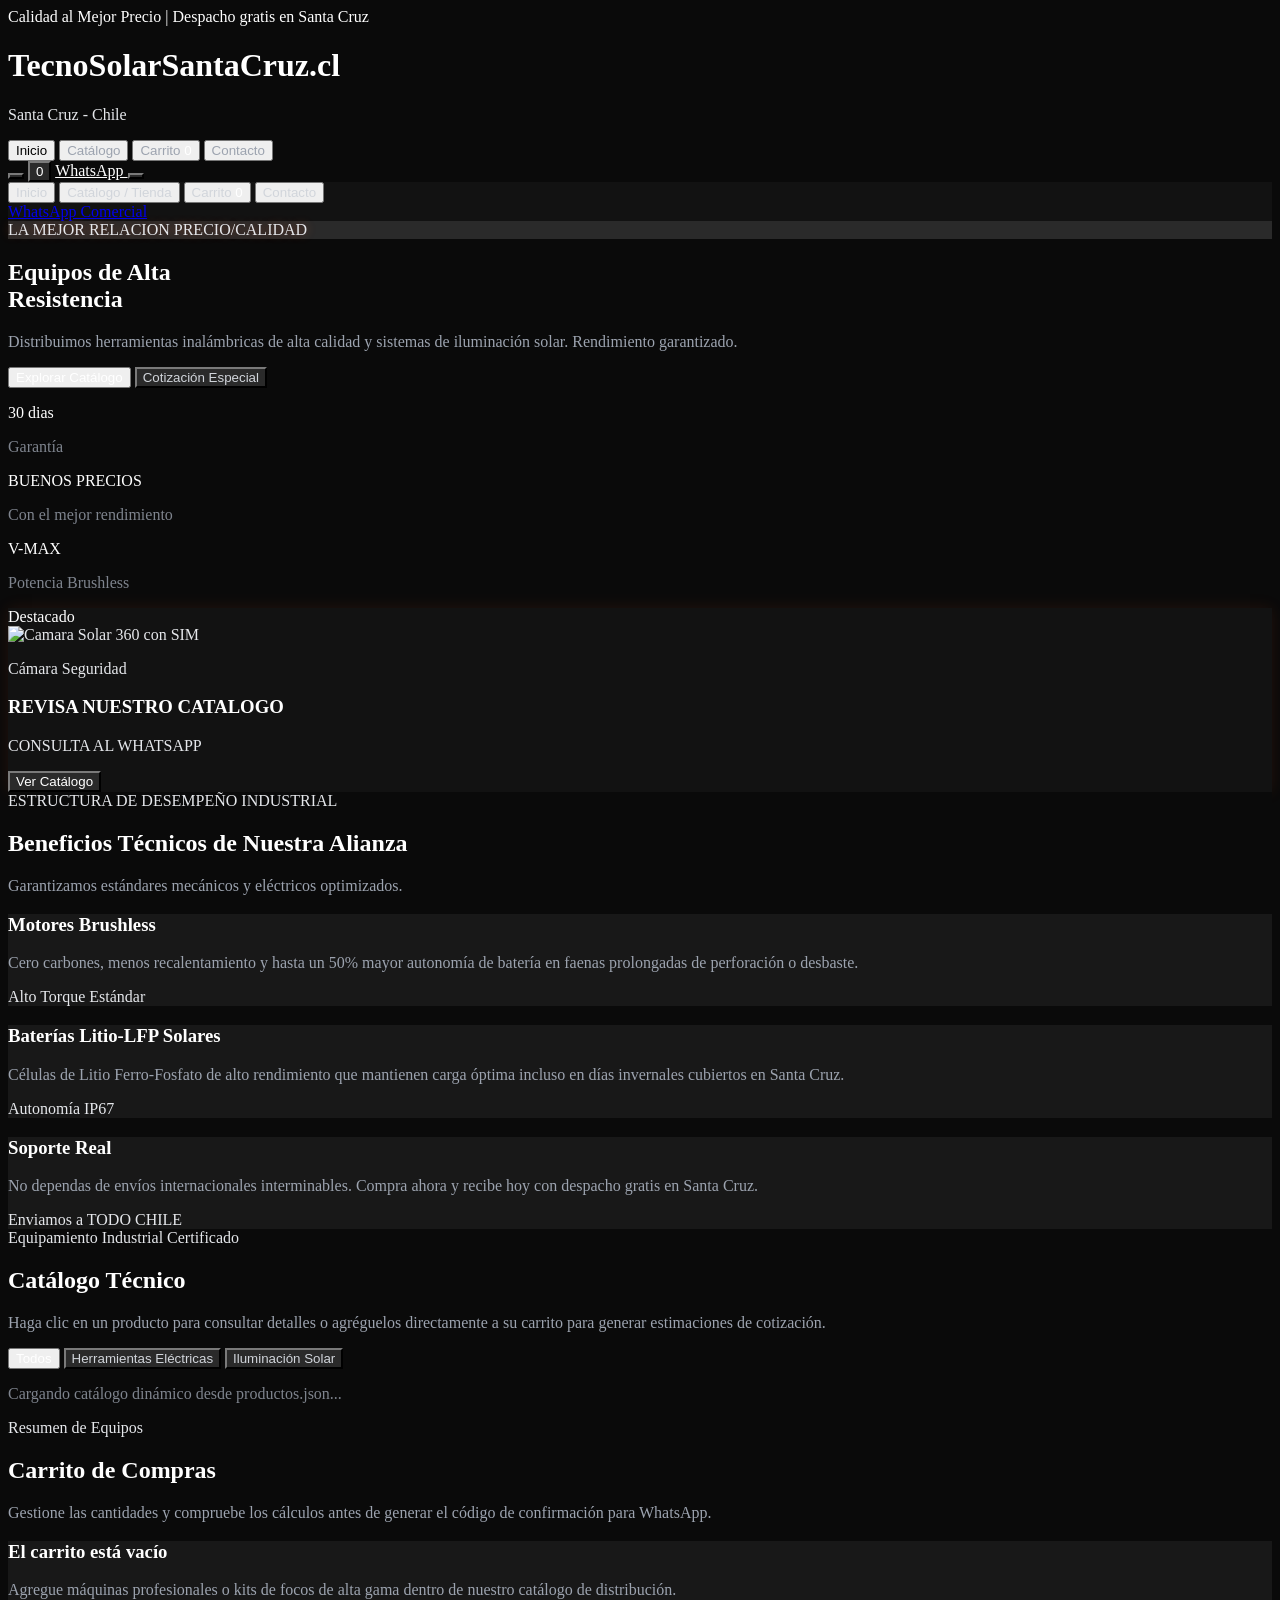
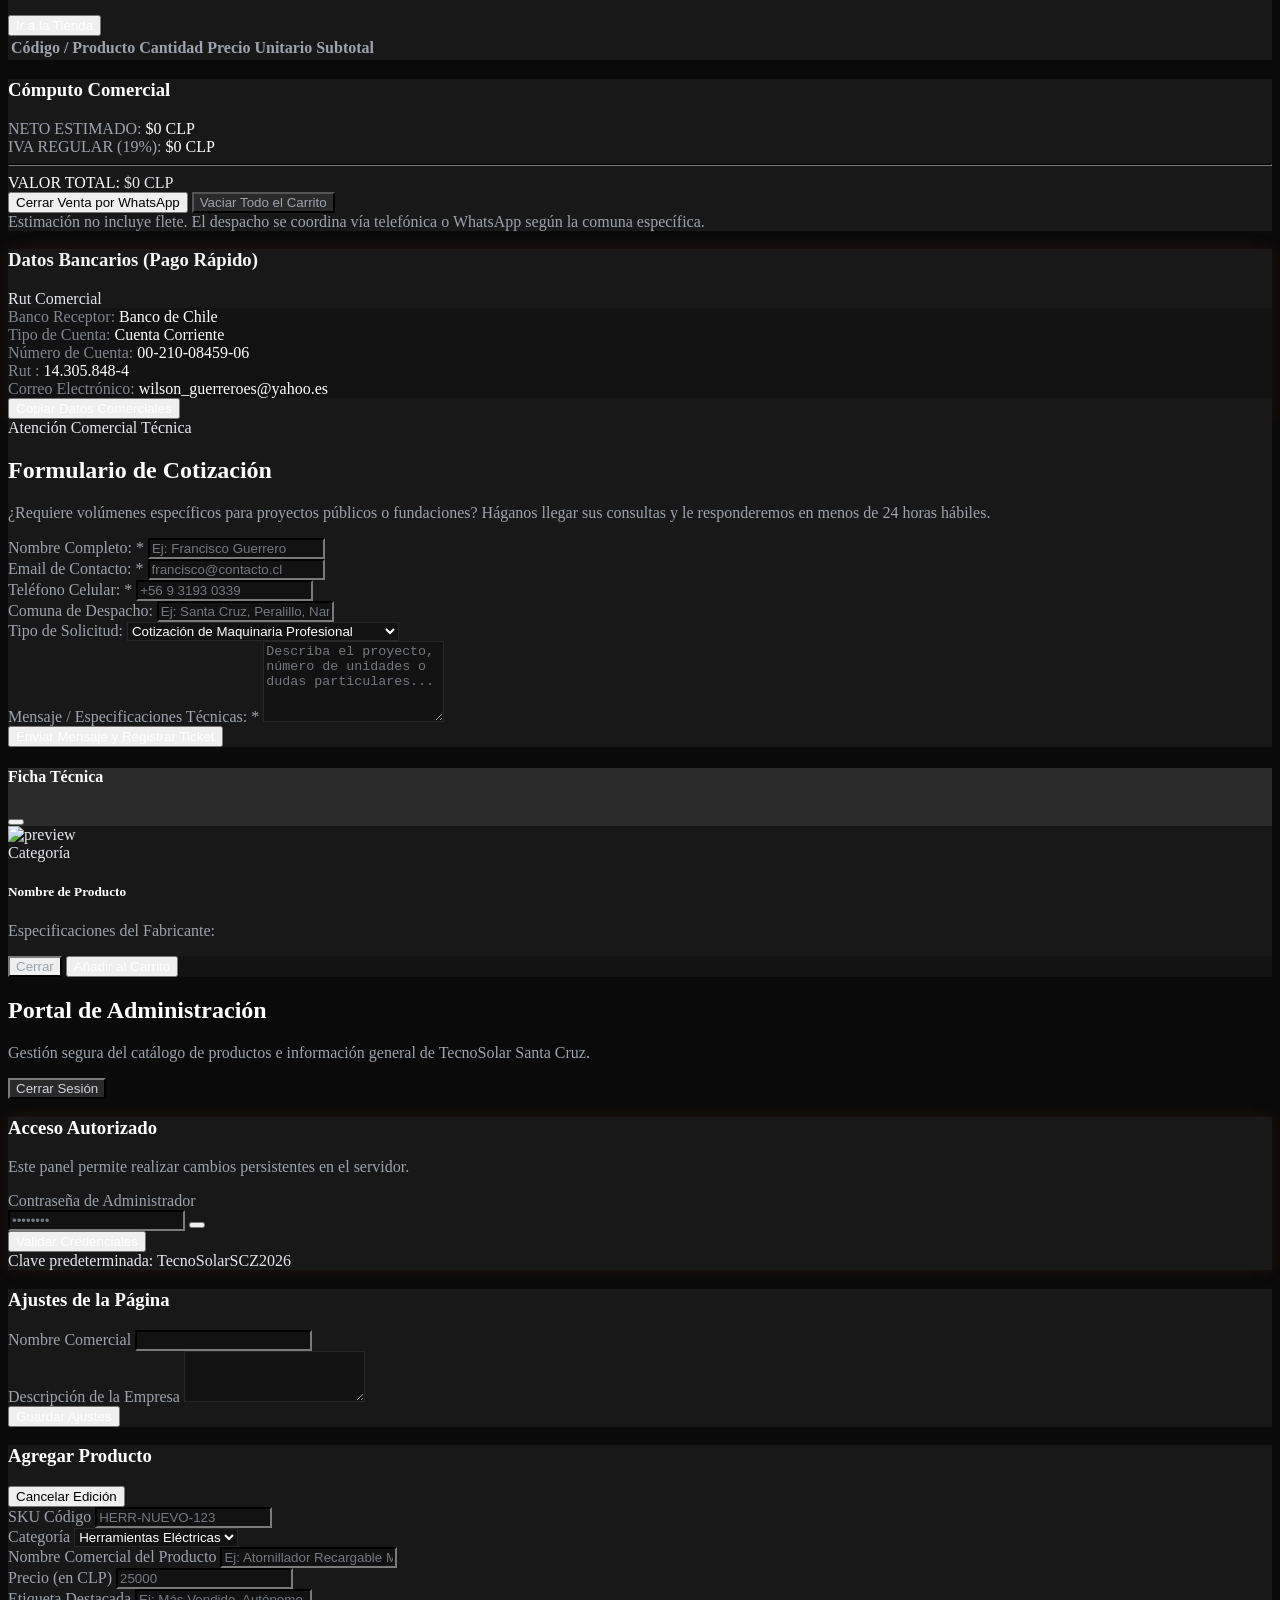
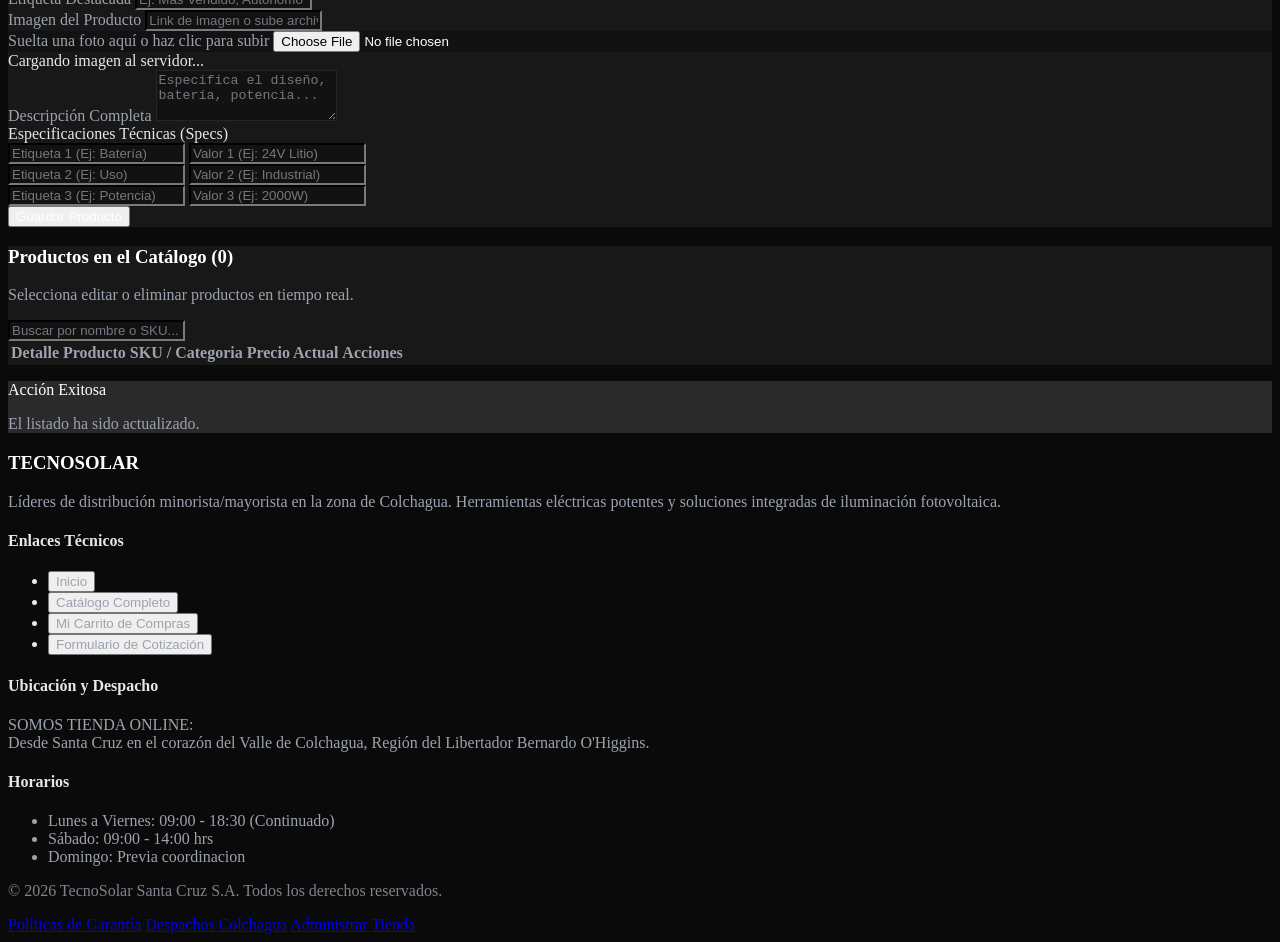
==== commit 68f54d10: "Update index.html" ====
--- a/index.html
+++ b/index.html
@@ -311,12 +311,12 @@
               <div class="relative bg-metal-dark border border-metal-border p-6 md:p-10 rounded-sm glow-border max-w-sm w-full mx-auto">
                 <div class="absolute top-4 right-4 bg-burgundy/80 text-white border border-neon-orange/40 font-mono text-[9px] px-2 py-0.5 rounded-sm uppercase tracking-wide">Destacado</div>
                 <div class="aspect-square bg-white rounded-sm p-8 flex items-center justify-center border border-white/10 mix-blend-normal">
-                  <img src="https://lh3.googleusercontent.com/aida-public/[base64]" alt="Taladro industrial" class="max-h-56 object-contain">
+                  <img src="https://sc04.alicdn.com/kf/H2bde11e569a144f78aabb1035687230fj.png" alt="Camara Solar 360 con SIM" class="max-h-56 object-contain">
                 </div>
                 <div class="mt-6 space-y-2 text-center sm:text-left">
-                  <p class="text-[10px] font-mono tracking-widest text-[#9e2539] uppercase font-bold">Herramientas Eléctricas</p>
+                  <p class="text-[10px] font-mono tracking-widest text-[#9e2539] uppercase font-bold">Cámara Seguridad</p>
                   <h3 class="text-lg font-display font-bold text-white uppercase tracking-tight">REVISA NUESTRO CATALOGO</h3>
-                  <p class="text-[#ff5a1f] font-mono font-bold text-xl">O CONSULTA AL WHATSAPP</p>
+                  <p class="text-[#ff5a1f] font-mono font-bold text-xl"> CONSULTA AL WHATSAPP</p>
                   <button onclick="navigateTo('catalog')" class="w-full mt-4 bg-metal-light hover:bg-burgundy text-white font-mono text-xs uppercase tracking-wider py-3 px-4 border border-metal-border hover:border-neon-orange/30 rounded-sm transition-all flex items-center justify-center gap-2">
                     <i data-lucide="eye" class="w-4 h-4 text-neon-orange"></i> Ver Catálogo
                   </button>
@@ -993,7 +993,7 @@
         <div class="flex items-center gap-6 text-[10px] font-mono text-gray-400">
           <a href="#" class="hover:text-white border-b border-transparent hover:border-white pb-0.5">Políticas de Garantía</a>
           <a href="#" class="hover:text-white border-b border-transparent hover:border-white pb-0.5">Despachos Colchagua</a>
-          <a href="#" onclick="navigateTo('admin'); return false;" class="text-neon-orange hover:text-white font-bold flex items-center gap-1 border-b border-transparent hover:border-white pb-0.5">
+          <a href="/admin.html" class="text-neon-orange hover:text-white font-bold flex items-center gap-1 border-b border-transparent hover:border-white pb-0.5">
             <i data-lucide="lock" class="w-3 h-3"></i> Administrar Tienda
           </a>
         </div>
